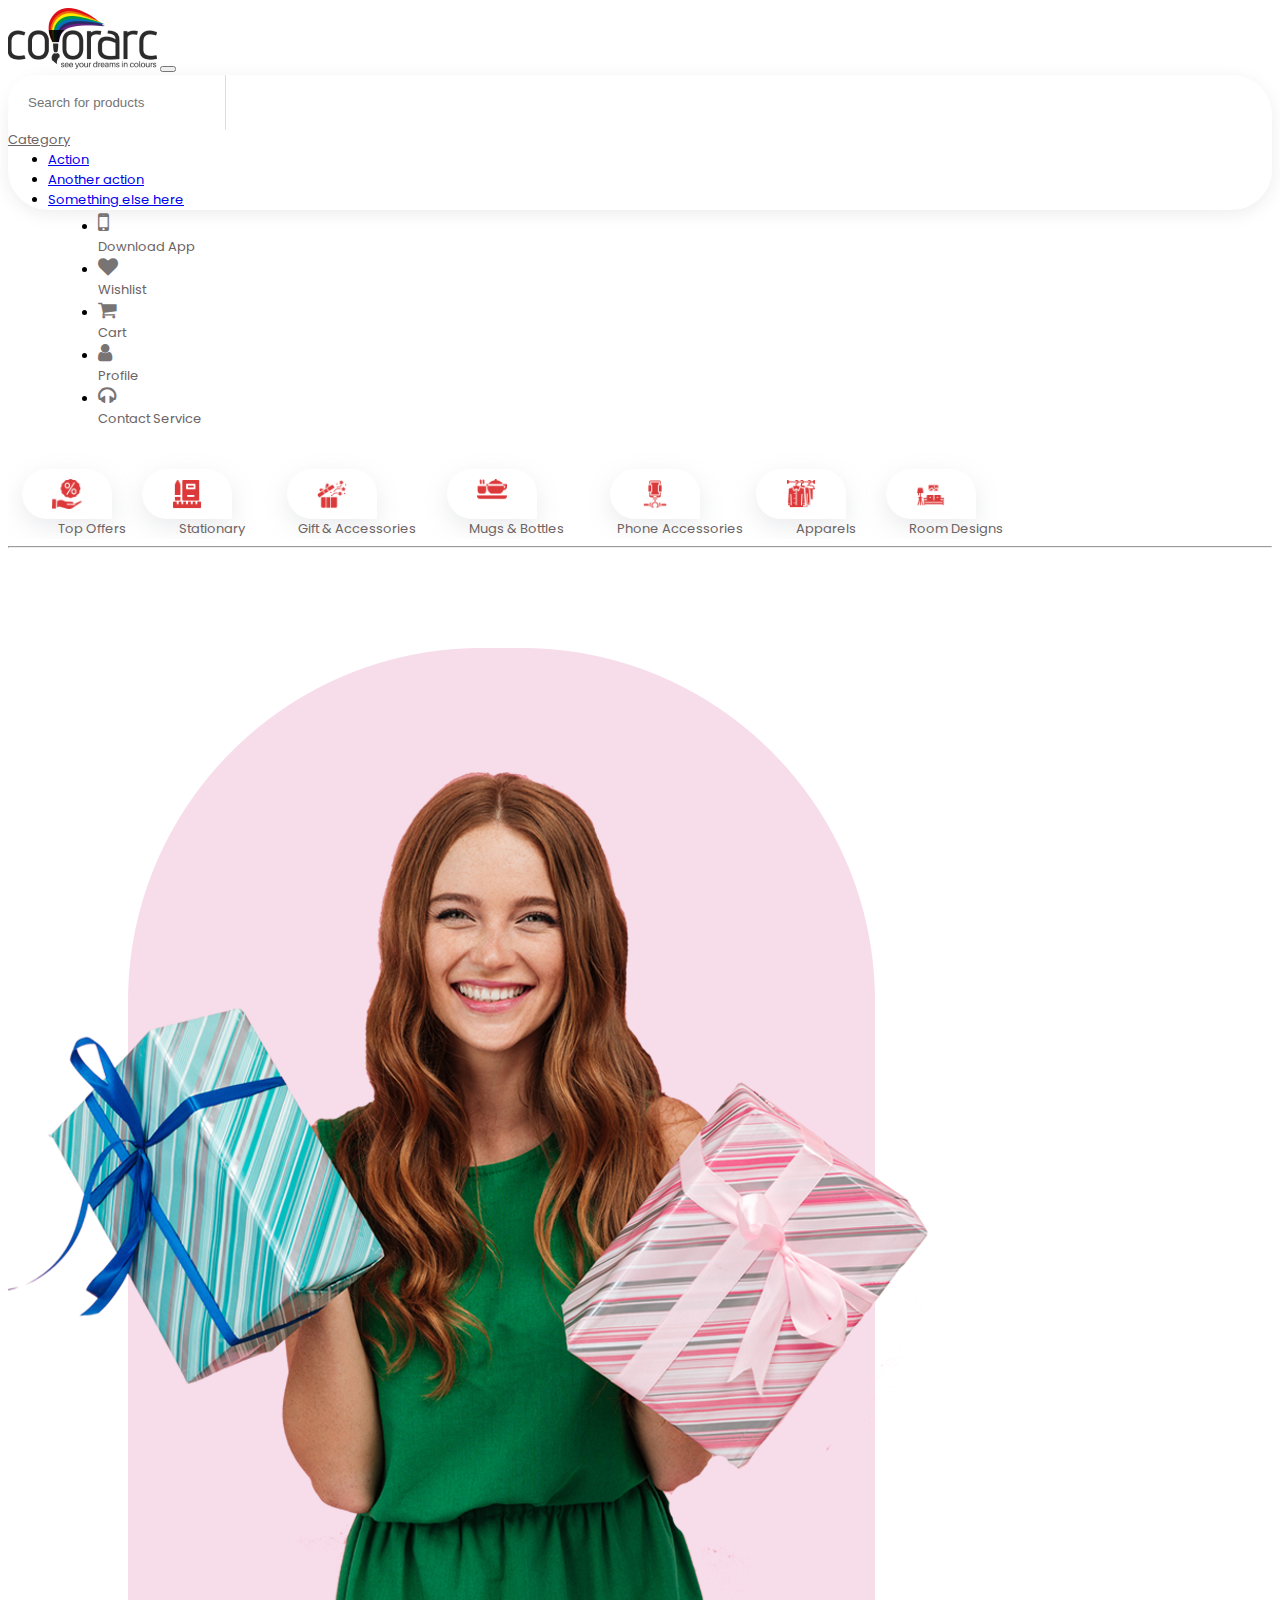
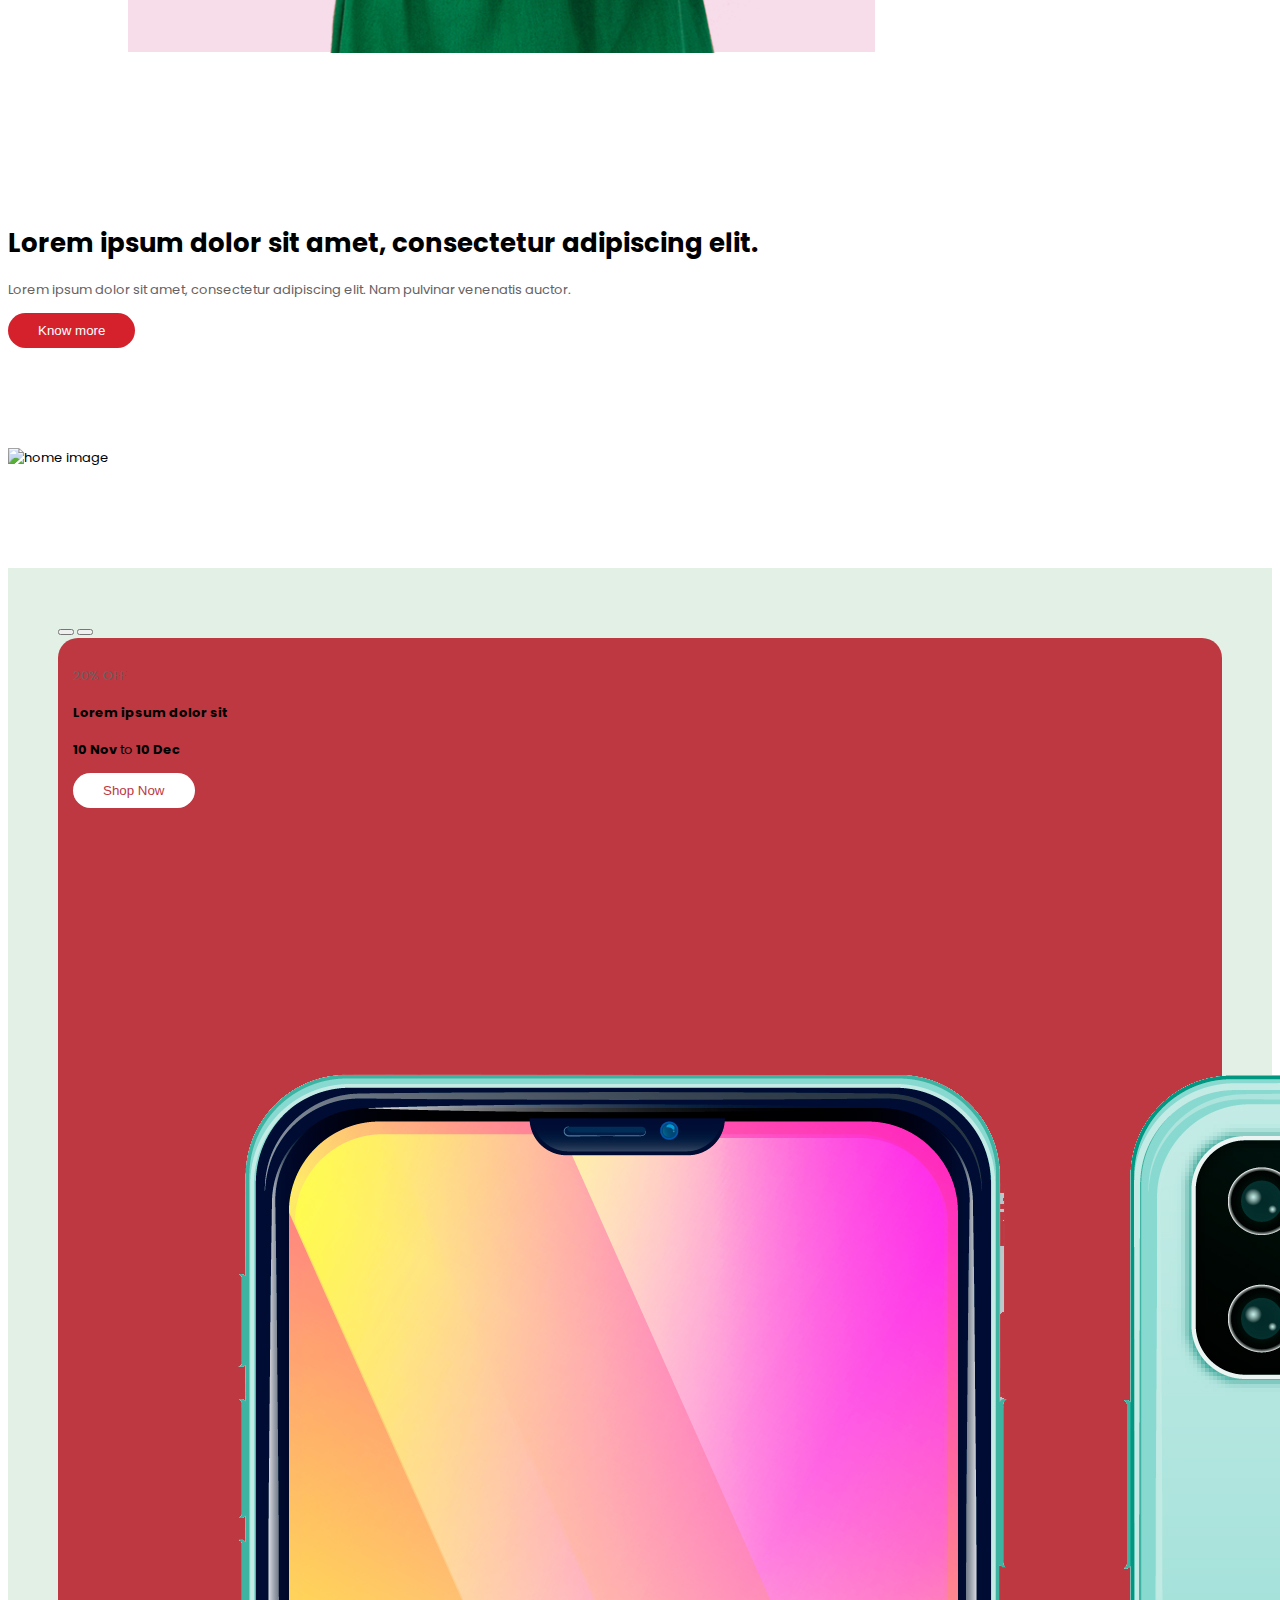
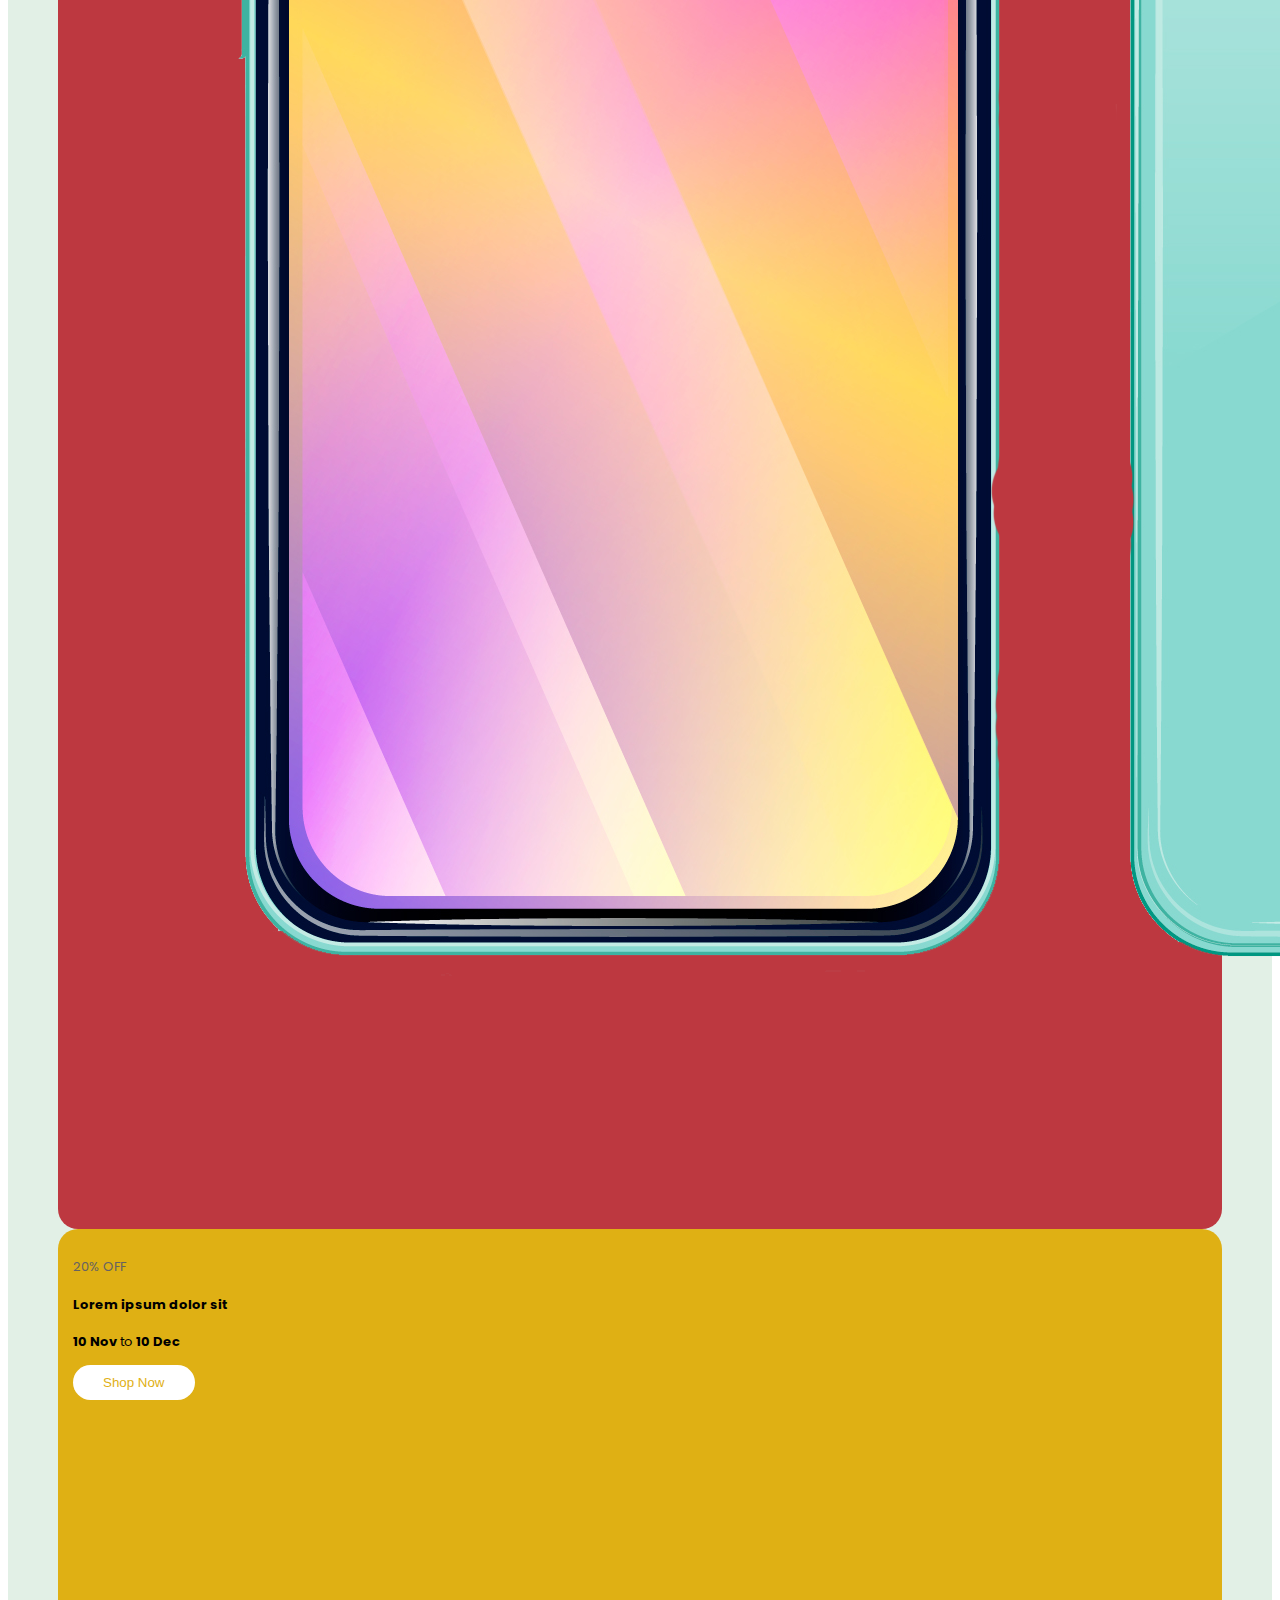
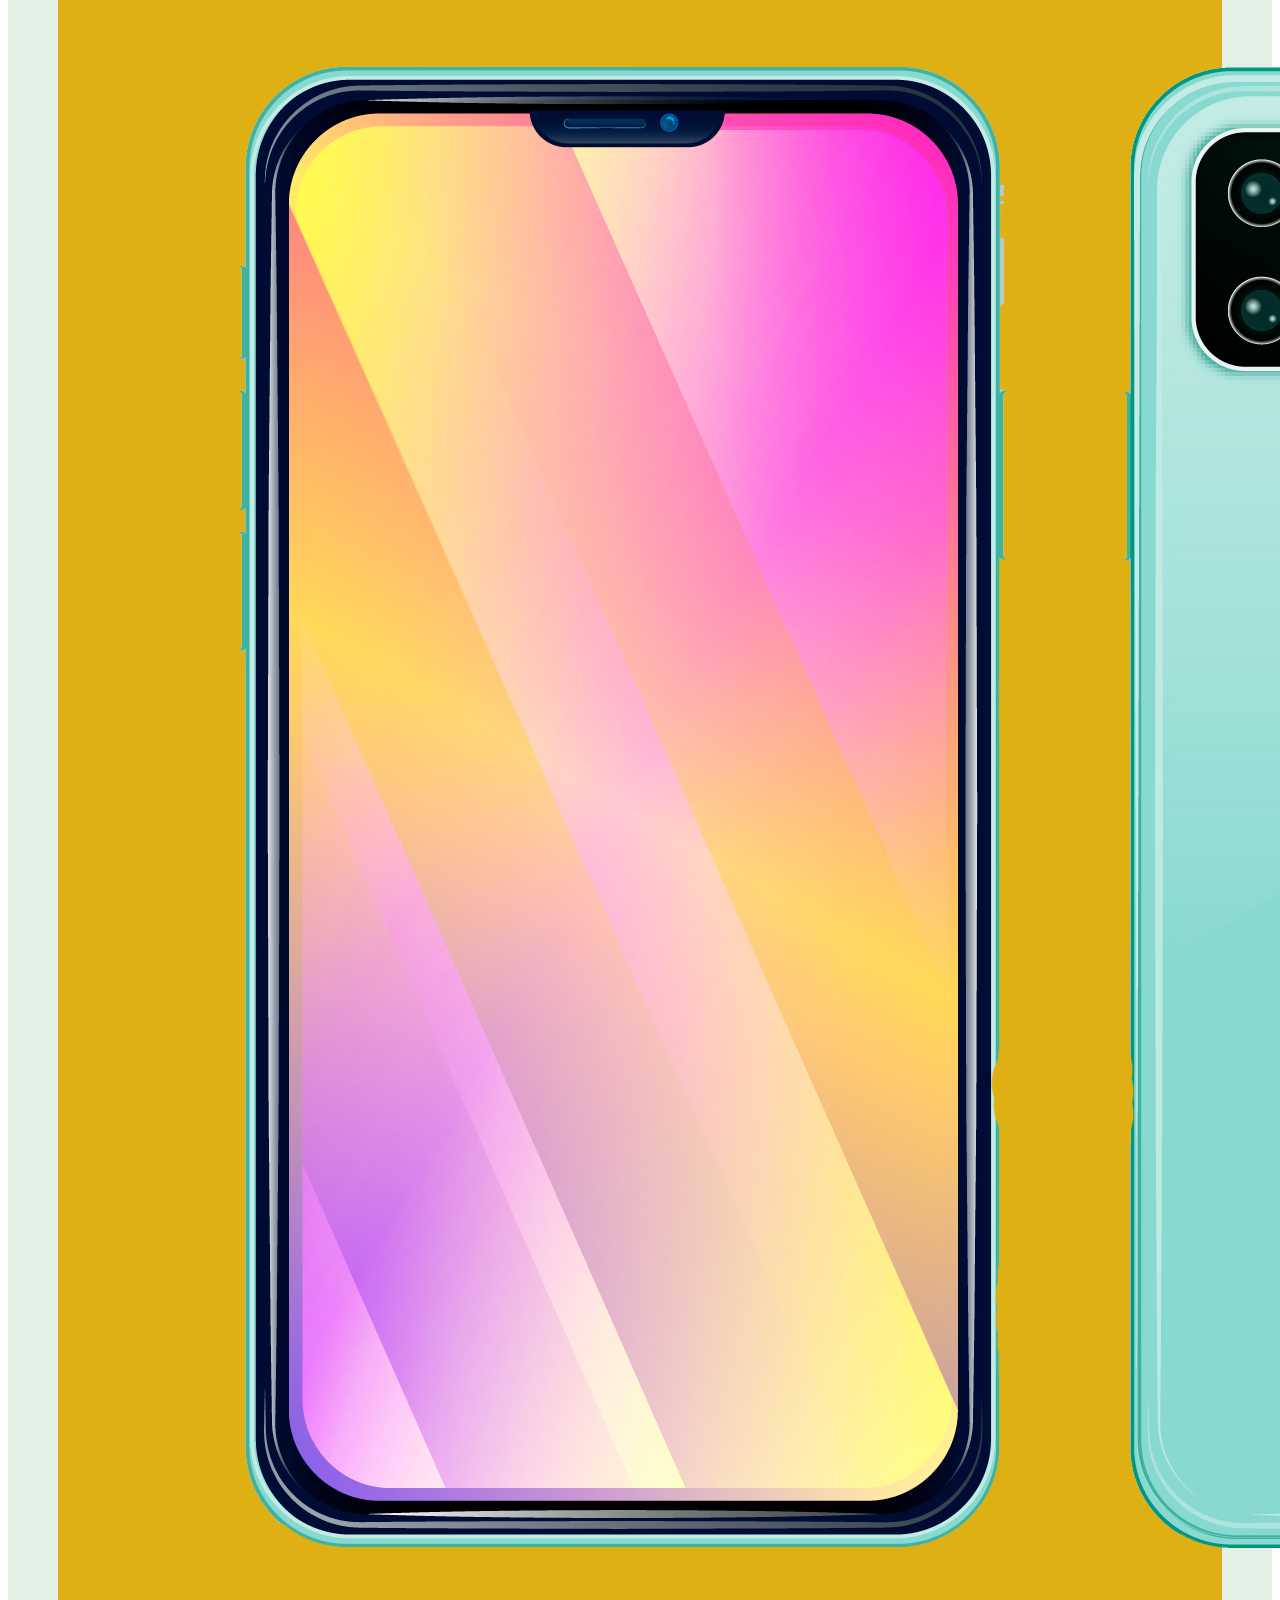
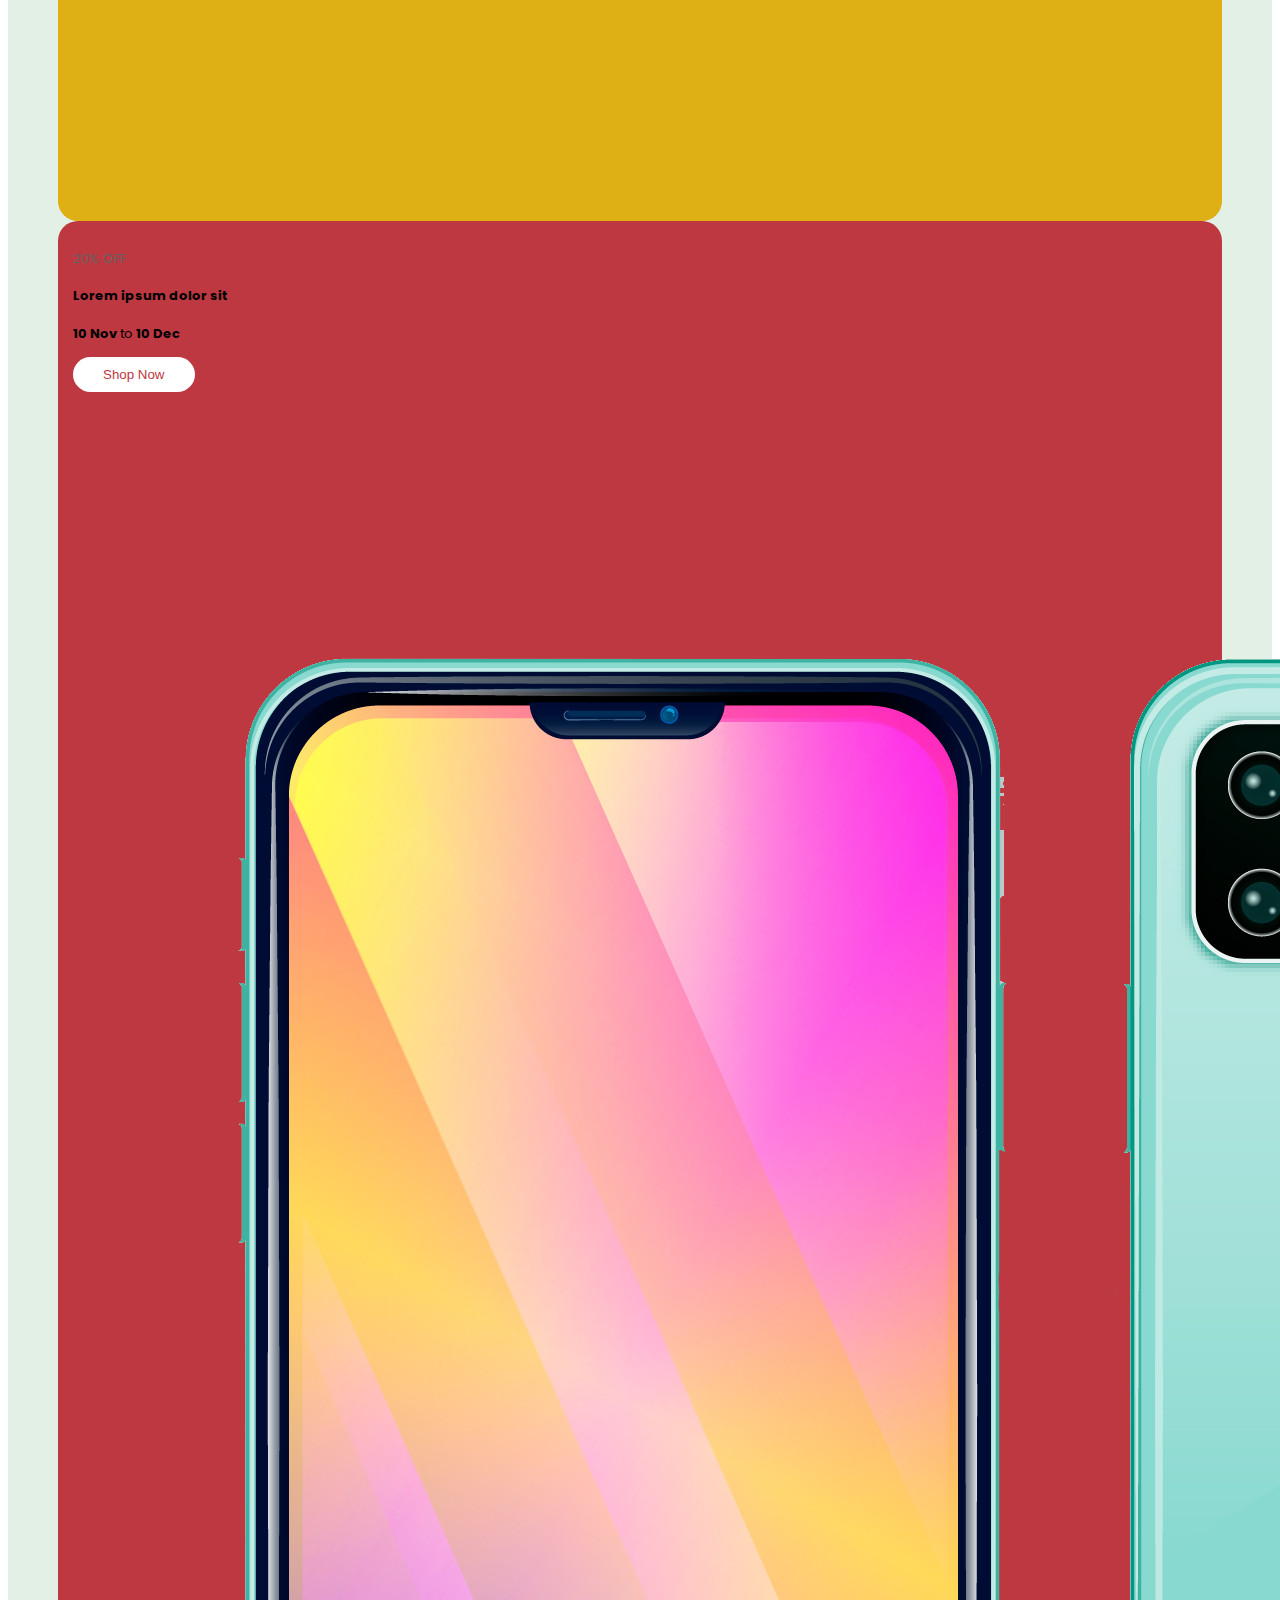
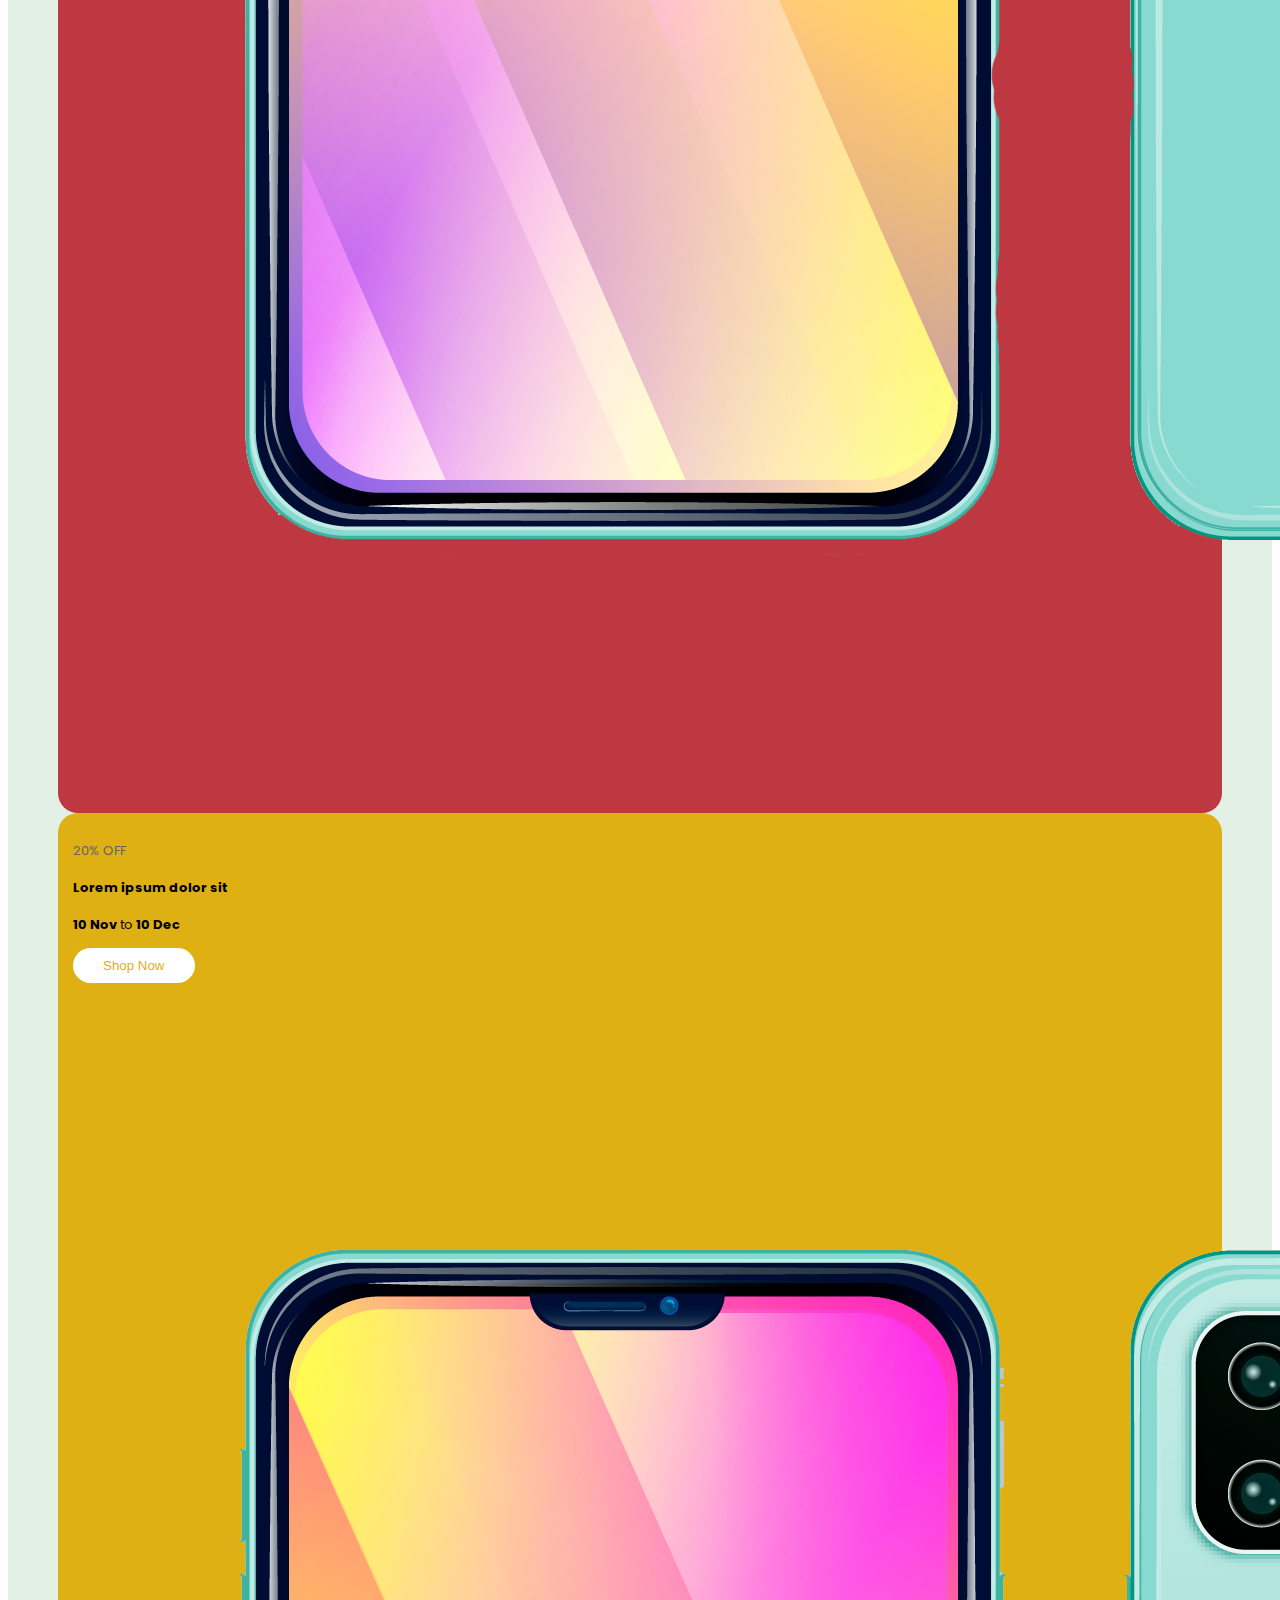
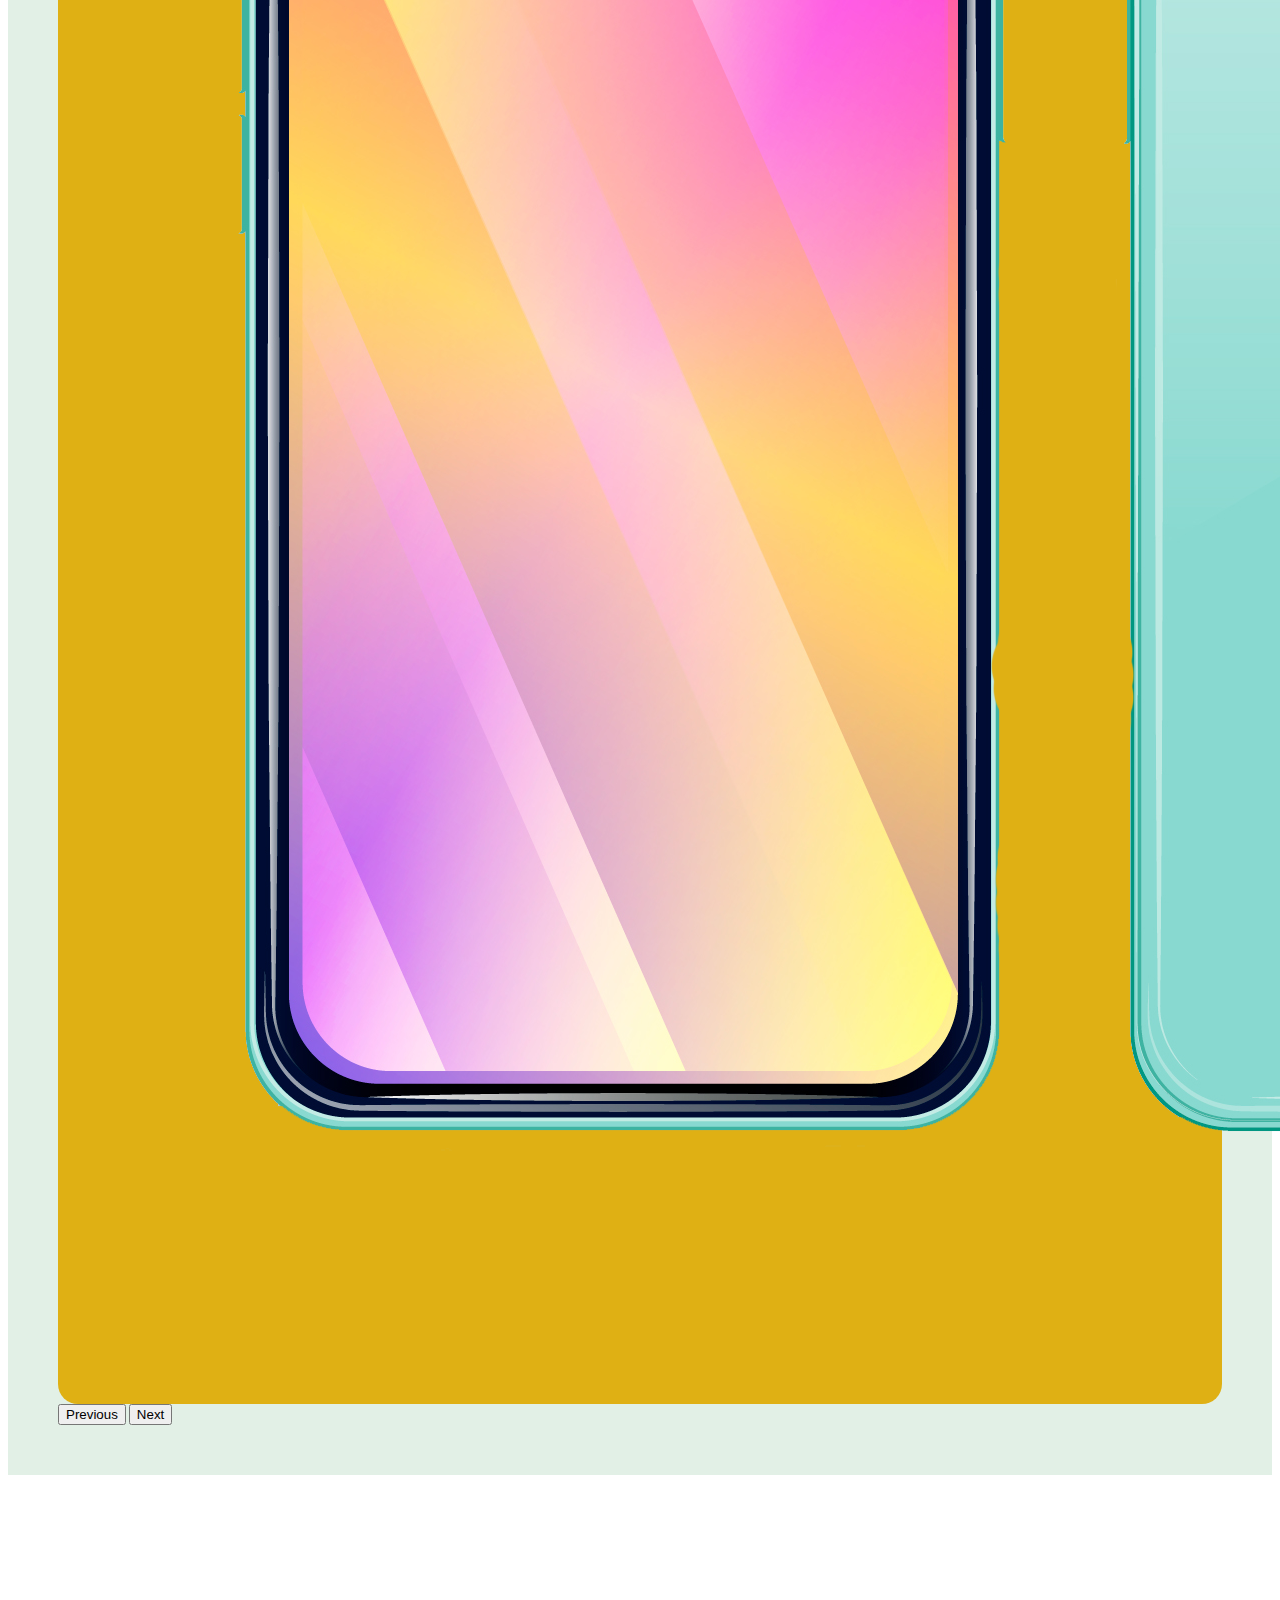
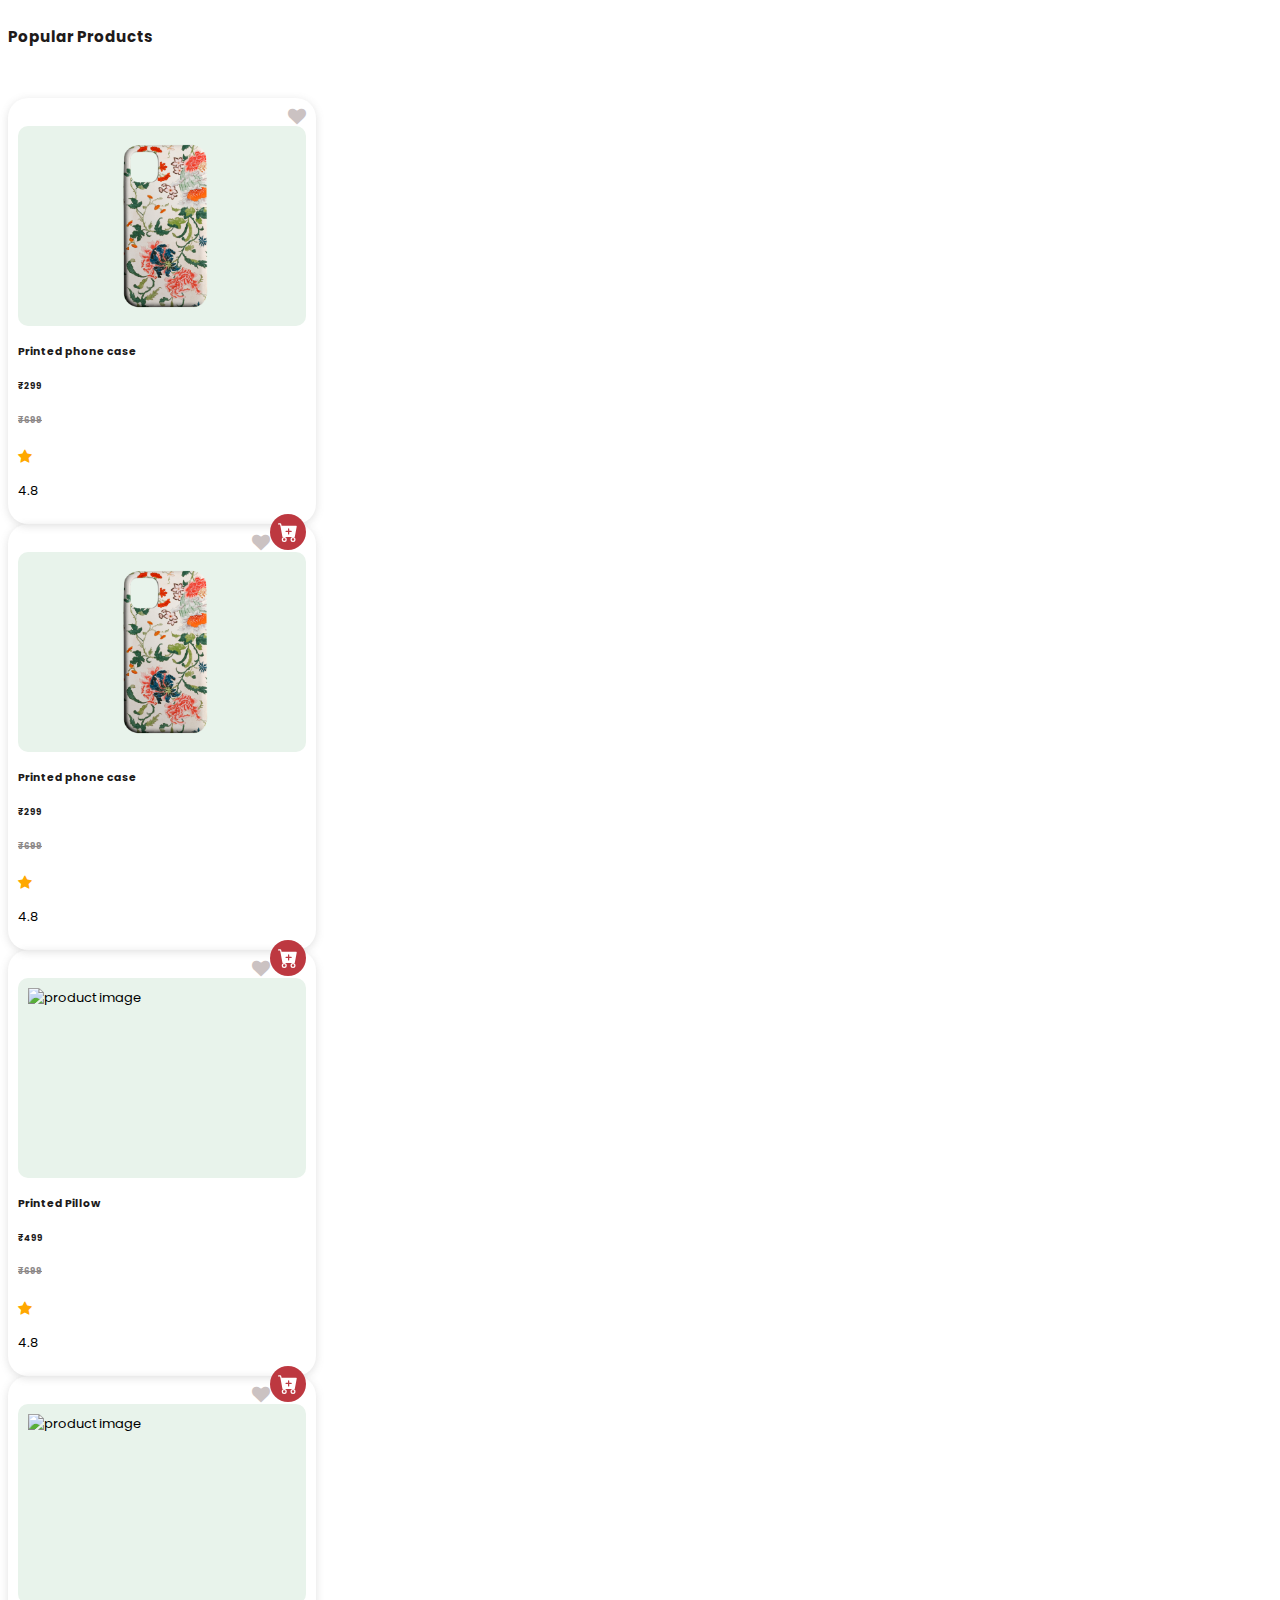
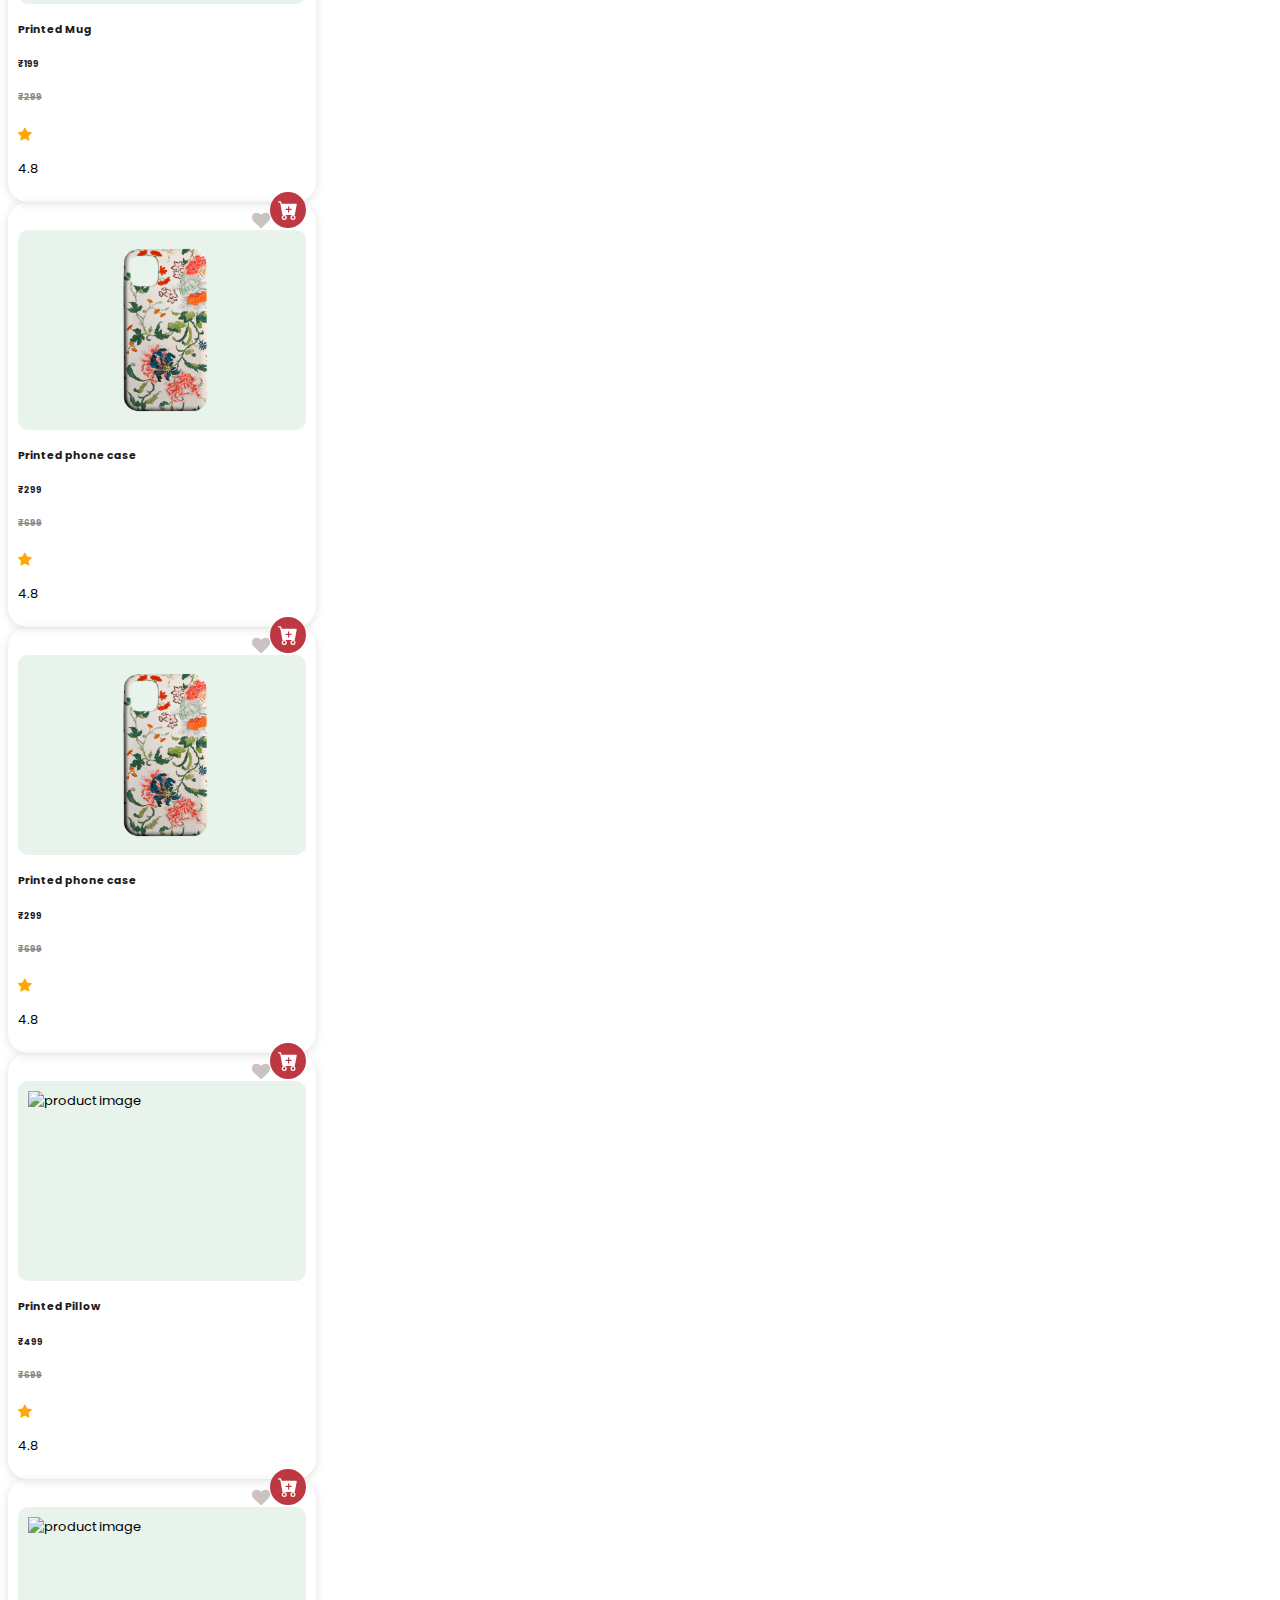
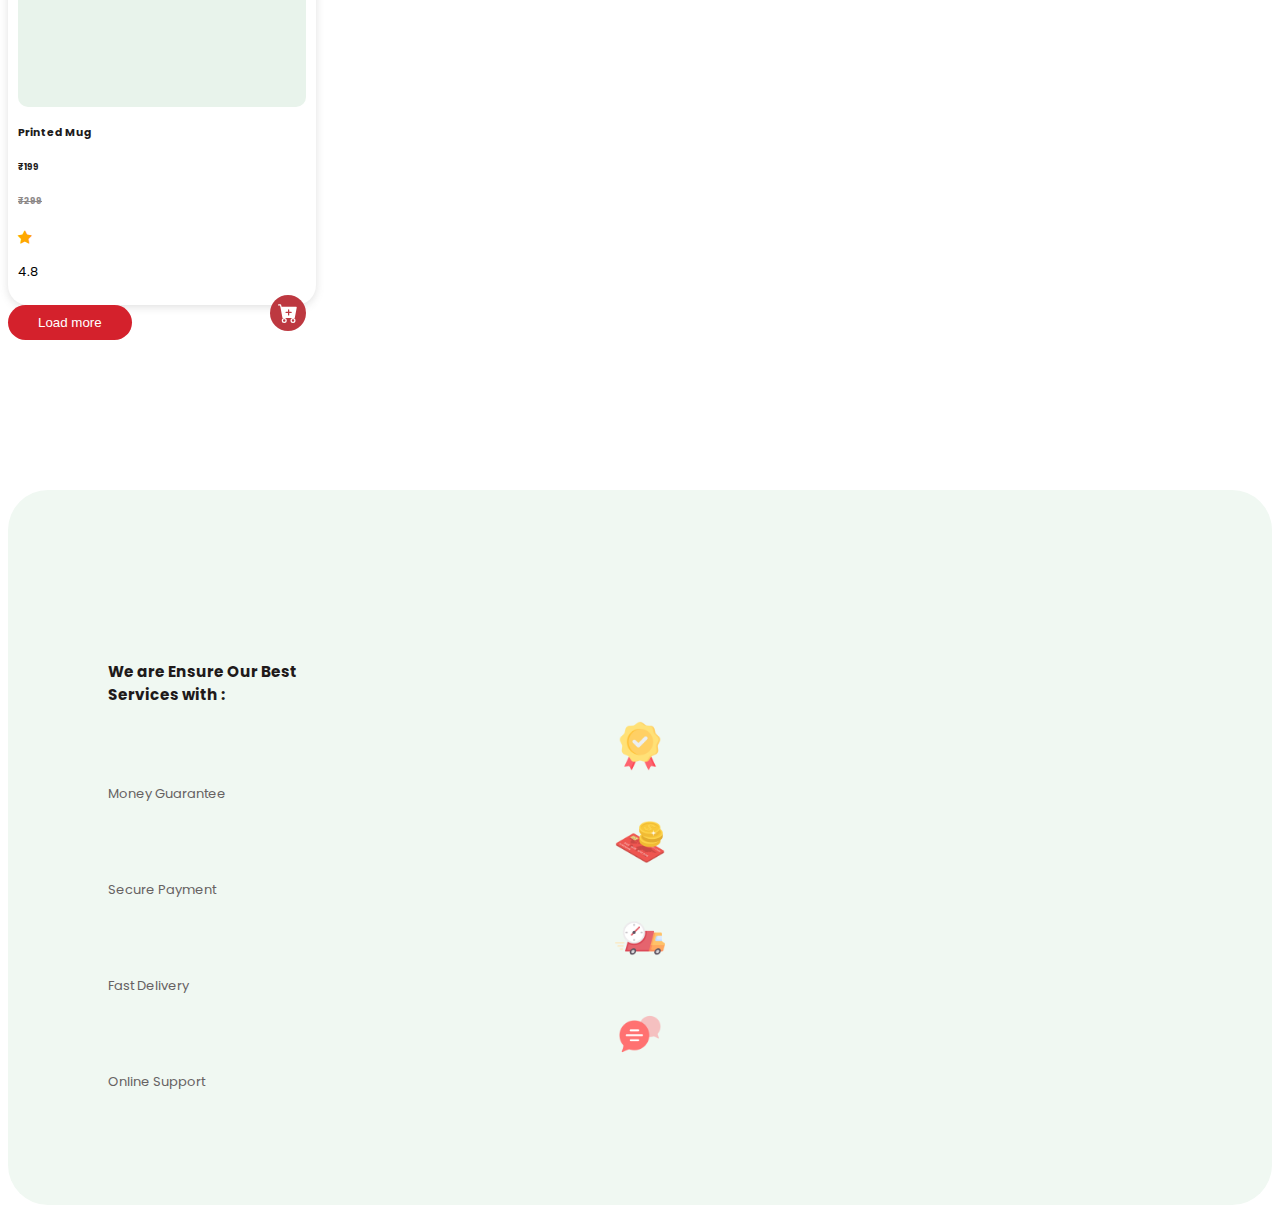
==== index.html @ 51ed19de "files added" ====
<!doctype html>
<html lang="en">
  <head>
    <!-- Required meta tags -->
    <meta charset="utf-8">
    <meta name="viewport" content="width=device-width, initial-scale=1">

    <!-- Bootstrap CSS -->
    <link href="https://cdn.jsdelivr.net/npm/bootstrap@5.0.2/dist/css/bootstrap.min.css" rel="stylesheet" integrity="sha384-EVSTQN3/azprG1Anm3QDgpJLIm9Nao0Yz1ztcQTwFspd3yD65VohhpuuCOmLASjC" crossorigin="anonymous">
    <link rel="icon" type="image/x-icon" href="images/logo.png">
    <link rel="stylesheet" href="css/style.css">
    <link rel="stylesheet" href="https://cdnjs.cloudflare.com/ajax/libs/font-awesome/4.7.0/css/font-awesome.min.css">
    <link href='https://fonts.googleapis.com/css?family=Poppins' rel='stylesheet'>
    <title>Color Arc</title>
  </head>
  <body>
    
    <!-- -------------------------Navbar start-------------------------------- -->

    <nav class="navbar navbar-expand-lg navbar-light mt-3">
        <div class="container">
          <a class="navbar-brand" href="#"><img src="images/logo.png" alt="navbar logo"></a>
          <button class="navbar-toggler" type="button" data-bs-toggle="collapse" data-bs-target="#navbarSupportedContent" aria-controls="navbarSupportedContent" aria-expanded="false" aria-label="Toggle navigation">
            <span class="navbar-toggler-icon"></span>
          </button>
          <div class="collapse navbar-collapse" id="navbarSupportedContent">
            <form class="search-wrapper cf d-flex mt-3 ms-3">
                <input class="form-control me-2" type="search" placeholder="Search for products" aria-label="Search" style="box-shadow: none">

                
                <div class="nav-item dropdown mt-2 me-4">
                    <a class="nav-link dropdown-toggle nav-link-color" href="#" id="navbarDropdown" role="button" data-bs-toggle="dropdown" aria-expanded="false">
                      Category
                    </a>
                    <ul class="dropdown-menu" aria-labelledby="navbarDropdown">
                      <li><a class="dropdown-item" href="#">Action</a></li>
                      <li><a class="dropdown-item" href="#">Another action</a></li>
                      <li><a class="dropdown-item" href="#">Something else here</a></li>
                    </ul>
                </div>
            </form>
            <ul class="navbar-nav ms-auto mb-2 mb-lg-0 mt-2">
              <li class="nav-item">
                <div class="download-app text-center ">
                    <a href="#"><i class="fa fa-mobile-phone text-center"></i></a><br>
                    <a href="#" class="text-center nav-link-color">Download App</a>
                </div>
              </li>
              <li class="nav-item">
                <div class="wishlist text-center">
                    <a href="#"><i class="fa fa-heart"></i></a><br>
                    <a href="#" class="text-center nav-link-color">Wishlist</a>
                </div>
              </li>
              <li class="nav-item">
                <div class="cart text-center">
                    <a href="#"><i class="fa fa-shopping-cart"></i></a><br>
                    <a href="#" class="text-center nav-link-color">Cart</a>
                </div>
              </li>
              <li class="nav-item">
                <div class="profile text-center">
                    <a href="#"><i class="fa fa-user"></i></a><br>
                    <a href="#" class="text-center nav-link-color">Profile</a>
                </div>
              </li>
              <li class="nav-item">
                <div class="profile text-center">
                    <a href="#"><i class="fa fa-headphones"></i></a><br>
                    <a href="#" class="text-center nav-link-color">Contact Service</a>
                </div>
              </li>
            </ul>
          </div>
        </div>
      </nav>

    <!-- -------------------------Navbar end-------------------------------- -->






    <!-- -------------------------Product Navbar start-------------------------------- -->


    <section class="product-navbar">
        <div class="container">
            <ul>
                <li class="nav-item">
                    <div class="wishlist product-item">
                        <a href=""><div class="product-item-bg">
                            <img src="images/product navbar/top offer.png" alt="">
                        </div></a>
                        <a href="#" class=" nav-link-color">Top Offers</a>
                    </div>
                </li>
                <li class="nav-item">
                    <div class="stationary  ">
                        <a href=""><div class="product-item-bg">
                            <img src="images/product navbar/stationary.png" alt="">
                        </div></a>
                        <a href="#" class=" nav-link-color">Stationary</a>
                    </div>
                </li>
                <li class="nav-item">
                    <div class="gift  ">
                        <a href=""><div class="product-item-bg">
                            <img src="images/product navbar/gift.png" alt="">
                        </div></a>
                        <a href="#" class=" nav-link-color">Gift & Accessories</a>
                    </div>
                </li>
                <li class="nav-item">
                    <div class="mugs  ">
                        <a href=""><div class="product-item-bg">
                            <img src="images/product navbar/mug.png" alt="">
                        </div></a>
                        <a href="#" class=" nav-link-color">Mugs & Bottles</a>
                    </div>
                </li>
                <li class="nav-item">
                    <div class="phone  ">
                        <a href=""><div class="product-item-bg">
                            <img src="images/product navbar/phone.png" alt="">
                        </div></a>
                        <a href="#" class=" nav-link-color">Phone Accessories</a>
                    </div>
                </li>
                <li class="nav-item">
                    <div class="apparels  ">
                        <a href=""><div class="product-item-bg">
                            <img src="images/product navbar/apparels.png" alt="">
                        </div></a>
                        <a href="#" class=" nav-link-color">Apparels</a>
                    </div>
                </li>
                <li class="nav-item">
                    <div class="room-designs ">
                        <a href=""><div class="product-item-bg">
                            <img src="images/product navbar/room design.png" alt="">
                        </div></a>
                        <a href="#" class=" nav-link-color">Room Designs</a>
                    </div>
                </li>

              </ul>
              <hr>
        </div>
    </section>

    <!-- -------------------------Product Navbar end-------------------------------- -->





    <!-- -------------------------home start-------------------------------- -->

    <section class="home">
        <div class="container">
            <div class="row">
                <div class="col-lg-4">
                    <img src="images/home.png" alt="home image" class="img-fluid">
                </div>
                <div class="col-lg-4">
                    <div class="home-texts">
                        <h1 class="text-center fw-bold">Lorem ipsum dolor sit amet, consectetur adipiscing elit.</h1>
                        <p class="text-center para-color">Lorem ipsum dolor sit amet, consectetur adipiscing elit. Nam pulvinar venenatis auctor.</p>
                        <div class="text-center">
                            <button class="btn-sm fw-bold button-style">Know more</button>
                        </div>
                    </div>
                </div>
                <div class="col-lg-4">
                    <img src="images/home 2.png" alt="home image" class="img-fluid home-img-2">
                </div>
            </div>
        </div>
    </section>

    <!-- -------------------------home end-------------------------------- -->





    <!-- -------------------------offer slide start-------------------------------- -->

    <section class="offer-slide">
        <div class="container">
            <div class="offer-carousel">
                <div id="carouselExampleIndicators" class="carousel slide" data-bs-ride="carousel">
                    <div class="carousel-indicators">
                      <button type="button" data-bs-target="#carouselExampleIndicators" data-bs-slide-to="0" class="active d-none d-md-none" aria-current="true" aria-label="Slide 1"></button>
                      <button type="button" data-bs-target="#carouselExampleIndicators" data-bs-slide-to="1" aria-label="Slide 2" class="d-none d-md-none"></button>
                    </div>
                    <div class="carousel-inner">
                      <div class="carousel-item active">
                        <div class="row">
                            <div class="col-lg-6 red-card">
                                <div class="card">
                                    <div class="card-body">
                                      <div class="row">
                                        <div class="col-lg-8">
                                            <p class="para-color text-white">20% OFF</p>
                                            <h4 class="card-title fw-bold text-white">Lorem ipsum dolor sit</h4>
                                            <p class="card-text text-white"><b class="fw-bold">10 Nov</b> to <b class="fw-bold">10 Dec</b></p>
                                            <button class="btn-sm fw-bold ">Shop Now</button>
                                        </div>
                                        <div class="col-lg-4">
                                            <img src="images/offer slide/1.png" alt="offer image" class="img-fluid">
                                        </div>
                                      </div>
                                    </div>
                                  </div>
                            </div>
                            
                            
                            <div class="col-lg-6 yellow-card">
                                <div class="card">
                                    <div class="card-body">
                                      <div class="row">
                                        <div class="col-lg-8">
                                            <p class="para-color text-white">20% OFF</p>
                                            <h4 class="card-title fw-bold text-white">Lorem ipsum dolor sit</h4>
                                            <p class="card-text text-white"><b class="fw-bold">10 Nov</b> to <b class="fw-bold">10 Dec</b></p>
                                            <button class="btn-sm fw-bold ">Shop Now</button>
                                        </div>
                                        <div class="col-lg-4">
                                            <img src="images/offer slide/1.png" alt="offer image" class="img-fluid">
                                        </div>
                                      </div>
                                    </div>
                                  </div>
                            </div>


                        </div>
                      </div>


                      <div class="carousel-item">
                        <div class="row">
                            <div class="col-lg-6 red-card">
                                <div class="card">
                                    <div class="card-body">
                                      <div class="row">
                                        <div class="col-lg-8">
                                            <p class="para-color text-white">20% OFF</p>
                                            <h4 class="card-title fw-bold text-white">Lorem ipsum dolor sit</h4>
                                            <p class="card-text text-white"><b class="fw-bold">10 Nov</b> to <b class="fw-bold">10 Dec</b></p>
                                            <button class="btn-sm fw-bold ">Shop Now</button>
                                        </div>
                                        <div class="col-lg-4">
                                            <img src="images/offer slide/1.png" alt="offer image" class="img-fluid">
                                        </div>
                                      </div>
                                    </div>
                                  </div>
                            </div>
                            
                            
                            <div class="col-lg-6 yellow-card">
                                <div class="card">
                                    <div class="card-body">
                                      <div class="row">
                                        <div class="col-lg-8">
                                            <p class="para-color text-white">20% OFF</p>
                                            <h4 class="card-title fw-bold text-white">Lorem ipsum dolor sit</h4>
                                            <p class="card-text text-white"><b class="fw-bold">10 Nov</b> to <b class="fw-bold">10 Dec</b></p>
                                            <button class="btn-sm fw-bold ">Shop Now</button>
                                        </div>
                                        <div class="col-lg-4">
                                            <img src="images/offer slide/1.png" alt="offer image" class="img-fluid">
                                        </div>
                                      </div>
                                    </div>
                                  </div>
                            </div>


                        </div>
                      </div>


                    </div>
                    <button class="carousel-control-prev d-none d-md-none" type="button" data-bs-target="#carouselExampleIndicators" data-bs-slide="prev">
                      <span class="carousel-control-prev-icon" aria-hidden="true"></span>
                      <span class="visually-hidden">Previous</span>
                    </button>
                    <button class="carousel-control-next d-none d-md-none" type="button" data-bs-target="#carouselExampleIndicators" data-bs-slide="next">
                      <span class="carousel-control-next-icon" aria-hidden="true"></span>
                      <span class="visually-hidden">Next</span>
                    </button>
                  </div>
            </div>
        </div>
    </section>
    <!-- -------------------------offer slide end-------------------------------- -->




    <!-- -------------------------popular products start-------------------------------- -->

    <section class="popular-products">
        <div class="container">
            <h3 class="fw-bold text-center head-color">Popular Products</h3>
            <div class="product-cards">
                <div class="row">
                    <div class="col-lg-3">
                        <div class="card" style="width: 18rem;">
                            <div class="card-body">
                                <div class="wishlist">
                                    <a href="#"><i class="fa fa-heart  mb-2"></i></a>
                                </div>
                                <div class="product-card-img-bg">
                                    <img src="images/popular products/1.png" class="card-img-top" alt="product image">
                                </div>
                              <h5 class="card-title mt-3 fw-bold head-color">Printed phone case</h5>
                              <div class="d-flex">
                                <h6 class=" fw-bold head-color">₹299</h6>
                                <del><h6 class="disabled-rate ms-3">₹699</h6></del>
                              </div>
                              <div class="d-flex">
                                <span class="fa fa-star"></span>
                                <p class="card-text ms-2">4.8</p>
                                <div class="add-to-cart">
                                    <a href="#"><svg xmlns="http://www.w3.org/2000/svg" width="16" height="16" fill="currentColor" class="bi bi-cart-plus-fill" viewBox="0 0 16 16">
                                        <path d="M.5 1a.5.5 0 0 0 0 1h1.11l.401 1.607 1.498 7.985A.5.5 0 0 0 4 12h1a2 2 0 1 0 0 4 2 2 0 0 0 0-4h7a2 2 0 1 0 0 4 2 2 0 0 0 0-4h1a.5.5 0 0 0 .491-.408l1.5-8A.5.5 0 0 0 14.5 3H2.89l-.405-1.621A.5.5 0 0 0 2 1H.5zM6 14a1 1 0 1 1-2 0 1 1 0 0 1 2 0zm7 0a1 1 0 1 1-2 0 1 1 0 0 1 2 0zM9 5.5V7h1.5a.5.5 0 0 1 0 1H9v1.5a.5.5 0 0 1-1 0V8H6.5a.5.5 0 0 1 0-1H8V5.5a.5.5 0 0 1 1 0z"/>
                                    </svg></a>
                                  </div>
                              </div>
                            </div>
                        </div>
                    </div>


                    <div class="col-lg-3">
                        <div class="card" style="width: 18rem;">
                            <div class="card-body">
                                <div class="wishlist">
                                    <a href="#"><i class="fa fa-heart  mb-2"></i></a>
                                </div>
                                <div class="product-card-img-bg">
                                    <img src="images/popular products/1.png" class="card-img-top" alt="product image">
                                </div>
                              <h5 class="card-title mt-3 fw-bold head-color">Printed phone case</h5>
                              <div class="d-flex">
                                <h6 class=" fw-bold head-color">₹299</h6>
                                <del><h6 class="disabled-rate ms-3">₹699</h6></del>
                              </div>
                              <div class="d-flex">
                                <span class="fa fa-star"></span>
                                <p class="card-text ms-2">4.8</p>
                                <div class="add-to-cart">
                                    <a href="#"><svg xmlns="http://www.w3.org/2000/svg" width="16" height="16" fill="currentColor" class="bi bi-cart-plus-fill" viewBox="0 0 16 16">
                                        <path d="M.5 1a.5.5 0 0 0 0 1h1.11l.401 1.607 1.498 7.985A.5.5 0 0 0 4 12h1a2 2 0 1 0 0 4 2 2 0 0 0 0-4h7a2 2 0 1 0 0 4 2 2 0 0 0 0-4h1a.5.5 0 0 0 .491-.408l1.5-8A.5.5 0 0 0 14.5 3H2.89l-.405-1.621A.5.5 0 0 0 2 1H.5zM6 14a1 1 0 1 1-2 0 1 1 0 0 1 2 0zm7 0a1 1 0 1 1-2 0 1 1 0 0 1 2 0zM9 5.5V7h1.5a.5.5 0 0 1 0 1H9v1.5a.5.5 0 0 1-1 0V8H6.5a.5.5 0 0 1 0-1H8V5.5a.5.5 0 0 1 1 0z"/>
                                    </svg></a>
                                  </div>
                              </div>
                            </div>
                        </div>
                    </div>


                    <div class="col-lg-3">
                        <div class="card" style="width: 18rem;">
                            <div class="card-body">
                                <div class="wishlist">
                                    <a href="#"><i class="fa fa-heart  mb-2"></i></a>
                                </div>
                                <div class="product-card-img-bg">
                                    <img src="images/popular products/pillow.png" class="card-img-top" alt="product image">
                                </div>
                              <h5 class="card-title mt-3 fw-bold head-color">Printed Pillow</h5>
                              <div class="d-flex">
                                <h6 class=" fw-bold head-color">₹499</h6>
                                <del><h6 class="disabled-rate ms-3">₹699</h6></del>
                              </div>
                              <div class="d-flex">
                                <span class="fa fa-star"></span>
                                <p class="card-text ms-2">4.8</p>
                                <div class="add-to-cart">
                                    <a href="#"><svg xmlns="http://www.w3.org/2000/svg" width="16" height="16" fill="currentColor" class="bi bi-cart-plus-fill" viewBox="0 0 16 16">
                                        <path d="M.5 1a.5.5 0 0 0 0 1h1.11l.401 1.607 1.498 7.985A.5.5 0 0 0 4 12h1a2 2 0 1 0 0 4 2 2 0 0 0 0-4h7a2 2 0 1 0 0 4 2 2 0 0 0 0-4h1a.5.5 0 0 0 .491-.408l1.5-8A.5.5 0 0 0 14.5 3H2.89l-.405-1.621A.5.5 0 0 0 2 1H.5zM6 14a1 1 0 1 1-2 0 1 1 0 0 1 2 0zm7 0a1 1 0 1 1-2 0 1 1 0 0 1 2 0zM9 5.5V7h1.5a.5.5 0 0 1 0 1H9v1.5a.5.5 0 0 1-1 0V8H6.5a.5.5 0 0 1 0-1H8V5.5a.5.5 0 0 1 1 0z"/>
                                    </svg></a>
                                  </div>
                              </div>
                            </div>
                        </div>
                    </div>


                    <div class="col-lg-3">
                        <div class="card" style="width: 18rem;">
                            <div class="card-body">
                                <div class="wishlist">
                                    <a href="#"><i class="fa fa-heart  mb-2"></i></a>
                                </div>
                                <div class="product-card-img-bg">
                                    <img src="images/popular products/mug.png" class="card-img-top" alt="product image">
                                </div>
                              <h5 class="card-title mt-3 fw-bold head-color">Printed Mug </h5>
                              <div class="d-flex">
                                <h6 class=" fw-bold head-color">₹199</h6>
                                <del><h6 class="disabled-rate ms-3">₹299</h6></del>
                              </div>
                              <div class="d-flex">
                                <span class="fa fa-star"></span>
                                <p class="card-text ms-2">4.8</p>
                                <div class="add-to-cart">
                                    <a href="#"><svg xmlns="http://www.w3.org/2000/svg" width="16" height="16" fill="currentColor" class="bi bi-cart-plus-fill" viewBox="0 0 16 16">
                                        <path d="M.5 1a.5.5 0 0 0 0 1h1.11l.401 1.607 1.498 7.985A.5.5 0 0 0 4 12h1a2 2 0 1 0 0 4 2 2 0 0 0 0-4h7a2 2 0 1 0 0 4 2 2 0 0 0 0-4h1a.5.5 0 0 0 .491-.408l1.5-8A.5.5 0 0 0 14.5 3H2.89l-.405-1.621A.5.5 0 0 0 2 1H.5zM6 14a1 1 0 1 1-2 0 1 1 0 0 1 2 0zm7 0a1 1 0 1 1-2 0 1 1 0 0 1 2 0zM9 5.5V7h1.5a.5.5 0 0 1 0 1H9v1.5a.5.5 0 0 1-1 0V8H6.5a.5.5 0 0 1 0-1H8V5.5a.5.5 0 0 1 1 0z"/>
                                    </svg></a>
                                </div>
                              </div>
                            </div>
                        </div>
                    </div>
                    
                </div>


                <div class="row mt-3">
                    <div class="col-lg-3">
                        <div class="card" style="width: 18rem;">
                            <div class="card-body">
                                <div class="wishlist">
                                    <a href="#"><i class="fa fa-heart  mb-2"></i></a>
                                </div>
                                <div class="product-card-img-bg">
                                    <img src="images/popular products/1.png" class="card-img-top" alt="product image">
                                </div>
                              <h5 class="card-title mt-3 fw-bold head-color">Printed phone case</h5>
                              <div class="d-flex">
                                <h6 class=" fw-bold head-color">₹299</h6>
                                <del><h6 class="disabled-rate ms-3">₹699</h6></del>
                              </div>
                              <div class="d-flex">
                                <span class="fa fa-star"></span>
                                <p class="card-text ms-2">4.8</p>
                                <div class="add-to-cart">
                                    <svg xmlns="http://www.w3.org/2000/svg" width="16" height="16" fill="currentColor" class="bi bi-cart-plus-fill" viewBox="0 0 16 16">
                                        <path d="M.5 1a.5.5 0 0 0 0 1h1.11l.401 1.607 1.498 7.985A.5.5 0 0 0 4 12h1a2 2 0 1 0 0 4 2 2 0 0 0 0-4h7a2 2 0 1 0 0 4 2 2 0 0 0 0-4h1a.5.5 0 0 0 .491-.408l1.5-8A.5.5 0 0 0 14.5 3H2.89l-.405-1.621A.5.5 0 0 0 2 1H.5zM6 14a1 1 0 1 1-2 0 1 1 0 0 1 2 0zm7 0a1 1 0 1 1-2 0 1 1 0 0 1 2 0zM9 5.5V7h1.5a.5.5 0 0 1 0 1H9v1.5a.5.5 0 0 1-1 0V8H6.5a.5.5 0 0 1 0-1H8V5.5a.5.5 0 0 1 1 0z"/>
                                    </svg></a>
                                  </div>
                              </div>
                            </div>
                        </div>
                    </div>


                    <div class="col-lg-3">
                        <div class="card" style="width: 18rem;">
                            <div class="card-body">
                                <div class="wishlist">
                                    <a href="#"><i class="fa fa-heart  mb-2"></i></a>
                                </div>
                                <div class="product-card-img-bg">
                                    <img src="images/popular products/1.png" class="card-img-top" alt="product image">
                                </div>
                              <h5 class="card-title mt-3 fw-bold head-color">Printed phone case</h5>
                              <div class="d-flex">
                                <h6 class=" fw-bold head-color">₹299</h6>
                                <del><h6 class="disabled-rate ms-3">₹699</h6></del>
                              </div>
                              <div class="d-flex">
                                <span class="fa fa-star"></span>
                                <p class="card-text ms-2">4.8</p>
                                <div class="add-to-cart">
                                    <a href="#"><svg xmlns="http://www.w3.org/2000/svg" width="16" height="16" fill="currentColor" class="bi bi-cart-plus-fill" viewBox="0 0 16 16">
                                        <path d="M.5 1a.5.5 0 0 0 0 1h1.11l.401 1.607 1.498 7.985A.5.5 0 0 0 4 12h1a2 2 0 1 0 0 4 2 2 0 0 0 0-4h7a2 2 0 1 0 0 4 2 2 0 0 0 0-4h1a.5.5 0 0 0 .491-.408l1.5-8A.5.5 0 0 0 14.5 3H2.89l-.405-1.621A.5.5 0 0 0 2 1H.5zM6 14a1 1 0 1 1-2 0 1 1 0 0 1 2 0zm7 0a1 1 0 1 1-2 0 1 1 0 0 1 2 0zM9 5.5V7h1.5a.5.5 0 0 1 0 1H9v1.5a.5.5 0 0 1-1 0V8H6.5a.5.5 0 0 1 0-1H8V5.5a.5.5 0 0 1 1 0z"/>
                                    </svg></a>
                                  </div>
                              </div>
                            </div>
                        </div>
                    </div>


                    <div class="col-lg-3">
                        <div class="card" style="width: 18rem;">
                            <div class="card-body">
                                <div class="wishlist">
                                    <a href="#"><i class="fa fa-heart  mb-2"></i></a>
                                </div>
                                <div class="product-card-img-bg">
                                    <img src="images/popular products/pillow.png" class="card-img-top" alt="product image">
                                </div>
                              <h5 class="card-title mt-3 fw-bold head-color">Printed Pillow</h5>
                              <div class="d-flex">
                                <h6 class=" fw-bold head-color">₹499</h6>
                                <del><h6 class="disabled-rate ms-3">₹699</h6></del>
                              </div>
                              <div class="d-flex">
                                <span class="fa fa-star"></span>
                                <p class="card-text ms-2">4.8</p>
                                <div class="add-to-cart">
                                    <a href="#"><svg xmlns="http://www.w3.org/2000/svg" width="16" height="16" fill="currentColor" class="bi bi-cart-plus-fill" viewBox="0 0 16 16">
                                        <path d="M.5 1a.5.5 0 0 0 0 1h1.11l.401 1.607 1.498 7.985A.5.5 0 0 0 4 12h1a2 2 0 1 0 0 4 2 2 0 0 0 0-4h7a2 2 0 1 0 0 4 2 2 0 0 0 0-4h1a.5.5 0 0 0 .491-.408l1.5-8A.5.5 0 0 0 14.5 3H2.89l-.405-1.621A.5.5 0 0 0 2 1H.5zM6 14a1 1 0 1 1-2 0 1 1 0 0 1 2 0zm7 0a1 1 0 1 1-2 0 1 1 0 0 1 2 0zM9 5.5V7h1.5a.5.5 0 0 1 0 1H9v1.5a.5.5 0 0 1-1 0V8H6.5a.5.5 0 0 1 0-1H8V5.5a.5.5 0 0 1 1 0z"/>
                                    </svg></a>
                                  </div>
                              </div>
                            </div>
                        </div>
                    </div>


                    <div class="col-lg-3">
                        <div class="card" style="width: 18rem;">
                            <div class="card-body">
                                <div class="wishlist">
                                    <a href="#"><i class="fa fa-heart  mb-2"></i></a>
                                </div>
                                <div class="product-card-img-bg">
                                    <img src="images/popular products/mug.png" class="card-img-top" alt="product image">
                                </div>
                              <h5 class="card-title mt-3 fw-bold head-color">Printed Mug </h5>
                              <div class="d-flex">
                                <h6 class=" fw-bold head-color">₹199</h6>
                                <del><h6 class="disabled-rate ms-3">₹299</h6></del>
                              </div>
                              <div class="d-flex">
                                <span class="fa fa-star"></span>
                                <p class="card-text ms-2">4.8</p>
                                <div class="add-to-cart">
                                    <a href="#"><svg xmlns="http://www.w3.org/2000/svg" width="16" height="16" fill="currentColor" class="bi bi-cart-plus-fill" viewBox="0 0 16 16">
                                        <path d="M.5 1a.5.5 0 0 0 0 1h1.11l.401 1.607 1.498 7.985A.5.5 0 0 0 4 12h1a2 2 0 1 0 0 4 2 2 0 0 0 0-4h7a2 2 0 1 0 0 4 2 2 0 0 0 0-4h1a.5.5 0 0 0 .491-.408l1.5-8A.5.5 0 0 0 14.5 3H2.89l-.405-1.621A.5.5 0 0 0 2 1H.5zM6 14a1 1 0 1 1-2 0 1 1 0 0 1 2 0zm7 0a1 1 0 1 1-2 0 1 1 0 0 1 2 0zM9 5.5V7h1.5a.5.5 0 0 1 0 1H9v1.5a.5.5 0 0 1-1 0V8H6.5a.5.5 0 0 1 0-1H8V5.5a.5.5 0 0 1 1 0z"/>
                                    </svg></a>
                                </div>
                              </div>
                            </div>
                        </div>
                    </div>
                    
                </div>

                <div class="text-center">
                    <button class="btn-sm button-style mt-5 fw-bold">Load more</button>
                </div>

                
            </div>

        </div>
    </section>

    <!-- -------------------------popular products end-------------------------------- -->






    <!-- -------------------------services start-------------------------------- -->

    <section class="services">
        <div class="container">
            <div class="services-bg">
                <div class="row">
                    <div class="col-lg-6">
                        <h3 class="fw-bold head-color ">We are Ensure Our Best <br> Services with  :</h3>
                    </div>
                    <div class="col-lg-6">
                        <div class="row">
                            <div class="col-lg-6">
                                <img src="images/services/money.png" alt="services image" class="img-fluid">
                                <p class="para-color text-center">Money Guarantee</p>
                            </div>
                            <div class="col-lg-6">
                                <img src="images/services/payment.png" alt="services image" class="img-fluid">
                                <p class="para-color text-center">Secure Payment</p>
                            </div>
                        </div>

                        <div class="row mt-3">
                            <div class="col-lg-6">
                                <img src="images/services/fast-delivery.png" alt="services image" class="img-fluid">
                                <p class="para-color text-center">Fast Delivery</p>
                            </div>
                            <div class="col-lg-6">
                                <img src="images/services/customer-care.png" alt="services image" class="img-fluid">
                                <p class="para-color text-center">Online Support</p>
                            </div>
                        </div>

                    </div>
                </div>
            </div>
        </div>
    </section>

    <!-- -------------------------services end-------------------------------- -->







    <!-- Optional JavaScript; choose one of the two! -->

    <!-- Option 1: Bootstrap Bundle with Popper -->
    <script src="https://cdn.jsdelivr.net/npm/bootstrap@5.0.2/dist/js/bootstrap.bundle.min.js" integrity="sha384-MrcW6ZMFYlzcLA8Nl+NtUVF0sA7MsXsP1UyJoMp4YLEuNSfAP+JcXn/tWtIaxVXM" crossorigin="anonymous"></script>

    <!-- Option 2: Separate Popper and Bootstrap JS -->
    <!--
    <script src="https://cdn.jsdelivr.net/npm/@popperjs/core@2.9.2/dist/umd/popper.min.js" integrity="sha384-IQsoLXl5PILFhosVNubq5LC7Qb9DXgDA9i+tQ8Zj3iwWAwPtgFTxbJ8NT4GN1R8p" crossorigin="anonymous"></script>
    <script src="https://cdn.jsdelivr.net/npm/bootstrap@5.0.2/dist/js/bootstrap.min.js" integrity="sha384-cVKIPhGWiC2Al4u+LWgxfKTRIcfu0JTxR+EQDz/bgldoEyl4H0zUF0QKbrJ0EcQF" crossorigin="anonymous"></script>
    -->
  </body>
</html>
---- css/style.css ----
body{
    font-family: 'Poppins';
    font-size: 13px;
}
.cf:before, .cf:after{
    content:"";
    display:table;
}

.cf:after{
    clear:both;
}

.cf{
    zoom:1;
}    

.search-wrapper {
    border-radius: 40px;
  background: transparent;
    box-shadow: 0 4px 20px -2px #e9e9e9;
}


.search-wrapper input {
    border: 0;
    padding: 20px;
    background: rgb(255, 255, 255);
    border-radius: 40px 1px 1px 40px;
    border-left: 0;
    border-top: 0;
    border-bottom: 0;
    border-right: 1px solid rgb(221, 220, 220);

}

.search-wrapper input:focus {
    outline: 0;
    background: #fff;
    box-shadow: 0 0 2px rgba(0,0,0,0.8) inset;
}
.search-wrapper .dropdown li {
    overflow: visible;
    position: relative;
    border: 0;
    padding: 0;
}  


.search-wrapper button:active,
.search-wrapper button:focus{  
    background: #198cff;
    outline: 0;  
}

.search-wrapper button:focus:before,
.search-wrapper button:active:before{
        border-right-color: #c42f2f;
}     

.search-wrapper button::-moz-focus-inner { /* remove extra button spacing for Mozilla Firefox */
    border: 0;
    padding: 0;
}  






/* ----------------------------------Common css start------------------------------------------ */

.nav-link-color{
    color: #6C6363;
}
.para-color{
    color: #666262;
}
.button-style{
    background-color: #D4212C;
    color: white;
    padding: 10px 30px;
    border-radius: 30px;
    border: 0;
    transition: 0.5s ease all;
}
.button-style:hover{
    background-image: linear-gradient(to right top, #dd4852, #be4a52, #f0fc82);
}
.head-color{
    color: #201A1A;
}

/* ----------------------------------Common css start------------------------------------------ */



/* ----------------------------------Navbar start------------------------------------------ */
.navbar-nav i{
    font-size: 20px;
    color: #797474;
    transition: 0.3s ease;
}
.navbar-nav i:hover{
    color: #DB3D3D;
}
.navbar-nav .download-app i{
    font-size: 25px!important;
}
.navbar-nav li{
    margin-left: 50px;
}
.navbar-nav li a{
    text-decoration: none;
    transition: 0.3s ease;
}
.navbar-nav li a:hover{
    color: #DB3D3D;
    /* font-weight: bold; */
}

/* ----------------------------------Navbar end------------------------------------------ */




/* ----------------------------------Product Navbar start------------------------------------------ */


.product-navbar{
    margin-top: 20px;
}
.product-navbar hr{
    color: rgb(223, 206, 206);
}
.product-navbar ul {
    list-style-type: none;
    margin: 0;
    padding: 0;
    overflow: hidden;
    /* background-color: #333333; */
    justify-content: center;
  }
  
  .product-navbar li {
    /* float: left; */
    justify-content: center;
    display: inline-block;
    text-align: center;
  }
  
  .product-navbar li a {
    /* display: block; */
    text-align: center;
    margin-left: 50px;
    /* padding: 16px; */
    text-decoration: none;
  }
  .product-navbar li a:hover{
    color: #c42f2f;
  }
  ul{
  margin: 0 auto;
  justify-content: center;
  }
  .product-navbar img{
    width: 30px;
    height: auto;
    display: block;
    margin: 0 auto;
  }
  .product-item-bg:hover{
    box-shadow: rgba(0, 0, 0, 0.15) 0px 15px 25px, rgba(0, 0, 0, 0.05) 0px 5px 10px;
  }
  .product-item-bg{
    width: 70px;
    background-color: white;
    box-shadow: rgba(149, 157, 165, 0.2) 0px 8px 24px;
    padding: 10px;
    border-radius: 50px 50px 0px 50px;
    margin: 0 auto;
    display: block;
    transition: 0.3s ease;
  }
  .product-navbar .nav-item{
    justify-content: center;
  }
  .product-navbar .product-item{
    justify-content: center;
  }
  @media(max-width: 661px){
    .headings {
        flex-wrap: nowrap;
      }
  }
 


/* ----------------------------------Product Navbar end------------------------------------------ */






/* ----------------------------------Home start------------------------------------------ */

.home{
    margin-top: 70px;
}
.home .home-texts{
    margin-top: 120px;
}
.home .home-img-2{
    margin-top: 100px;
}


/* ----------------------------------Home end------------------------------------------ */





/* ----------------------------------offer-slide start------------------------------------------ */

.offer-slide{
    margin-top: 100px;
    background-color: #e2f0e6;
    padding: 50px;
}
.offer-slide .offer-carousel .card{
    /* background-color: #BD3840; */
    border-radius: 20px;
    padding: 15px;
    border: 0;
}
.offer-slide .offer-carousel .red-card .card{
    background-color: #BD3840;
}
.offer-slide .offer-carousel .yellow-card .card{
    background-color: #DFB014;
}
.offer-slide .offer-carousel .card button{
    background-color: white;
    padding: 10px 30px;
    border-radius: 30px;
    border: 0;
    transition: 0.5s ease all;
}
.offer-slide .offer-carousel .card button:hover{
    box-shadow: rgba(0, 0, 0, 0.4) 0px 30px 90px;
}
.offer-slide .offer-carousel .red-card button{
    color: #BD3840;
}
.offer-slide .offer-carousel .yellow-card button{
    color: #DFB014;
}

/* ----------------------------------offer-slide end------------------------------------------ */





/* ----------------------------------popular-products start------------------------------------------ */


.popular-products{
    margin-top: 150px;
}
.popular-products .product-cards{
    margin-top: 50px;
}
.popular-products .product-cards .card{
    border: 0;
    box-shadow: rgba(99, 99, 99, 0.2) 0px 2px 8px 0px;
    border-radius: 20px;
    /* position: absolute; */
    padding: 10px;
}
.popular-products .product-cards .card a{
    text-decoration: none;
}
.popular-products .product-cards .card .wishlist i{
    text-align: right;
    display: block;    
    font-size: 18px;
    color: #CBC2C2;
}
.popular-products .product-cards .card .wishlist i:hover, .popular-products .product-cards .card .wishlist i:focus, .popular-products .product-cards .card .wishlist i.active{
    color: #D4212C;
}
.popular-products .product-cards .card .product-card-img-bg img{
    height: 180px;
    width: auto;
    margin: 0 auto;
    display: block;
}
.popular-products .disabled-rate{
    color: #8d8989;
}
.popular-products del{
    color: #8d8989;
}
.popular-products span{
    color: #FFA800;
    margin-top: 2px;
    font-size: 15px;
}
.popular-products .product-cards .product-card-img-bg{
    background-color: #E8F3EB;
    border-radius: 10px;
    padding: 10px;
}
.add-to-cart{
    background-color: #BD3840;
    float: right;
    display: block;
    border-radius: 50%;
    padding: 8px;
    margin-left: auto;

}

.popular-products .add-to-cart svg{
    float: right;
    display: block;
    width: 20px;
    height: auto;
    color: #ffffff;
    
}


/* ----------------------------------popular-products end------------------------------------------ */




/* ----------------------------------services start------------------------------------------ */

.services{
    margin-top: 150px;
}
.services .services-bg{
    background-color: #f0f8f2;
    border-radius: 40px;
    padding: 100px;
}
.services .services-bg h3{
    margin-top: 70px;
}
.services .services-bg img{
    width: 50px;
    height: auto;
    margin: 0 auto;
    display: block;
}

/* ----------------------------------services end------------------------------------------ */
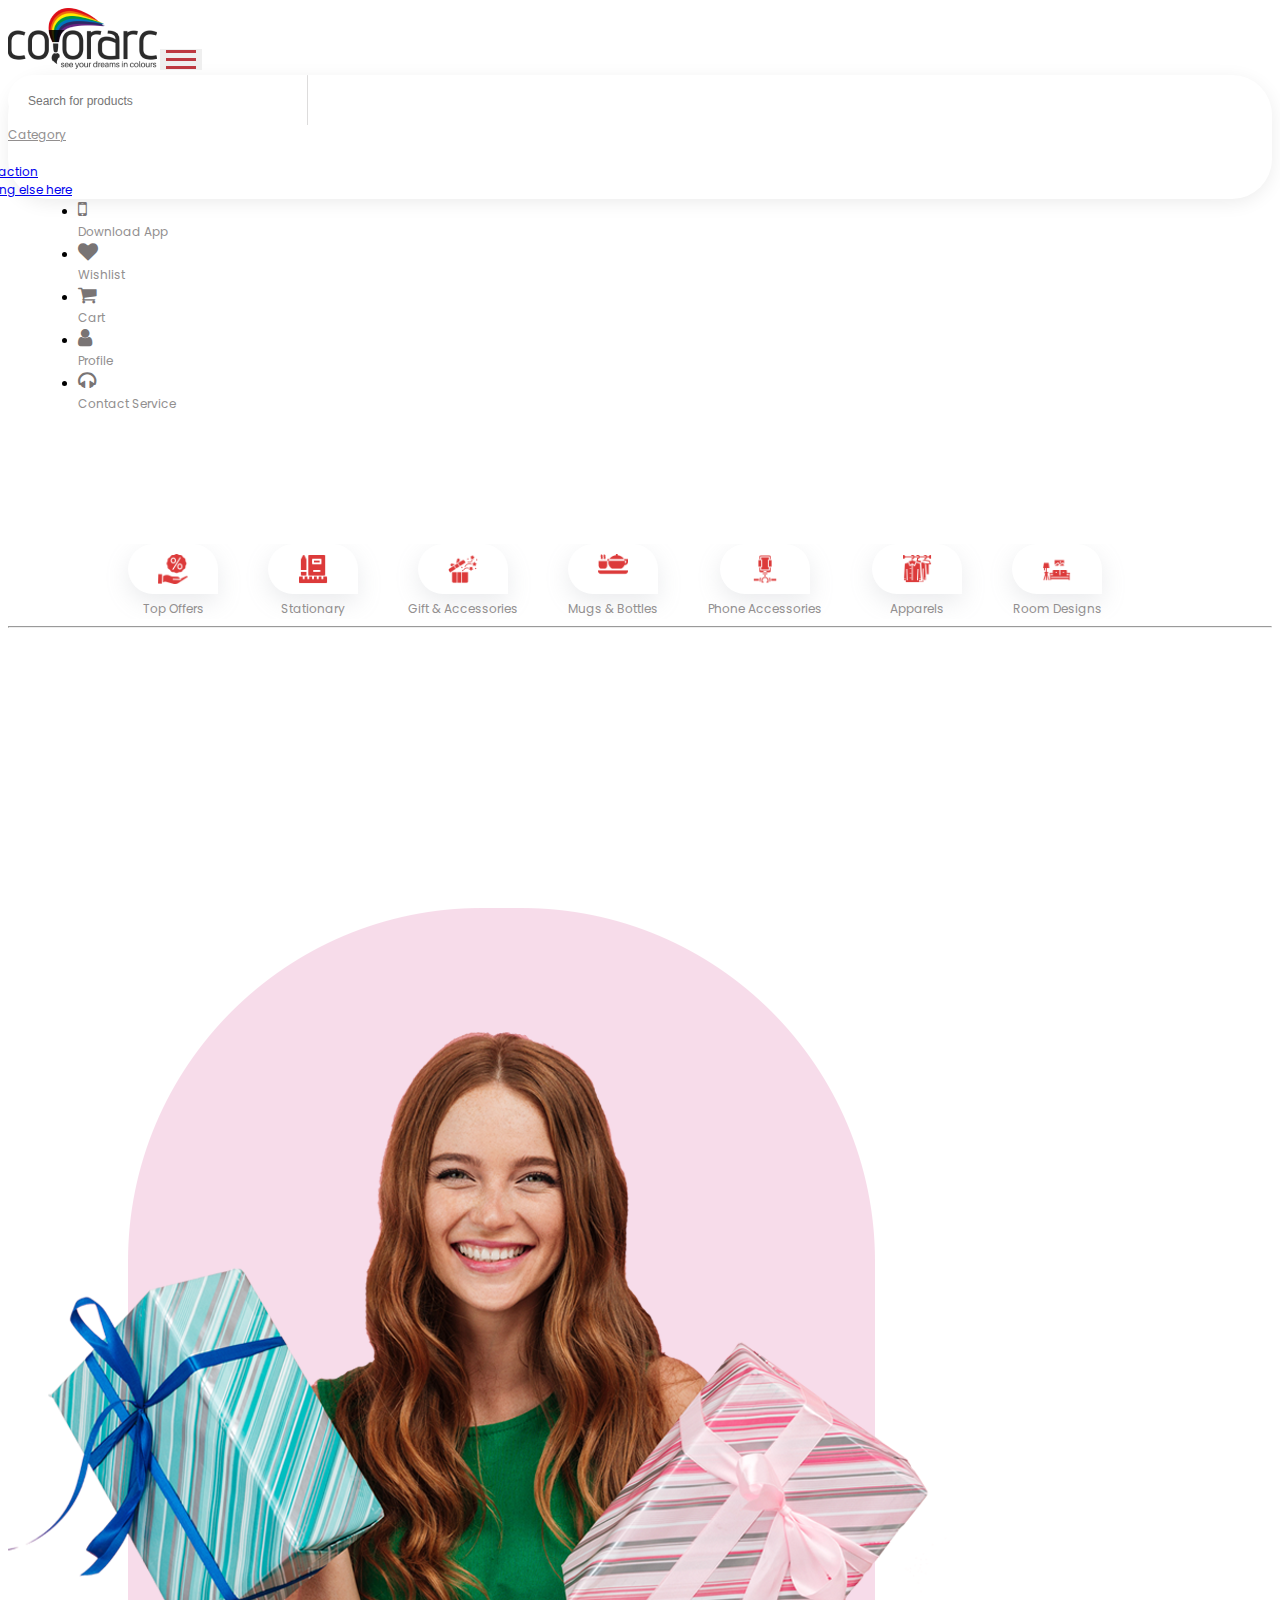
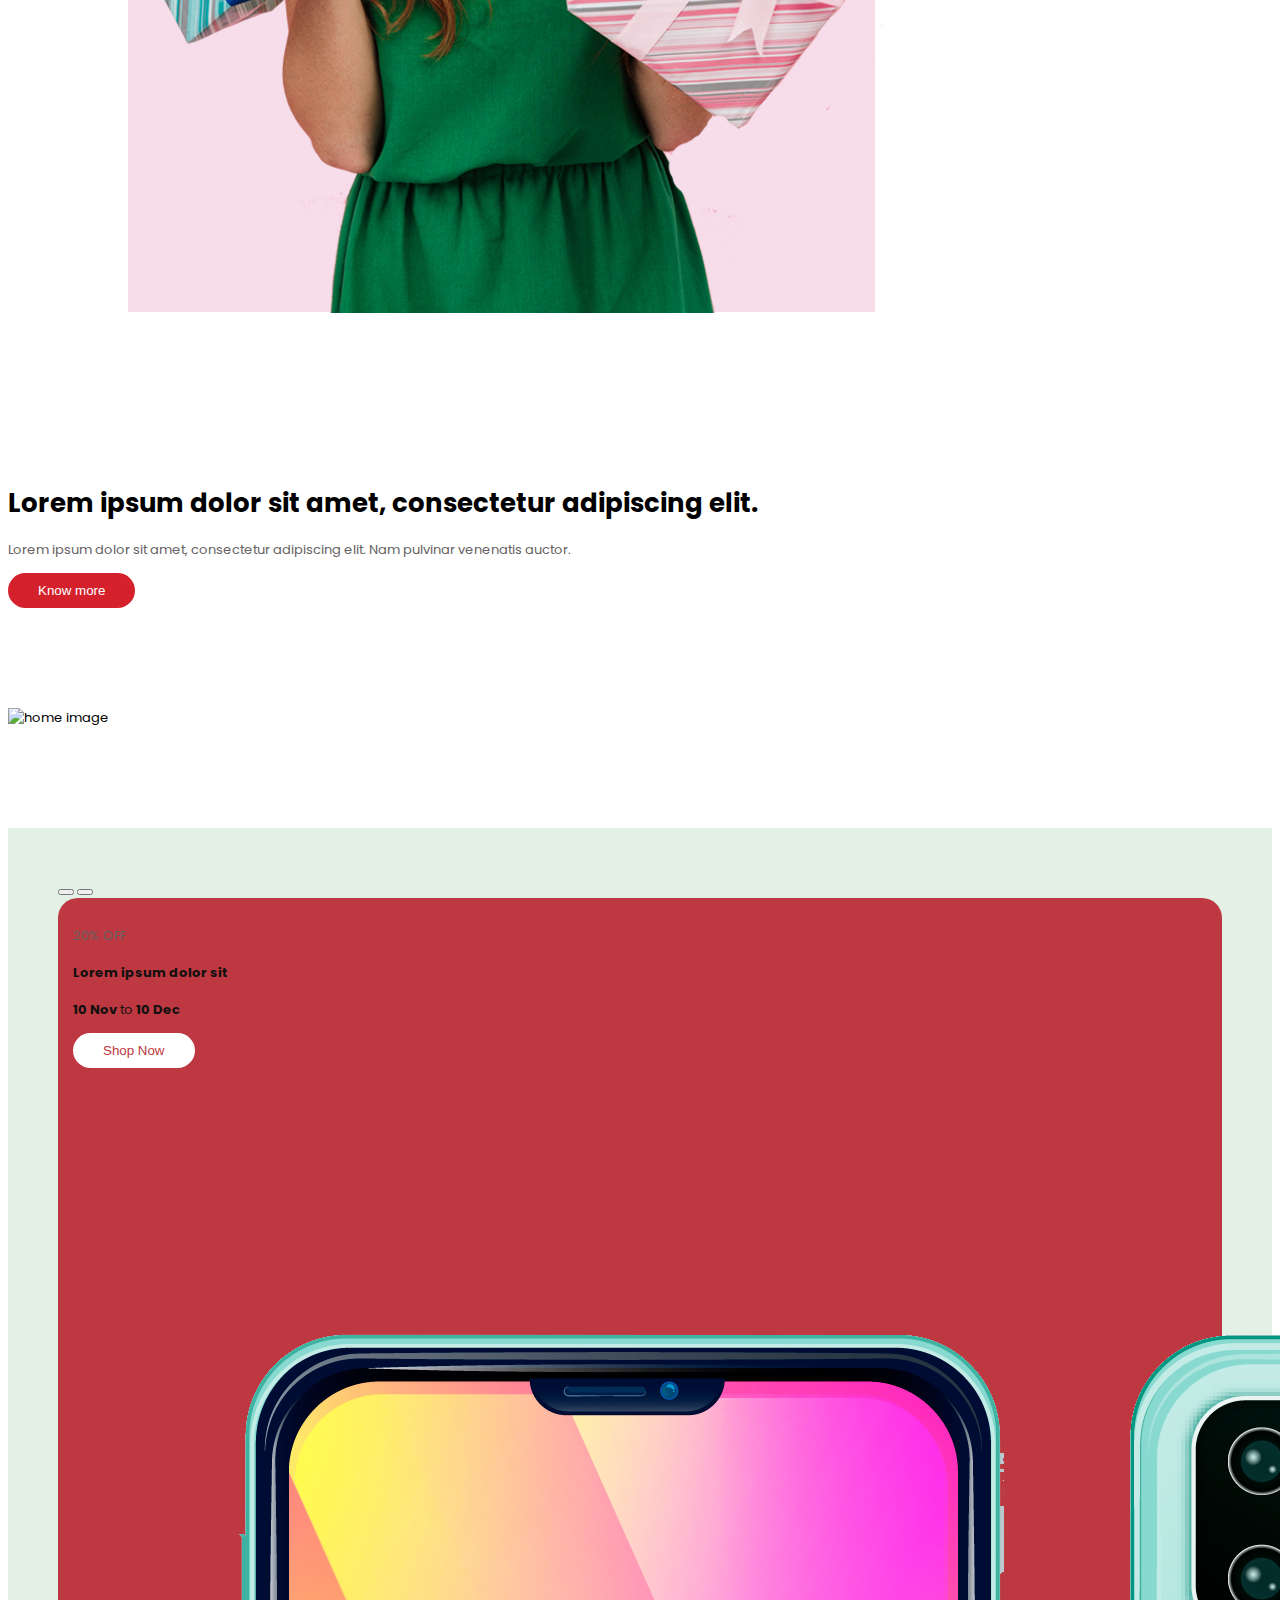
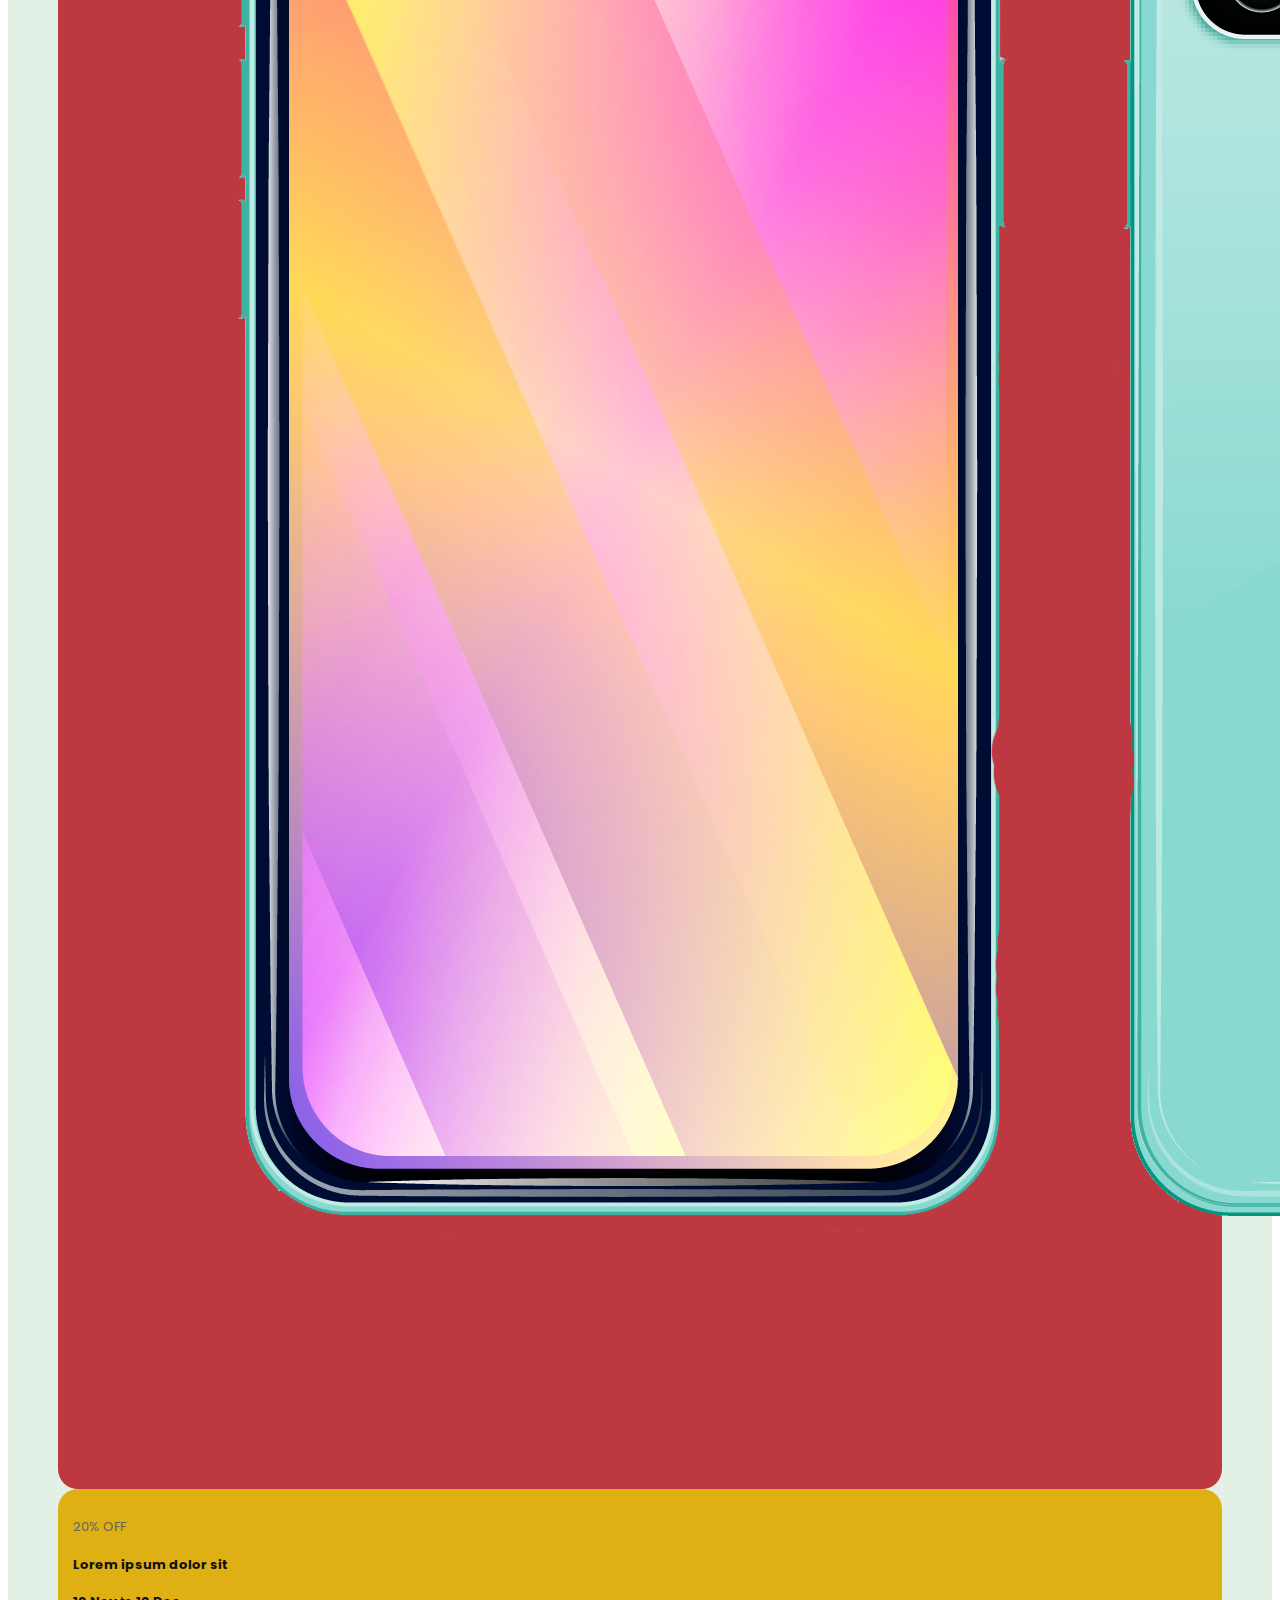
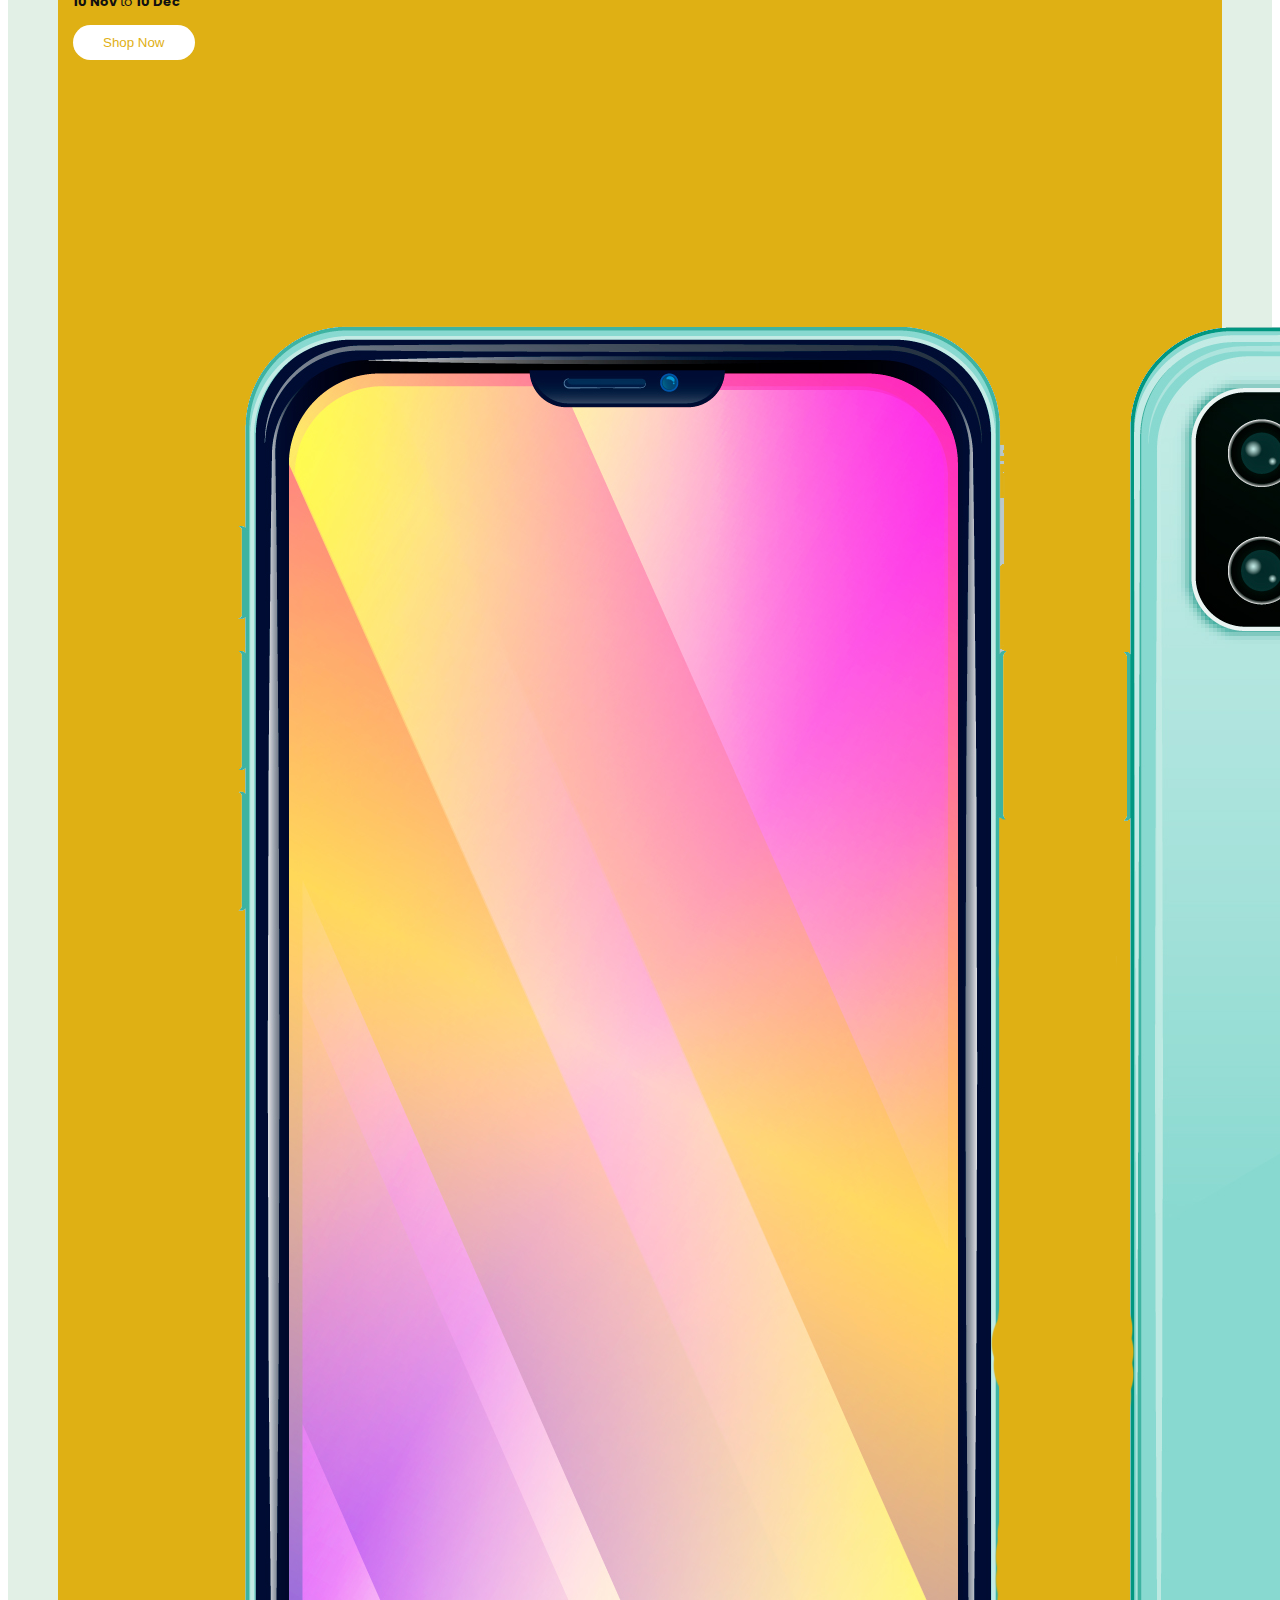
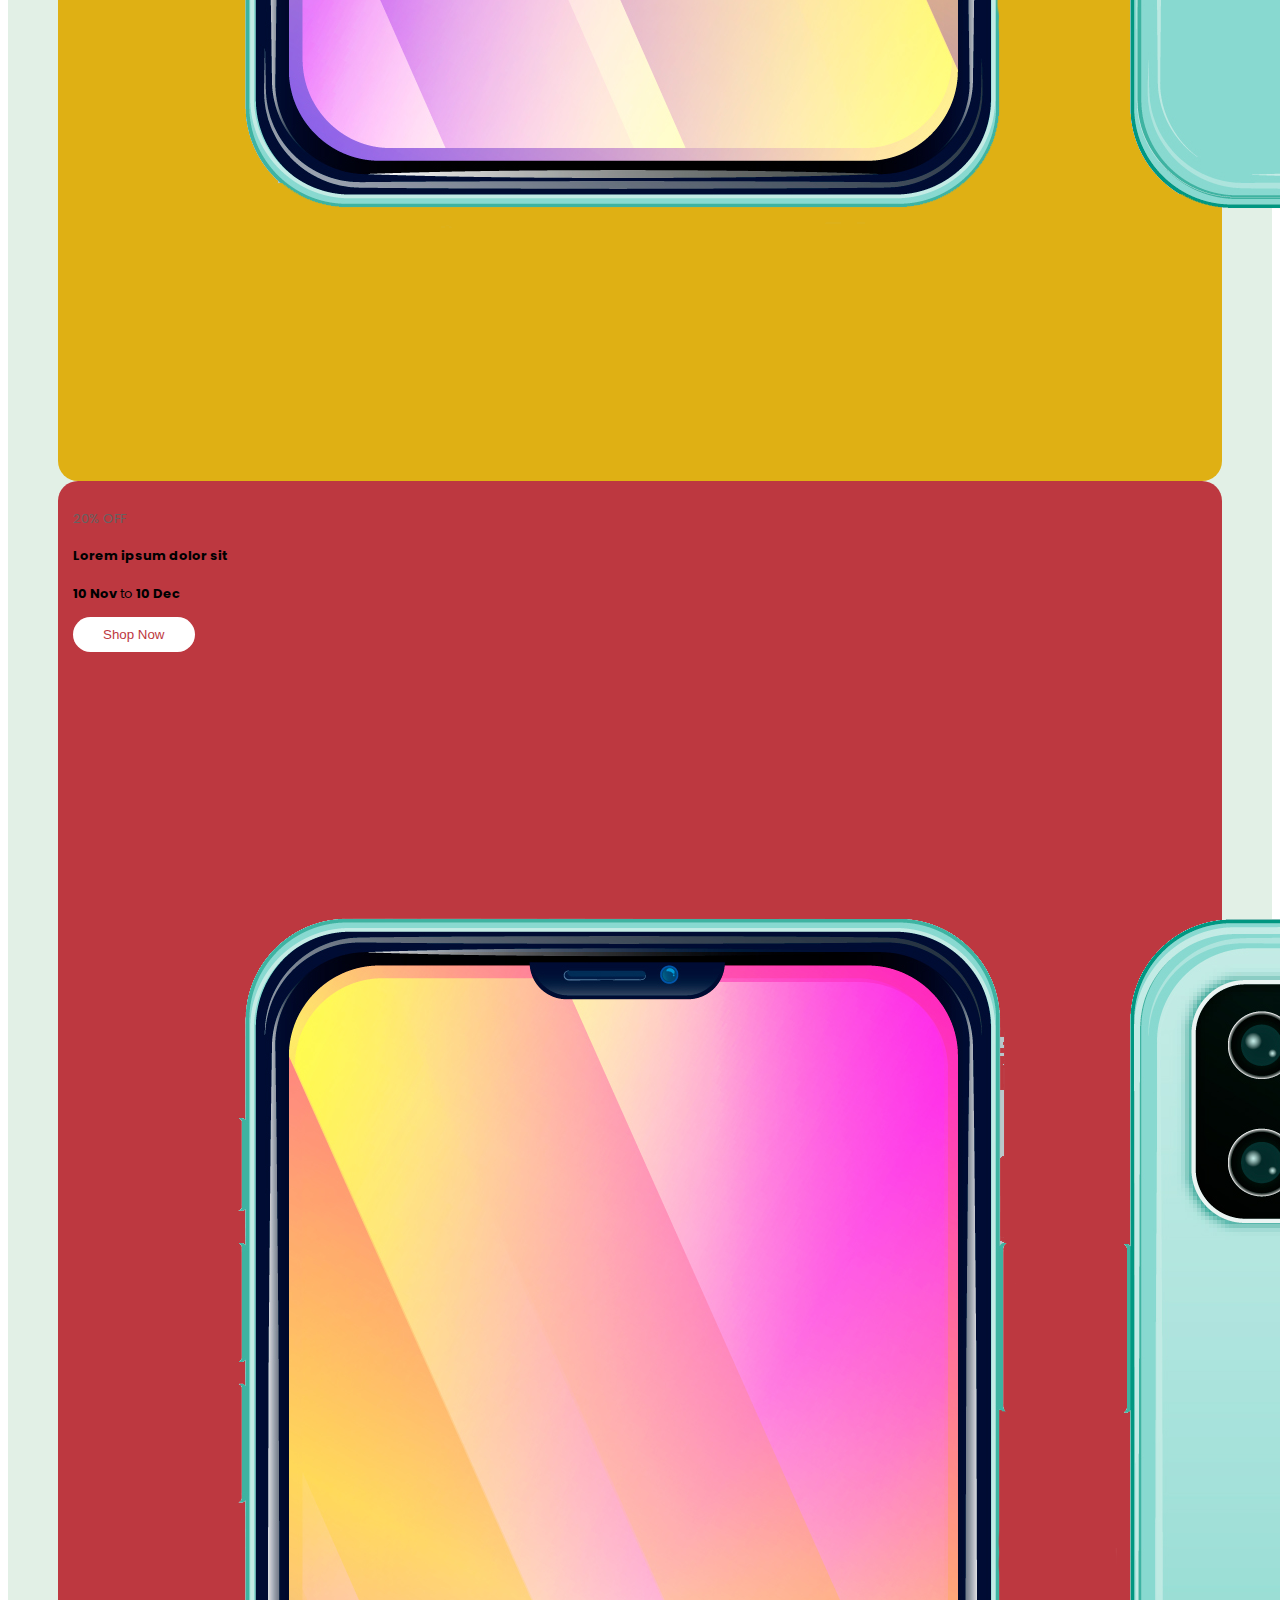
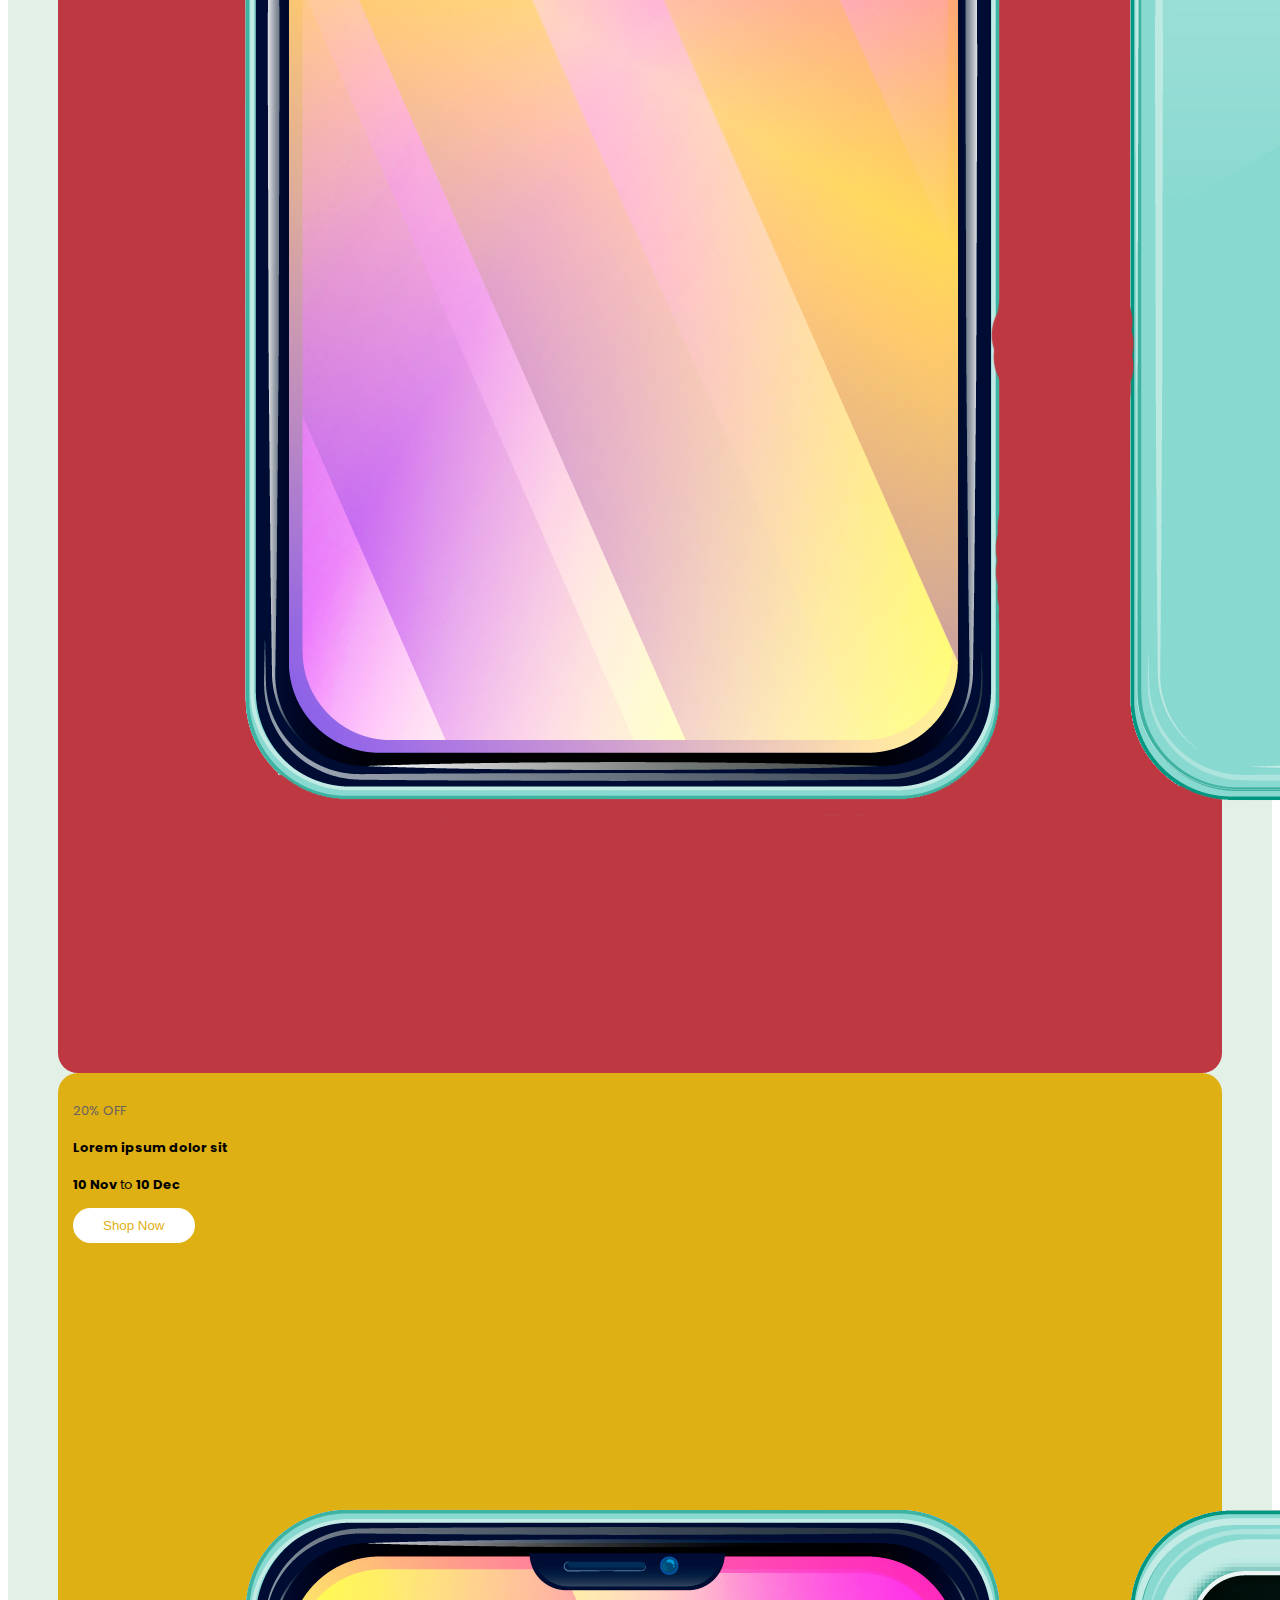
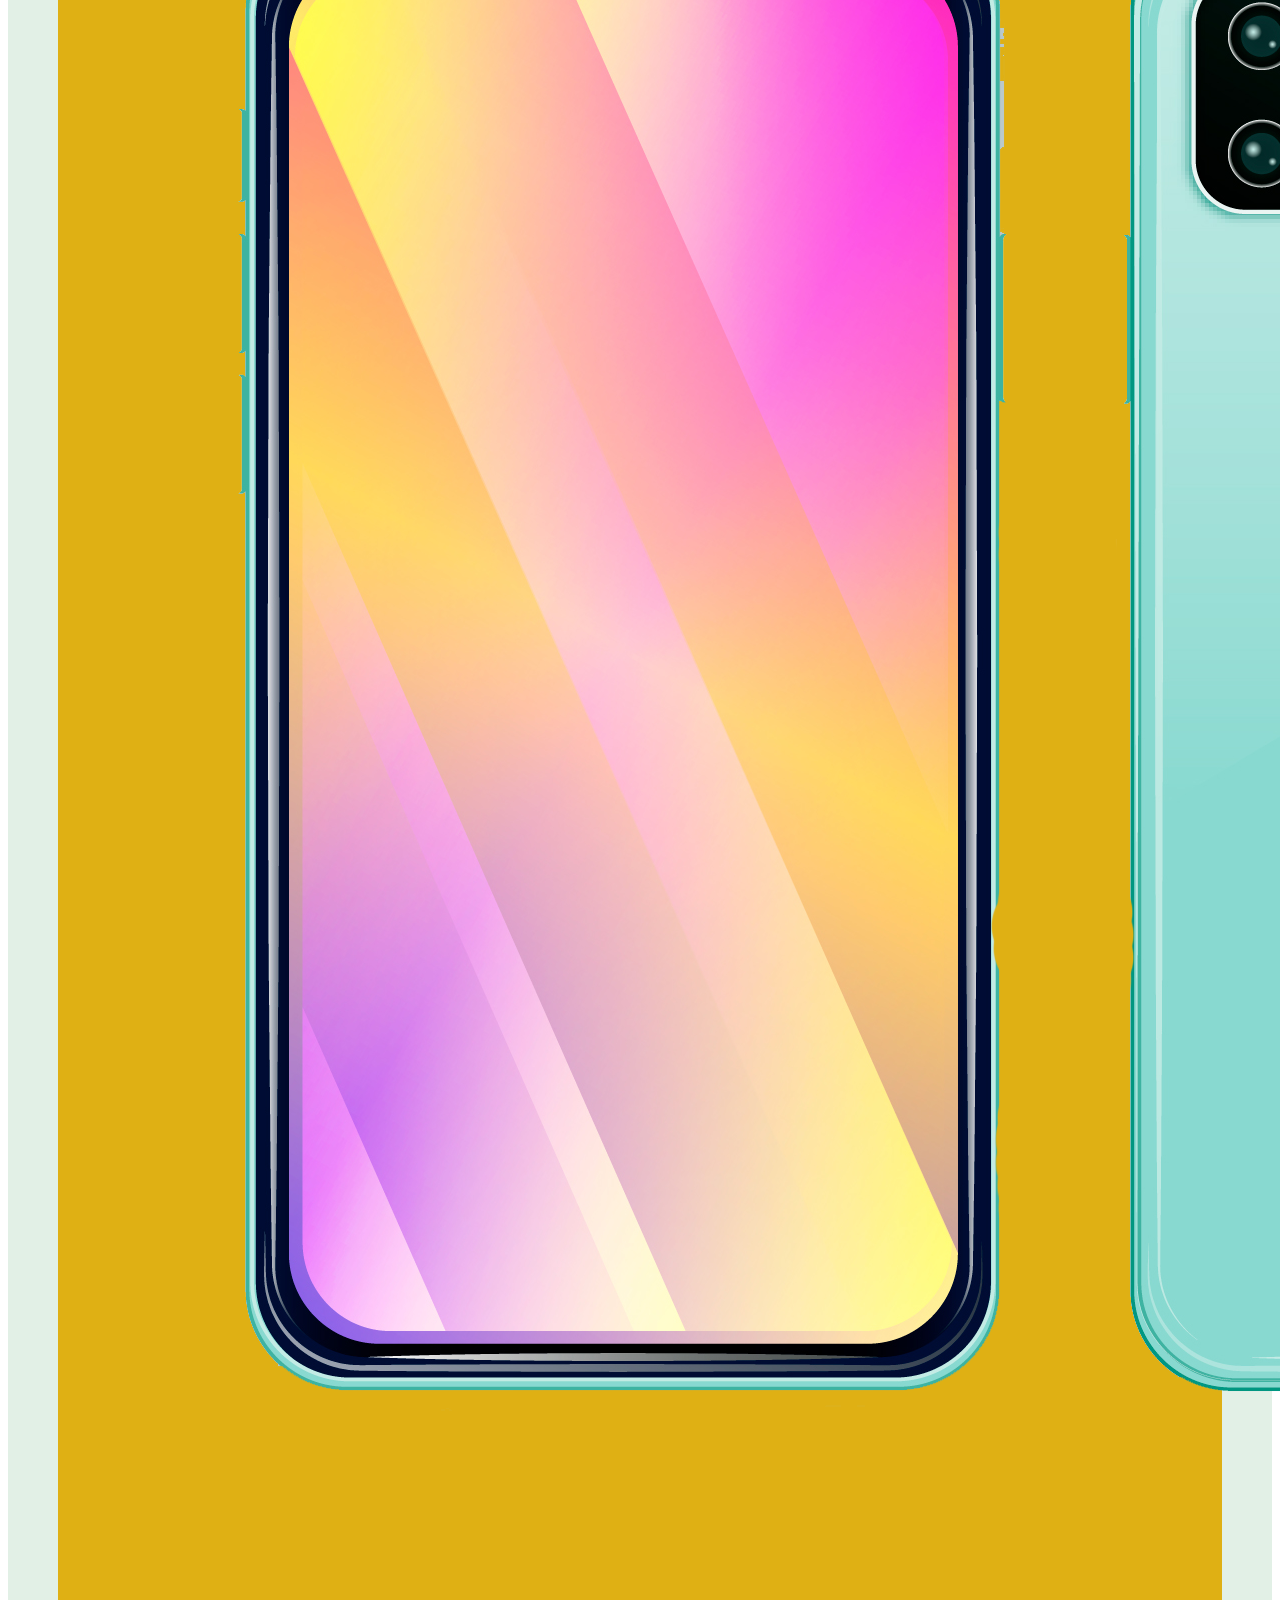
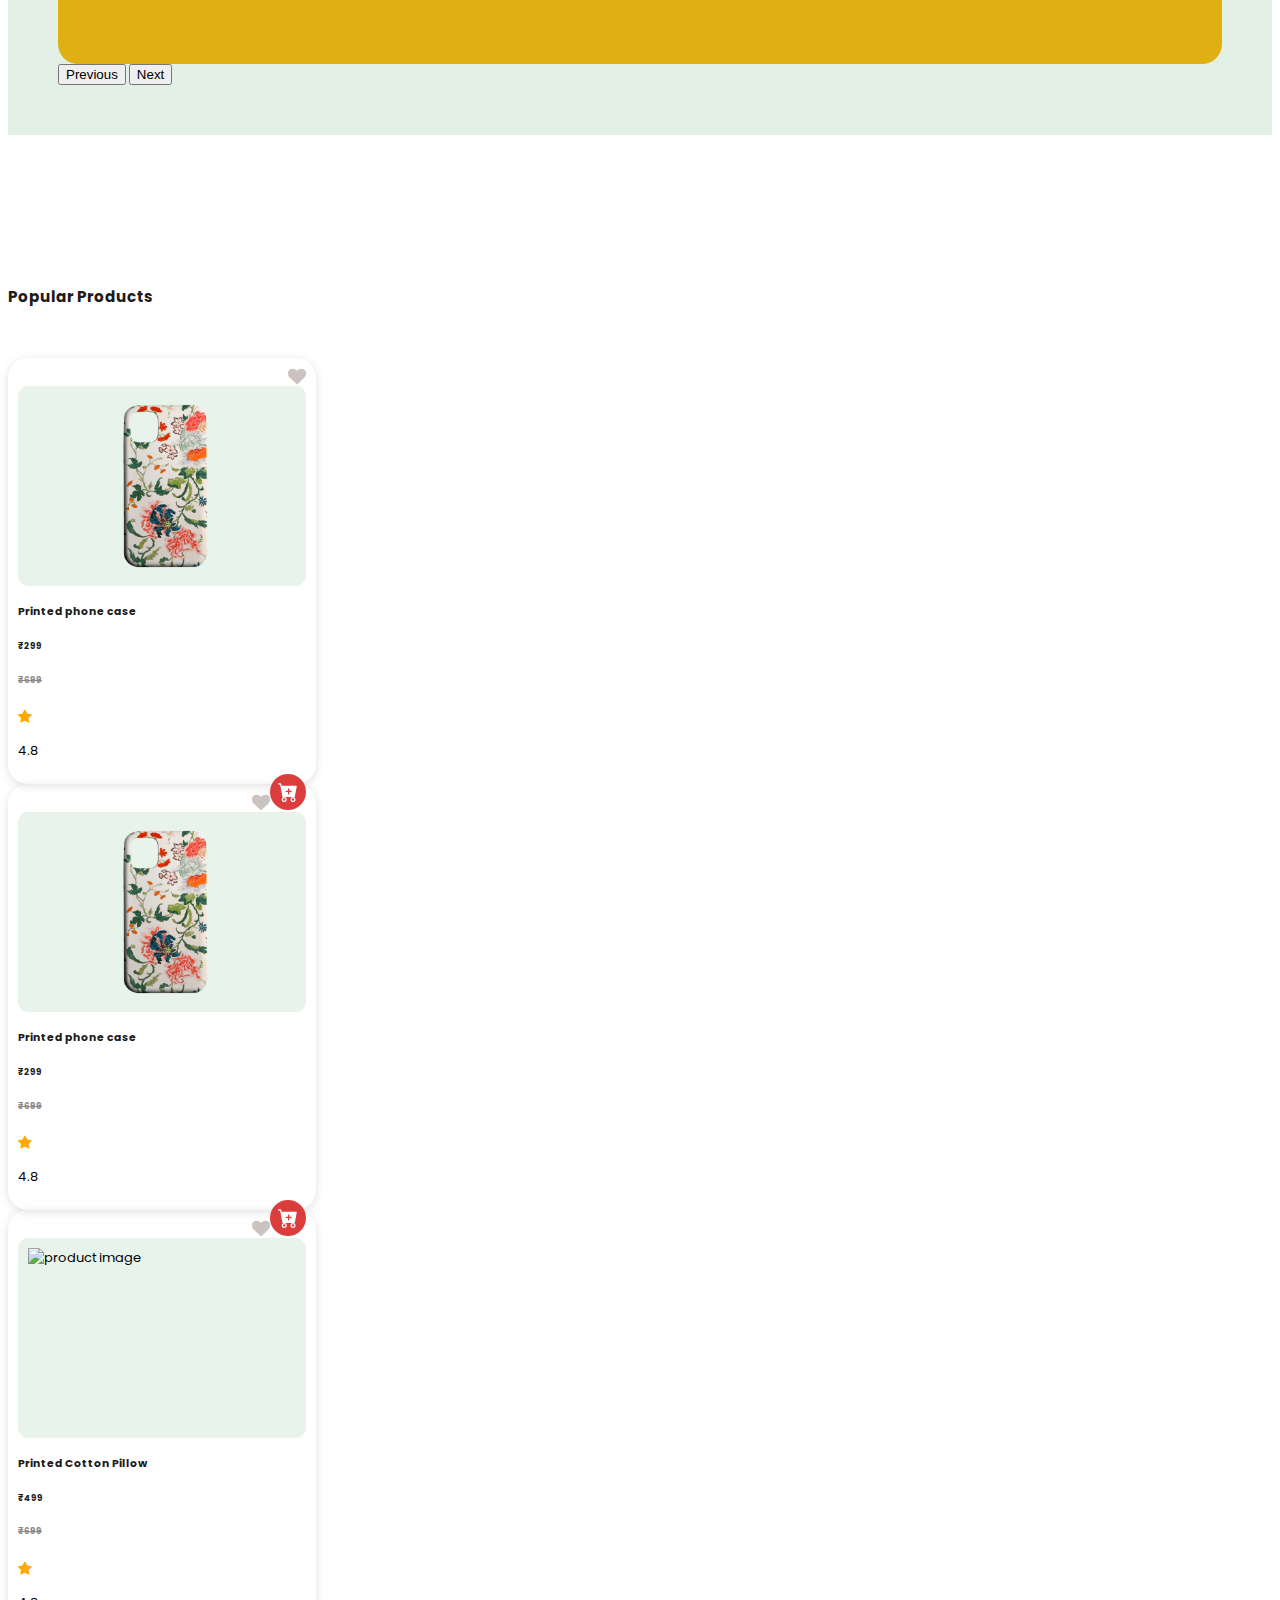
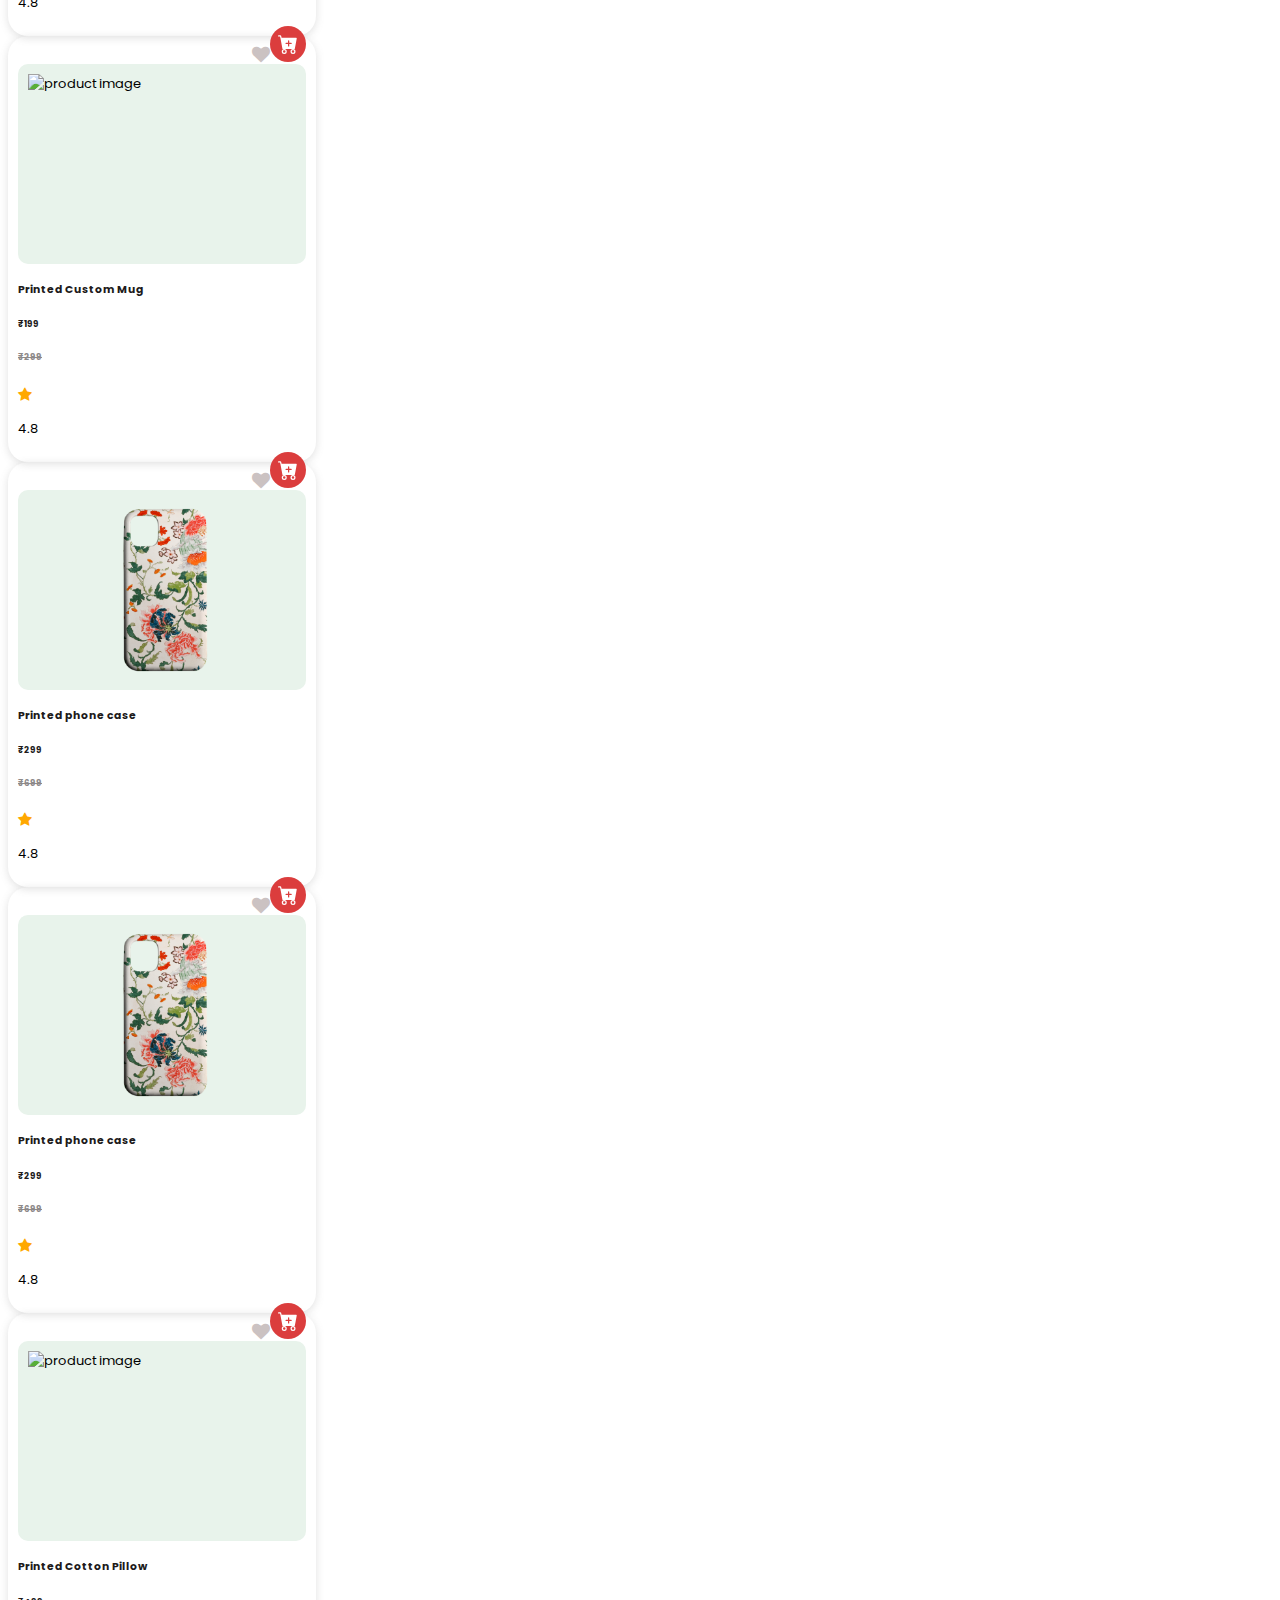
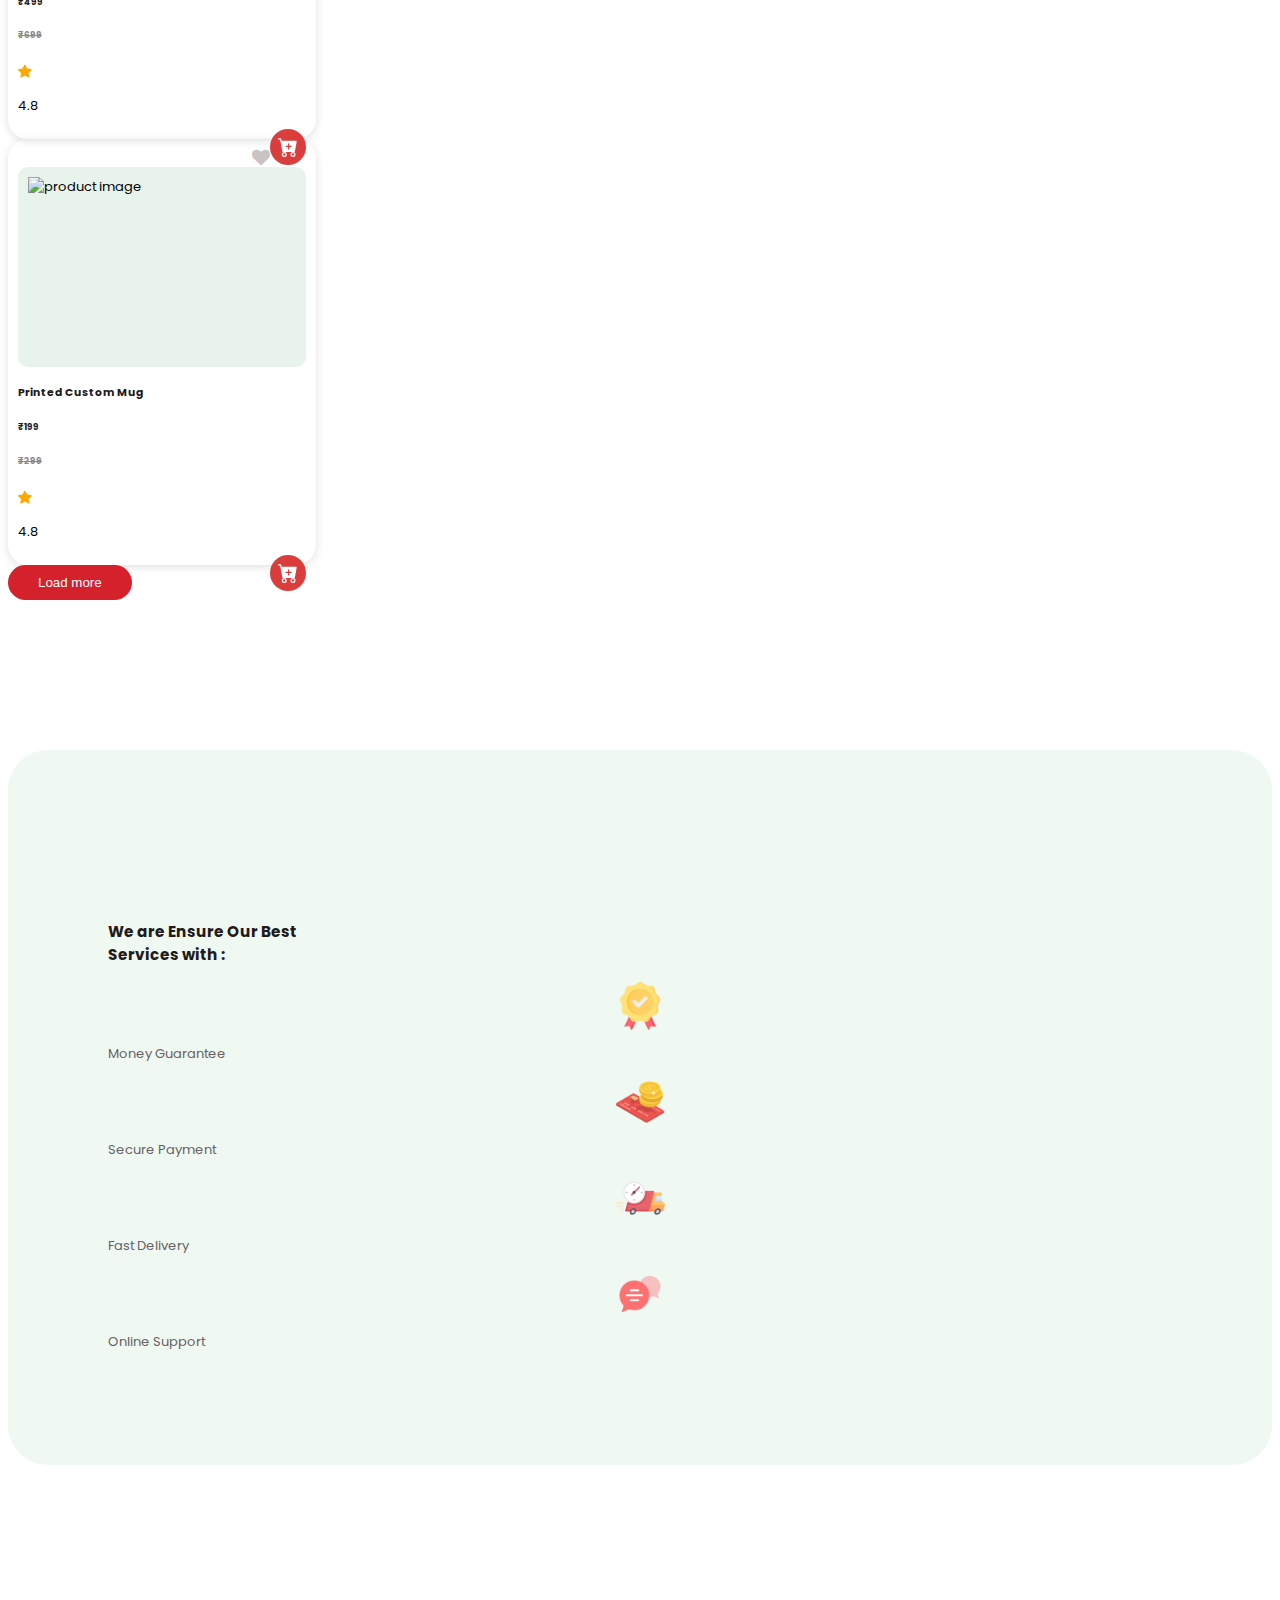
==== commit 8bcbb4c3: "updated" ====
--- a/index.html
+++ b/index.html
@@ -1,156 +1,188 @@
 <!doctype html>
 <html lang="en">
-  <head>
+
+<head>
     <!-- Required meta tags -->
     <meta charset="utf-8">
     <meta name="viewport" content="width=device-width, initial-scale=1">
 
     <!-- Bootstrap CSS -->
-    <link href="https://cdn.jsdelivr.net/npm/bootstrap@5.0.2/dist/css/bootstrap.min.css" rel="stylesheet" integrity="sha384-EVSTQN3/azprG1Anm3QDgpJLIm9Nao0Yz1ztcQTwFspd3yD65VohhpuuCOmLASjC" crossorigin="anonymous">
+    <link href="https://cdn.jsdelivr.net/npm/bootstrap@5.0.2/dist/css/bootstrap.min.css" rel="stylesheet"
+        integrity="sha384-EVSTQN3/azprG1Anm3QDgpJLIm9Nao0Yz1ztcQTwFspd3yD65VohhpuuCOmLASjC" crossorigin="anonymous">
     <link rel="icon" type="image/x-icon" href="images/logo.png">
     <link rel="stylesheet" href="css/style.css">
     <link rel="stylesheet" href="https://cdnjs.cloudflare.com/ajax/libs/font-awesome/4.7.0/css/font-awesome.min.css">
     <link href='https://fonts.googleapis.com/css?family=Poppins' rel='stylesheet'>
     <title>Color Arc</title>
-  </head>
-  <body>
+</head>
+
+<body>
+
+
+    <!-- -------------------------Fixed navbars start-------------------------------- -->
+
+
+        <!-- -------------------------Navbar start-------------------------------- -->
+
+        <div class="fixed-top bg-white">
+            <nav class="navbar navbar-expand-lg navbar-light pt-3 pb-4 fixed-top bg-white">
+                <div class="container">
+                    <a class="navbar-brand" href="#"><img src="images/logo.png" alt="navbar logo"></a>
+                    <button class="navbar-toggler collapsed" type="button" data-bs-toggle="collapse" data-bs-target="#navbarSupportedContent" aria-controls="navbarSupportedContent" aria-expanded="false" aria-label="Toggle navigation">
+                        <span class="toggler-icon top-bar"></span>
+                    <span class="toggler-icon middle-bar"></span>
+                    <span class="toggler-icon bottom-bar"></span>
+                      </button>
+            
+                    <div class="collapse navbar-collapse" id="navbarSupportedContent">
+                        <form class="search-wrapper cf d-flex mt-3 ms-3">
+                            <input class="form-control me-2" type="search" placeholder="Search for products" aria-label="Search"
+                                style="box-shadow: none">
+        
+        
+                            <div class="nav-item dropdown mt-2 me-4">
+                                <a class="nav-link dropdown-toggle nav-link-color" href="#" id="navbarDropdown" role="button"
+                                    data-bs-toggle="dropdown" aria-expanded="false">
+                                    Category
+                                </a>
+                                <ul class="dropdown-menu" aria-labelledby="navbarDropdown" >
+                                    <li><a class="dropdown-item" href="#">Action</a></li>
+                                    <li><a class="dropdown-item" href="#">Another action</a></li>
+                                    <li><a class="dropdown-item" href="#">Something else here</a></li>
+                                </ul>
+                            </div>
+                        </form>
+                        <ul class="navbar-nav ms-auto mb-2 mb-lg-0 mt-2">
+                            <li class="nav-item">
+                                <div class="download-app text-center ">
+                                    <a href="#"><i class="fa fa-mobile-phone text-center"></i></a><br>
+                                    <a href="#" class="text-center nav-link-color">Download App</a>
+                                </div>
+                            </li>
+                            <li class="nav-item">
+                                <div class="wishlist text-center">
+                                    <a href="#"><i class="fa fa-heart"></i></a><br>
+                                    <a href="#" class="text-center nav-link-color">Wishlist</a>
+                                </div>
+                            </li>
+                            <li class="nav-item">
+                                <div class="cart text-center">
+                                    <a href="#"><i class="fa fa-shopping-cart"></i></a><br>
+                                    <a href="#" class="text-center nav-link-color">Cart</a>
+                                </div>
+                            </li>
+                            <li class="nav-item">
+                                <div class="profile text-center">
+                                    <a href="#"><i class="fa fa-user"></i></a><br>
+                                    <a href="#" class="text-center nav-link-color">Profile</a>
+                                </div>
+                            </li>
+                            <li class="nav-item">
+                                <div class="profile text-center">
+                                    <a href="#"><i class="fa fa-headphones"></i></a><br>
+                                    <a href="#" class="text-center nav-link-color">Contact Service</a>
+                                </div>
+                            </li>
+                        </ul>
+                    </div>
+                </div>
+        
+                
+            </nav>
+        
+            <!-- -------------------------Navbar end-------------------------------- -->
     
-    <!-- -------------------------Navbar start-------------------------------- -->
-
-    <nav class="navbar navbar-expand-lg navbar-light mt-3">
-        <div class="container">
-          <a class="navbar-brand" href="#"><img src="images/logo.png" alt="navbar logo"></a>
-          <button class="navbar-toggler" type="button" data-bs-toggle="collapse" data-bs-target="#navbarSupportedContent" aria-controls="navbarSupportedContent" aria-expanded="false" aria-label="Toggle navigation">
-            <span class="navbar-toggler-icon"></span>
-          </button>
-          <div class="collapse navbar-collapse" id="navbarSupportedContent">
-            <form class="search-wrapper cf d-flex mt-3 ms-3">
-                <input class="form-control me-2" type="search" placeholder="Search for products" aria-label="Search" style="box-shadow: none">
-
-                
-                <div class="nav-item dropdown mt-2 me-4">
-                    <a class="nav-link dropdown-toggle nav-link-color" href="#" id="navbarDropdown" role="button" data-bs-toggle="dropdown" aria-expanded="false">
-                      Category
-                    </a>
-                    <ul class="dropdown-menu" aria-labelledby="navbarDropdown">
-                      <li><a class="dropdown-item" href="#">Action</a></li>
-                      <li><a class="dropdown-item" href="#">Another action</a></li>
-                      <li><a class="dropdown-item" href="#">Something else here</a></li>
-                    </ul>
-                </div>
-            </form>
-            <ul class="navbar-nav ms-auto mb-2 mb-lg-0 mt-2">
-              <li class="nav-item">
-                <div class="download-app text-center ">
-                    <a href="#"><i class="fa fa-mobile-phone text-center"></i></a><br>
-                    <a href="#" class="text-center nav-link-color">Download App</a>
-                </div>
-              </li>
-              <li class="nav-item">
-                <div class="wishlist text-center">
-                    <a href="#"><i class="fa fa-heart"></i></a><br>
-                    <a href="#" class="text-center nav-link-color">Wishlist</a>
-                </div>
-              </li>
-              <li class="nav-item">
-                <div class="cart text-center">
-                    <a href="#"><i class="fa fa-shopping-cart"></i></a><br>
-                    <a href="#" class="text-center nav-link-color">Cart</a>
-                </div>
-              </li>
-              <li class="nav-item">
-                <div class="profile text-center">
-                    <a href="#"><i class="fa fa-user"></i></a><br>
-                    <a href="#" class="text-center nav-link-color">Profile</a>
-                </div>
-              </li>
-              <li class="nav-item">
-                <div class="profile text-center">
-                    <a href="#"><i class="fa fa-headphones"></i></a><br>
-                    <a href="#" class="text-center nav-link-color">Contact Service</a>
-                </div>
-              </li>
-            </ul>
-          </div>
-        </div>
-      </nav>
-
-    <!-- -------------------------Navbar end-------------------------------- -->
-
-
-
-
-
-
-    <!-- -------------------------Product Navbar start-------------------------------- -->
-
-
-    <section class="product-navbar">
-        <div class="container">
-            <ul>
-                <li class="nav-item">
-                    <div class="wishlist product-item">
-                        <a href=""><div class="product-item-bg">
-                            <img src="images/product navbar/top offer.png" alt="">
-                        </div></a>
-                        <a href="#" class=" nav-link-color">Top Offers</a>
-                    </div>
-                </li>
-                <li class="nav-item">
-                    <div class="stationary  ">
-                        <a href=""><div class="product-item-bg">
-                            <img src="images/product navbar/stationary.png" alt="">
-                        </div></a>
-                        <a href="#" class=" nav-link-color">Stationary</a>
-                    </div>
-                </li>
-                <li class="nav-item">
-                    <div class="gift  ">
-                        <a href=""><div class="product-item-bg">
-                            <img src="images/product navbar/gift.png" alt="">
-                        </div></a>
-                        <a href="#" class=" nav-link-color">Gift & Accessories</a>
-                    </div>
-                </li>
-                <li class="nav-item">
-                    <div class="mugs  ">
-                        <a href=""><div class="product-item-bg">
-                            <img src="images/product navbar/mug.png" alt="">
-                        </div></a>
-                        <a href="#" class=" nav-link-color">Mugs & Bottles</a>
-                    </div>
-                </li>
-                <li class="nav-item">
-                    <div class="phone  ">
-                        <a href=""><div class="product-item-bg">
-                            <img src="images/product navbar/phone.png" alt="">
-                        </div></a>
-                        <a href="#" class=" nav-link-color">Phone Accessories</a>
-                    </div>
-                </li>
-                <li class="nav-item">
-                    <div class="apparels  ">
-                        <a href=""><div class="product-item-bg">
-                            <img src="images/product navbar/apparels.png" alt="">
-                        </div></a>
-                        <a href="#" class=" nav-link-color">Apparels</a>
-                    </div>
-                </li>
-                <li class="nav-item">
-                    <div class="room-designs ">
-                        <a href=""><div class="product-item-bg">
-                            <img src="images/product navbar/room design.png" alt="">
-                        </div></a>
-                        <a href="#" class=" nav-link-color">Room Designs</a>
-                    </div>
-                </li>
-
-              </ul>
-              <hr>
-        </div>
-    </section>
-
-    <!-- -------------------------Product Navbar end-------------------------------- -->
+        <!-- -------------------------Product Navbar start-------------------------------- -->
+    
+    
+        <section class="product-navbar  bg-white">
+            <div class="container">
+                <ul class="product-nav-items">
+                    <li class="nav-item">
+                        <div class="wishlist product-item">
+                            <a href="">
+                                <div class="product-item-bg ">
+                                    <img src="images/product navbar/top offer.png" alt="">
+                                </div>
+                            </a>
+                            <a href="#" class=" nav-link-color">Top Offers</a>
+                        </div>
+                    </li>
+                    <li class="nav-item">
+                        <div class="stationary  ">
+                            <a href="">
+                                <div class="product-item-bg">
+                                    <img src="images/product navbar/stationary.png" alt="">
+                                </div>
+                            </a>
+                            <a href="#" class=" nav-link-color">Stationary</a>
+                        </div>
+                    </li>
+                    <li class="nav-item">
+                        <div class="gift  ">
+                            <a href="">
+                                <div class="product-item-bg">
+                                    <img src="images/product navbar/gift.png" alt="">
+                                </div>
+                            </a>
+                            <a href="#" class=" nav-link-color">Gift & Accessories</a>
+                        </div>
+                    </li>
+                    <li class="nav-item">
+                        <div class="mugs  ">
+                            <a href="">
+                                <div class="product-item-bg">
+                                    <img src="images/product navbar/mug.png" alt="">
+                                </div>
+                            </a>
+                            <a href="#" class=" nav-link-color">Mugs & Bottles</a>
+                        </div>
+                    </li>
+                    <li class="nav-item">
+                        <div class="phone  ">
+                            <a href="">
+                                <div class="product-item-bg">
+                                    <img src="images/product navbar/phone.png" alt="">
+                                </div>
+                            </a>
+                            <a href="#" class=" nav-link-color">Phone Accessories</a>
+                        </div>
+                    </li>
+                    <li class="nav-item">
+                        <div class="apparels  ">
+                            <a href="">
+                                <div class="product-item-bg">
+                                    <img src="images/product navbar/apparels.png" alt="">
+                                </div>
+                            </a>
+                            <a href="#" class=" nav-link-color">Apparels</a>
+                        </div>
+                    </li>
+                    <li class="nav-item">
+                        <div class="room-designs ">
+                            <a href="">
+                                <div class="product-item-bg">
+                                    <img src="images/product navbar/room design.png" alt="">
+                                </div>
+                            </a>
+                            <a href="#" class=" nav-link-color">Room Designs</a>
+                        </div>
+                    </li>
+    
+                </ul>
+                <hr>
+            </div>
+        </section>
+    </div>
+    
+        <!-- -------------------------Product Navbar end-------------------------------- -->
+
+        
+    <!-- -------------------------Fixed navbars start-------------------------------- -->
+
+    
+
+
 
 
 
@@ -167,7 +199,8 @@
                 <div class="col-lg-4">
                     <div class="home-texts">
                         <h1 class="text-center fw-bold">Lorem ipsum dolor sit amet, consectetur adipiscing elit.</h1>
-                        <p class="text-center para-color">Lorem ipsum dolor sit amet, consectetur adipiscing elit. Nam pulvinar venenatis auctor.</p>
+                        <p class="text-center para-color">Lorem ipsum dolor sit amet, consectetur adipiscing elit. Nam
+                            pulvinar venenatis auctor.</p>
                         <div class="text-center">
                             <button class="btn-sm fw-bold button-style">Know more</button>
                         </div>
@@ -193,108 +226,120 @@
             <div class="offer-carousel">
                 <div id="carouselExampleIndicators" class="carousel slide" data-bs-ride="carousel">
                     <div class="carousel-indicators">
-                      <button type="button" data-bs-target="#carouselExampleIndicators" data-bs-slide-to="0" class="active d-none d-md-none" aria-current="true" aria-label="Slide 1"></button>
-                      <button type="button" data-bs-target="#carouselExampleIndicators" data-bs-slide-to="1" aria-label="Slide 2" class="d-none d-md-none"></button>
+                        <button type="button" data-bs-target="#carouselExampleIndicators" data-bs-slide-to="0"
+                            class="active d-none d-md-none" aria-current="true" aria-label="Slide 1"></button>
+                        <button type="button" data-bs-target="#carouselExampleIndicators" data-bs-slide-to="1"
+                            aria-label="Slide 2" class="d-none d-md-none"></button>
                     </div>
                     <div class="carousel-inner">
-                      <div class="carousel-item active">
-                        <div class="row">
-                            <div class="col-lg-6 red-card">
-                                <div class="card">
-                                    <div class="card-body">
-                                      <div class="row">
-                                        <div class="col-lg-8">
-                                            <p class="para-color text-white">20% OFF</p>
-                                            <h4 class="card-title fw-bold text-white">Lorem ipsum dolor sit</h4>
-                                            <p class="card-text text-white"><b class="fw-bold">10 Nov</b> to <b class="fw-bold">10 Dec</b></p>
-                                            <button class="btn-sm fw-bold ">Shop Now</button>
-                                        </div>
-                                        <div class="col-lg-4">
-                                            <img src="images/offer slide/1.png" alt="offer image" class="img-fluid">
-                                        </div>
-                                      </div>
-                                    </div>
-                                  </div>
-                            </div>
-                            
-                            
-                            <div class="col-lg-6 yellow-card">
-                                <div class="card">
-                                    <div class="card-body">
-                                      <div class="row">
-                                        <div class="col-lg-8">
-                                            <p class="para-color text-white">20% OFF</p>
-                                            <h4 class="card-title fw-bold text-white">Lorem ipsum dolor sit</h4>
-                                            <p class="card-text text-white"><b class="fw-bold">10 Nov</b> to <b class="fw-bold">10 Dec</b></p>
-                                            <button class="btn-sm fw-bold ">Shop Now</button>
-                                        </div>
-                                        <div class="col-lg-4">
-                                            <img src="images/offer slide/1.png" alt="offer image" class="img-fluid">
-                                        </div>
-                                      </div>
-                                    </div>
-                                  </div>
-                            </div>
-
-
-                        </div>
-                      </div>
-
-
-                      <div class="carousel-item">
-                        <div class="row">
-                            <div class="col-lg-6 red-card">
-                                <div class="card">
-                                    <div class="card-body">
-                                      <div class="row">
-                                        <div class="col-lg-8">
-                                            <p class="para-color text-white">20% OFF</p>
-                                            <h4 class="card-title fw-bold text-white">Lorem ipsum dolor sit</h4>
-                                            <p class="card-text text-white"><b class="fw-bold">10 Nov</b> to <b class="fw-bold">10 Dec</b></p>
-                                            <button class="btn-sm fw-bold ">Shop Now</button>
-                                        </div>
-                                        <div class="col-lg-4">
-                                            <img src="images/offer slide/1.png" alt="offer image" class="img-fluid">
-                                        </div>
-                                      </div>
-                                    </div>
-                                  </div>
-                            </div>
-                            
-                            
-                            <div class="col-lg-6 yellow-card">
-                                <div class="card">
-                                    <div class="card-body">
-                                      <div class="row">
-                                        <div class="col-lg-8">
-                                            <p class="para-color text-white">20% OFF</p>
-                                            <h4 class="card-title fw-bold text-white">Lorem ipsum dolor sit</h4>
-                                            <p class="card-text text-white"><b class="fw-bold">10 Nov</b> to <b class="fw-bold">10 Dec</b></p>
-                                            <button class="btn-sm fw-bold ">Shop Now</button>
-                                        </div>
-                                        <div class="col-lg-4">
-                                            <img src="images/offer slide/1.png" alt="offer image" class="img-fluid">
-                                        </div>
-                                      </div>
-                                    </div>
-                                  </div>
-                            </div>
-
-
-                        </div>
-                      </div>
-
-
-                    </div>
-                    <button class="carousel-control-prev d-none d-md-none" type="button" data-bs-target="#carouselExampleIndicators" data-bs-slide="prev">
-                      <span class="carousel-control-prev-icon" aria-hidden="true"></span>
-                      <span class="visually-hidden">Previous</span>
+                        <div class="carousel-item active">
+                            <div class="row">
+                                <div class="col-lg-6 red-card">
+                                    <div class="card">
+                                        <div class="card-body">
+                                            <div class="row">
+                                                <div class="col-lg-8">
+                                                    <p class="para-color text-white">20% OFF</p>
+                                                    <h4 class="card-title fw-bold text-white">Lorem ipsum dolor sit</h4>
+                                                    <p class="card-text text-white"><b class="fw-bold">10 Nov</b> to <b
+                                                            class="fw-bold">10 Dec</b></p>
+                                                    <button class="btn-sm fw-bold ">Shop Now</button>
+                                                </div>
+                                                <div class="col-lg-4">
+                                                    <img src="images/offer slide/1.png" alt="offer image"
+                                                        class="img-fluid">
+                                                </div>
+                                            </div>
+                                        </div>
+                                    </div>
+                                </div>
+
+
+                                <div class="col-lg-6 yellow-card">
+                                    <div class="card">
+                                        <div class="card-body">
+                                            <div class="row">
+                                                <div class="col-lg-8">
+                                                    <p class="para-color text-white">20% OFF</p>
+                                                    <h4 class="card-title fw-bold text-white">Lorem ipsum dolor sit</h4>
+                                                    <p class="card-text text-white"><b class="fw-bold">10 Nov</b> to <b
+                                                            class="fw-bold">10 Dec</b></p>
+                                                    <button class="btn-sm fw-bold ">Shop Now</button>
+                                                </div>
+                                                <div class="col-lg-4">
+                                                    <img src="images/offer slide/1.png" alt="offer image"
+                                                        class="img-fluid">
+                                                </div>
+                                            </div>
+                                        </div>
+                                    </div>
+                                </div>
+
+
+                            </div>
+                        </div>
+
+
+                        <div class="carousel-item">
+                            <div class="row">
+                                <div class="col-lg-6 red-card">
+                                    <div class="card">
+                                        <div class="card-body">
+                                            <div class="row">
+                                                <div class="col-lg-8">
+                                                    <p class="para-color text-white">20% OFF</p>
+                                                    <h4 class="card-title fw-bold text-white">Lorem ipsum dolor sit</h4>
+                                                    <p class="card-text text-white"><b class="fw-bold">10 Nov</b> to <b
+                                                            class="fw-bold">10 Dec</b></p>
+                                                    <button class="btn-sm fw-bold ">Shop Now</button>
+                                                </div>
+                                                <div class="col-lg-4">
+                                                    <img src="images/offer slide/1.png" alt="offer image"
+                                                        class="img-fluid">
+                                                </div>
+                                            </div>
+                                        </div>
+                                    </div>
+                                </div>
+
+
+                                <div class="col-lg-6 yellow-card">
+                                    <div class="card">
+                                        <div class="card-body">
+                                            <div class="row">
+                                                <div class="col-lg-8">
+                                                    <p class="para-color text-white">20% OFF</p>
+                                                    <h4 class="card-title fw-bold text-white">Lorem ipsum dolor sit</h4>
+                                                    <p class="card-text text-white"><b class="fw-bold">10 Nov</b> to <b
+                                                            class="fw-bold">10 Dec</b></p>
+                                                    <button class="btn-sm fw-bold ">Shop Now</button>
+                                                </div>
+                                                <div class="col-lg-4">
+                                                    <img src="images/offer slide/1.png" alt="offer image"
+                                                        class="img-fluid">
+                                                </div>
+                                            </div>
+                                        </div>
+                                    </div>
+                                </div>
+
+
+                            </div>
+                        </div>
+
+
+                    </div>
+                    <button class="carousel-control-prev d-none d-md-none" type="button"
+                        data-bs-target="#carouselExampleIndicators" data-bs-slide="prev">
+                        <span class="carousel-control-prev-icon" aria-hidden="true"></span>
+                        <span class="visually-hidden">Previous</span>
                     </button>
-                    <button class="carousel-control-next d-none d-md-none" type="button" data-bs-target="#carouselExampleIndicators" data-bs-slide="next">
-                      <span class="carousel-control-next-icon" aria-hidden="true"></span>
-                      <span class="visually-hidden">Next</span>
+                    <button class="carousel-control-next d-none d-md-none" type="button"
+                        data-bs-target="#carouselExampleIndicators" data-bs-slide="next">
+                        <span class="carousel-control-next-icon" aria-hidden="true"></span>
+                        <span class="visually-hidden">Next</span>
                     </button>
-                  </div>
+                </div>
             </div>
         </div>
     </section>
@@ -319,20 +364,24 @@
                                 <div class="product-card-img-bg">
                                     <img src="images/popular products/1.png" class="card-img-top" alt="product image">
                                 </div>
-                              <h5 class="card-title mt-3 fw-bold head-color">Printed phone case</h5>
-                              <div class="d-flex">
-                                <h6 class=" fw-bold head-color">₹299</h6>
-                                <del><h6 class="disabled-rate ms-3">₹699</h6></del>
-                              </div>
-                              <div class="d-flex">
-                                <span class="fa fa-star"></span>
-                                <p class="card-text ms-2">4.8</p>
-                                <div class="add-to-cart">
-                                    <a href="#"><svg xmlns="http://www.w3.org/2000/svg" width="16" height="16" fill="currentColor" class="bi bi-cart-plus-fill" viewBox="0 0 16 16">
-                                        <path d="M.5 1a.5.5 0 0 0 0 1h1.11l.401 1.607 1.498 7.985A.5.5 0 0 0 4 12h1a2 2 0 1 0 0 4 2 2 0 0 0 0-4h7a2 2 0 1 0 0 4 2 2 0 0 0 0-4h1a.5.5 0 0 0 .491-.408l1.5-8A.5.5 0 0 0 14.5 3H2.89l-.405-1.621A.5.5 0 0 0 2 1H.5zM6 14a1 1 0 1 1-2 0 1 1 0 0 1 2 0zm7 0a1 1 0 1 1-2 0 1 1 0 0 1 2 0zM9 5.5V7h1.5a.5.5 0 0 1 0 1H9v1.5a.5.5 0 0 1-1 0V8H6.5a.5.5 0 0 1 0-1H8V5.5a.5.5 0 0 1 1 0z"/>
-                                    </svg></a>
-                                  </div>
-                              </div>
+                                <h5 class="card-title mt-3 fw-bold head-color">Printed phone case</h5>
+                                <div class="d-flex">
+                                    <h6 class=" fw-bold head-color">₹299</h6>
+                                    <del>
+                                        <h6 class="disabled-rate ms-3">₹699</h6>
+                                    </del>
+                                </div>
+                                <div class="d-flex">
+                                    <span class="fa fa-star"></span>
+                                    <p class="card-text ms-2">4.8</p>
+                                    <div class="add-to-cart">
+                                        <a href="#"><svg xmlns="http://www.w3.org/2000/svg" width="16" height="16"
+                                                fill="currentColor" class="bi bi-cart-plus-fill" viewBox="0 0 16 16">
+                                                <path
+                                                    d="M.5 1a.5.5 0 0 0 0 1h1.11l.401 1.607 1.498 7.985A.5.5 0 0 0 4 12h1a2 2 0 1 0 0 4 2 2 0 0 0 0-4h7a2 2 0 1 0 0 4 2 2 0 0 0 0-4h1a.5.5 0 0 0 .491-.408l1.5-8A.5.5 0 0 0 14.5 3H2.89l-.405-1.621A.5.5 0 0 0 2 1H.5zM6 14a1 1 0 1 1-2 0 1 1 0 0 1 2 0zm7 0a1 1 0 1 1-2 0 1 1 0 0 1 2 0zM9 5.5V7h1.5a.5.5 0 0 1 0 1H9v1.5a.5.5 0 0 1-1 0V8H6.5a.5.5 0 0 1 0-1H8V5.5a.5.5 0 0 1 1 0z" />
+                                            </svg></a>
+                                    </div>
+                                </div>
                             </div>
                         </div>
                     </div>
@@ -347,20 +396,24 @@
                                 <div class="product-card-img-bg">
                                     <img src="images/popular products/1.png" class="card-img-top" alt="product image">
                                 </div>
-                              <h5 class="card-title mt-3 fw-bold head-color">Printed phone case</h5>
-                              <div class="d-flex">
-                                <h6 class=" fw-bold head-color">₹299</h6>
-                                <del><h6 class="disabled-rate ms-3">₹699</h6></del>
-                              </div>
-                              <div class="d-flex">
-                                <span class="fa fa-star"></span>
-                                <p class="card-text ms-2">4.8</p>
-                                <div class="add-to-cart">
-                                    <a href="#"><svg xmlns="http://www.w3.org/2000/svg" width="16" height="16" fill="currentColor" class="bi bi-cart-plus-fill" viewBox="0 0 16 16">
-                                        <path d="M.5 1a.5.5 0 0 0 0 1h1.11l.401 1.607 1.498 7.985A.5.5 0 0 0 4 12h1a2 2 0 1 0 0 4 2 2 0 0 0 0-4h7a2 2 0 1 0 0 4 2 2 0 0 0 0-4h1a.5.5 0 0 0 .491-.408l1.5-8A.5.5 0 0 0 14.5 3H2.89l-.405-1.621A.5.5 0 0 0 2 1H.5zM6 14a1 1 0 1 1-2 0 1 1 0 0 1 2 0zm7 0a1 1 0 1 1-2 0 1 1 0 0 1 2 0zM9 5.5V7h1.5a.5.5 0 0 1 0 1H9v1.5a.5.5 0 0 1-1 0V8H6.5a.5.5 0 0 1 0-1H8V5.5a.5.5 0 0 1 1 0z"/>
-                                    </svg></a>
-                                  </div>
-                              </div>
+                                <h5 class="card-title mt-3 fw-bold head-color">Printed phone case</h5>
+                                <div class="d-flex">
+                                    <h6 class=" fw-bold head-color">₹299</h6>
+                                    <del>
+                                        <h6 class="disabled-rate ms-3">₹699</h6>
+                                    </del>
+                                </div>
+                                <div class="d-flex">
+                                    <span class="fa fa-star"></span>
+                                    <p class="card-text ms-2">4.8</p>
+                                    <div class="add-to-cart">
+                                        <a href="#"><svg xmlns="http://www.w3.org/2000/svg" width="16" height="16"
+                                                fill="currentColor" class="bi bi-cart-plus-fill" viewBox="0 0 16 16">
+                                                <path
+                                                    d="M.5 1a.5.5 0 0 0 0 1h1.11l.401 1.607 1.498 7.985A.5.5 0 0 0 4 12h1a2 2 0 1 0 0 4 2 2 0 0 0 0-4h7a2 2 0 1 0 0 4 2 2 0 0 0 0-4h1a.5.5 0 0 0 .491-.408l1.5-8A.5.5 0 0 0 14.5 3H2.89l-.405-1.621A.5.5 0 0 0 2 1H.5zM6 14a1 1 0 1 1-2 0 1 1 0 0 1 2 0zm7 0a1 1 0 1 1-2 0 1 1 0 0 1 2 0zM9 5.5V7h1.5a.5.5 0 0 1 0 1H9v1.5a.5.5 0 0 1-1 0V8H6.5a.5.5 0 0 1 0-1H8V5.5a.5.5 0 0 1 1 0z" />
+                                            </svg></a>
+                                    </div>
+                                </div>
                             </div>
                         </div>
                     </div>
@@ -373,22 +426,27 @@
                                     <a href="#"><i class="fa fa-heart  mb-2"></i></a>
                                 </div>
                                 <div class="product-card-img-bg">
-                                    <img src="images/popular products/pillow.png" class="card-img-top" alt="product image">
-                                </div>
-                              <h5 class="card-title mt-3 fw-bold head-color">Printed Pillow</h5>
-                              <div class="d-flex">
-                                <h6 class=" fw-bold head-color">₹499</h6>
-                                <del><h6 class="disabled-rate ms-3">₹699</h6></del>
-                              </div>
-                              <div class="d-flex">
-                                <span class="fa fa-star"></span>
-                                <p class="card-text ms-2">4.8</p>
-                                <div class="add-to-cart">
-                                    <a href="#"><svg xmlns="http://www.w3.org/2000/svg" width="16" height="16" fill="currentColor" class="bi bi-cart-plus-fill" viewBox="0 0 16 16">
-                                        <path d="M.5 1a.5.5 0 0 0 0 1h1.11l.401 1.607 1.498 7.985A.5.5 0 0 0 4 12h1a2 2 0 1 0 0 4 2 2 0 0 0 0-4h7a2 2 0 1 0 0 4 2 2 0 0 0 0-4h1a.5.5 0 0 0 .491-.408l1.5-8A.5.5 0 0 0 14.5 3H2.89l-.405-1.621A.5.5 0 0 0 2 1H.5zM6 14a1 1 0 1 1-2 0 1 1 0 0 1 2 0zm7 0a1 1 0 1 1-2 0 1 1 0 0 1 2 0zM9 5.5V7h1.5a.5.5 0 0 1 0 1H9v1.5a.5.5 0 0 1-1 0V8H6.5a.5.5 0 0 1 0-1H8V5.5a.5.5 0 0 1 1 0z"/>
-                                    </svg></a>
-                                  </div>
-                              </div>
+                                    <img src="images/popular products/pillow.png" class="card-img-top"
+                                        alt="product image">
+                                </div>
+                                <h5 class="card-title mt-3 fw-bold head-color">Printed Cotton Pillow</h5>
+                                <div class="d-flex">
+                                    <h6 class=" fw-bold head-color">₹499</h6>
+                                    <del>
+                                        <h6 class="disabled-rate ms-3">₹699</h6>
+                                    </del>
+                                </div>
+                                <div class="d-flex">
+                                    <span class="fa fa-star"></span>
+                                    <p class="card-text ms-2">4.8</p>
+                                    <div class="add-to-cart">
+                                        <a href="#"><svg xmlns="http://www.w3.org/2000/svg" width="16" height="16"
+                                                fill="currentColor" class="bi bi-cart-plus-fill" viewBox="0 0 16 16">
+                                                <path
+                                                    d="M.5 1a.5.5 0 0 0 0 1h1.11l.401 1.607 1.498 7.985A.5.5 0 0 0 4 12h1a2 2 0 1 0 0 4 2 2 0 0 0 0-4h7a2 2 0 1 0 0 4 2 2 0 0 0 0-4h1a.5.5 0 0 0 .491-.408l1.5-8A.5.5 0 0 0 14.5 3H2.89l-.405-1.621A.5.5 0 0 0 2 1H.5zM6 14a1 1 0 1 1-2 0 1 1 0 0 1 2 0zm7 0a1 1 0 1 1-2 0 1 1 0 0 1 2 0zM9 5.5V7h1.5a.5.5 0 0 1 0 1H9v1.5a.5.5 0 0 1-1 0V8H6.5a.5.5 0 0 1 0-1H8V5.5a.5.5 0 0 1 1 0z" />
+                                            </svg></a>
+                                    </div>
+                                </div>
                             </div>
                         </div>
                     </div>
@@ -403,24 +461,28 @@
                                 <div class="product-card-img-bg">
                                     <img src="images/popular products/mug.png" class="card-img-top" alt="product image">
                                 </div>
-                              <h5 class="card-title mt-3 fw-bold head-color">Printed Mug </h5>
-                              <div class="d-flex">
-                                <h6 class=" fw-bold head-color">₹199</h6>
-                                <del><h6 class="disabled-rate ms-3">₹299</h6></del>
-                              </div>
-                              <div class="d-flex">
-                                <span class="fa fa-star"></span>
-                                <p class="card-text ms-2">4.8</p>
-                                <div class="add-to-cart">
-                                    <a href="#"><svg xmlns="http://www.w3.org/2000/svg" width="16" height="16" fill="currentColor" class="bi bi-cart-plus-fill" viewBox="0 0 16 16">
-                                        <path d="M.5 1a.5.5 0 0 0 0 1h1.11l.401 1.607 1.498 7.985A.5.5 0 0 0 4 12h1a2 2 0 1 0 0 4 2 2 0 0 0 0-4h7a2 2 0 1 0 0 4 2 2 0 0 0 0-4h1a.5.5 0 0 0 .491-.408l1.5-8A.5.5 0 0 0 14.5 3H2.89l-.405-1.621A.5.5 0 0 0 2 1H.5zM6 14a1 1 0 1 1-2 0 1 1 0 0 1 2 0zm7 0a1 1 0 1 1-2 0 1 1 0 0 1 2 0zM9 5.5V7h1.5a.5.5 0 0 1 0 1H9v1.5a.5.5 0 0 1-1 0V8H6.5a.5.5 0 0 1 0-1H8V5.5a.5.5 0 0 1 1 0z"/>
-                                    </svg></a>
-                                </div>
-                              </div>
-                            </div>
-                        </div>
-                    </div>
-                    
+                                <h5 class="card-title mt-3 fw-bold head-color">Printed Custom Mug </h5>
+                                <div class="d-flex">
+                                    <h6 class=" fw-bold head-color">₹199</h6>
+                                    <del>
+                                        <h6 class="disabled-rate ms-3">₹299</h6>
+                                    </del>
+                                </div>
+                                <div class="d-flex">
+                                    <span class="fa fa-star"></span>
+                                    <p class="card-text ms-2">4.8</p>
+                                    <div class="add-to-cart">
+                                        <a href="#"><svg xmlns="http://www.w3.org/2000/svg" width="16" height="16"
+                                                fill="currentColor" class="bi bi-cart-plus-fill" viewBox="0 0 16 16">
+                                                <path
+                                                    d="M.5 1a.5.5 0 0 0 0 1h1.11l.401 1.607 1.498 7.985A.5.5 0 0 0 4 12h1a2 2 0 1 0 0 4 2 2 0 0 0 0-4h7a2 2 0 1 0 0 4 2 2 0 0 0 0-4h1a.5.5 0 0 0 .491-.408l1.5-8A.5.5 0 0 0 14.5 3H2.89l-.405-1.621A.5.5 0 0 0 2 1H.5zM6 14a1 1 0 1 1-2 0 1 1 0 0 1 2 0zm7 0a1 1 0 1 1-2 0 1 1 0 0 1 2 0zM9 5.5V7h1.5a.5.5 0 0 1 0 1H9v1.5a.5.5 0 0 1-1 0V8H6.5a.5.5 0 0 1 0-1H8V5.5a.5.5 0 0 1 1 0z" />
+                                            </svg></a>
+                                    </div>
+                                </div>
+                            </div>
+                        </div>
+                    </div>
+
                 </div>
 
 
@@ -434,20 +496,24 @@
                                 <div class="product-card-img-bg">
                                     <img src="images/popular products/1.png" class="card-img-top" alt="product image">
                                 </div>
-                              <h5 class="card-title mt-3 fw-bold head-color">Printed phone case</h5>
-                              <div class="d-flex">
-                                <h6 class=" fw-bold head-color">₹299</h6>
-                                <del><h6 class="disabled-rate ms-3">₹699</h6></del>
-                              </div>
-                              <div class="d-flex">
-                                <span class="fa fa-star"></span>
-                                <p class="card-text ms-2">4.8</p>
-                                <div class="add-to-cart">
-                                    <svg xmlns="http://www.w3.org/2000/svg" width="16" height="16" fill="currentColor" class="bi bi-cart-plus-fill" viewBox="0 0 16 16">
-                                        <path d="M.5 1a.5.5 0 0 0 0 1h1.11l.401 1.607 1.498 7.985A.5.5 0 0 0 4 12h1a2 2 0 1 0 0 4 2 2 0 0 0 0-4h7a2 2 0 1 0 0 4 2 2 0 0 0 0-4h1a.5.5 0 0 0 .491-.408l1.5-8A.5.5 0 0 0 14.5 3H2.89l-.405-1.621A.5.5 0 0 0 2 1H.5zM6 14a1 1 0 1 1-2 0 1 1 0 0 1 2 0zm7 0a1 1 0 1 1-2 0 1 1 0 0 1 2 0zM9 5.5V7h1.5a.5.5 0 0 1 0 1H9v1.5a.5.5 0 0 1-1 0V8H6.5a.5.5 0 0 1 0-1H8V5.5a.5.5 0 0 1 1 0z"/>
-                                    </svg></a>
-                                  </div>
-                              </div>
+                                <h5 class="card-title mt-3 fw-bold head-color">Printed phone case</h5>
+                                <div class="d-flex">
+                                    <h6 class=" fw-bold head-color">₹299</h6>
+                                    <del>
+                                        <h6 class="disabled-rate ms-3">₹699</h6>
+                                    </del>
+                                </div>
+                                <div class="d-flex">
+                                    <span class="fa fa-star"></span>
+                                    <p class="card-text ms-2">4.8</p>
+                                    <div class="add-to-cart">
+                                        <a href=""><svg xmlns="http://www.w3.org/2000/svg" width="16" height="16"
+                                                fill="currentColor" class="bi bi-cart-plus-fill" viewBox="0 0 16 16">
+                                                <path
+                                                    d="M.5 1a.5.5 0 0 0 0 1h1.11l.401 1.607 1.498 7.985A.5.5 0 0 0 4 12h1a2 2 0 1 0 0 4 2 2 0 0 0 0-4h7a2 2 0 1 0 0 4 2 2 0 0 0 0-4h1a.5.5 0 0 0 .491-.408l1.5-8A.5.5 0 0 0 14.5 3H2.89l-.405-1.621A.5.5 0 0 0 2 1H.5zM6 14a1 1 0 1 1-2 0 1 1 0 0 1 2 0zm7 0a1 1 0 1 1-2 0 1 1 0 0 1 2 0zM9 5.5V7h1.5a.5.5 0 0 1 0 1H9v1.5a.5.5 0 0 1-1 0V8H6.5a.5.5 0 0 1 0-1H8V5.5a.5.5 0 0 1 1 0z" />
+                                            </svg></a>
+                                    </div>
+                                </div>
                             </div>
                         </div>
                     </div>
@@ -462,20 +528,24 @@
                                 <div class="product-card-img-bg">
                                     <img src="images/popular products/1.png" class="card-img-top" alt="product image">
                                 </div>
-                              <h5 class="card-title mt-3 fw-bold head-color">Printed phone case</h5>
-                              <div class="d-flex">
-                                <h6 class=" fw-bold head-color">₹299</h6>
-                                <del><h6 class="disabled-rate ms-3">₹699</h6></del>
-                              </div>
-                              <div class="d-flex">
-                                <span class="fa fa-star"></span>
-                                <p class="card-text ms-2">4.8</p>
-                                <div class="add-to-cart">
-                                    <a href="#"><svg xmlns="http://www.w3.org/2000/svg" width="16" height="16" fill="currentColor" class="bi bi-cart-plus-fill" viewBox="0 0 16 16">
-                                        <path d="M.5 1a.5.5 0 0 0 0 1h1.11l.401 1.607 1.498 7.985A.5.5 0 0 0 4 12h1a2 2 0 1 0 0 4 2 2 0 0 0 0-4h7a2 2 0 1 0 0 4 2 2 0 0 0 0-4h1a.5.5 0 0 0 .491-.408l1.5-8A.5.5 0 0 0 14.5 3H2.89l-.405-1.621A.5.5 0 0 0 2 1H.5zM6 14a1 1 0 1 1-2 0 1 1 0 0 1 2 0zm7 0a1 1 0 1 1-2 0 1 1 0 0 1 2 0zM9 5.5V7h1.5a.5.5 0 0 1 0 1H9v1.5a.5.5 0 0 1-1 0V8H6.5a.5.5 0 0 1 0-1H8V5.5a.5.5 0 0 1 1 0z"/>
-                                    </svg></a>
-                                  </div>
-                              </div>
+                                <h5 class="card-title mt-3 fw-bold head-color">Printed phone case</h5>
+                                <div class="d-flex">
+                                    <h6 class=" fw-bold head-color">₹299</h6>
+                                    <del>
+                                        <h6 class="disabled-rate ms-3">₹699</h6>
+                                    </del>
+                                </div>
+                                <div class="d-flex">
+                                    <span class="fa fa-star"></span>
+                                    <p class="card-text ms-2">4.8</p>
+                                    <div class="add-to-cart">
+                                        <a href="#"><svg xmlns="http://www.w3.org/2000/svg" width="16" height="16"
+                                                fill="currentColor" class="bi bi-cart-plus-fill" viewBox="0 0 16 16">
+                                                <path
+                                                    d="M.5 1a.5.5 0 0 0 0 1h1.11l.401 1.607 1.498 7.985A.5.5 0 0 0 4 12h1a2 2 0 1 0 0 4 2 2 0 0 0 0-4h7a2 2 0 1 0 0 4 2 2 0 0 0 0-4h1a.5.5 0 0 0 .491-.408l1.5-8A.5.5 0 0 0 14.5 3H2.89l-.405-1.621A.5.5 0 0 0 2 1H.5zM6 14a1 1 0 1 1-2 0 1 1 0 0 1 2 0zm7 0a1 1 0 1 1-2 0 1 1 0 0 1 2 0zM9 5.5V7h1.5a.5.5 0 0 1 0 1H9v1.5a.5.5 0 0 1-1 0V8H6.5a.5.5 0 0 1 0-1H8V5.5a.5.5 0 0 1 1 0z" />
+                                            </svg></a>
+                                    </div>
+                                </div>
                             </div>
                         </div>
                     </div>
@@ -488,22 +558,27 @@
                                     <a href="#"><i class="fa fa-heart  mb-2"></i></a>
                                 </div>
                                 <div class="product-card-img-bg">
-                                    <img src="images/popular products/pillow.png" class="card-img-top" alt="product image">
-                                </div>
-                              <h5 class="card-title mt-3 fw-bold head-color">Printed Pillow</h5>
-                              <div class="d-flex">
-                                <h6 class=" fw-bold head-color">₹499</h6>
-                                <del><h6 class="disabled-rate ms-3">₹699</h6></del>
-                              </div>
-                              <div class="d-flex">
-                                <span class="fa fa-star"></span>
-                                <p class="card-text ms-2">4.8</p>
-                                <div class="add-to-cart">
-                                    <a href="#"><svg xmlns="http://www.w3.org/2000/svg" width="16" height="16" fill="currentColor" class="bi bi-cart-plus-fill" viewBox="0 0 16 16">
-                                        <path d="M.5 1a.5.5 0 0 0 0 1h1.11l.401 1.607 1.498 7.985A.5.5 0 0 0 4 12h1a2 2 0 1 0 0 4 2 2 0 0 0 0-4h7a2 2 0 1 0 0 4 2 2 0 0 0 0-4h1a.5.5 0 0 0 .491-.408l1.5-8A.5.5 0 0 0 14.5 3H2.89l-.405-1.621A.5.5 0 0 0 2 1H.5zM6 14a1 1 0 1 1-2 0 1 1 0 0 1 2 0zm7 0a1 1 0 1 1-2 0 1 1 0 0 1 2 0zM9 5.5V7h1.5a.5.5 0 0 1 0 1H9v1.5a.5.5 0 0 1-1 0V8H6.5a.5.5 0 0 1 0-1H8V5.5a.5.5 0 0 1 1 0z"/>
-                                    </svg></a>
-                                  </div>
-                              </div>
+                                    <img src="images/popular products/pillow.png" class="card-img-top"
+                                        alt="product image">
+                                </div>
+                                <h5 class="card-title mt-3 fw-bold head-color">Printed Cotton Pillow</h5>
+                                <div class="d-flex">
+                                    <h6 class=" fw-bold head-color">₹499</h6>
+                                    <del>
+                                        <h6 class="disabled-rate ms-3">₹699</h6>
+                                    </del>
+                                </div>
+                                <div class="d-flex">
+                                    <span class="fa fa-star"></span>
+                                    <p class="card-text ms-2">4.8</p>
+                                    <div class="add-to-cart">
+                                        <a href="#"><svg xmlns="http://www.w3.org/2000/svg" width="16" height="16"
+                                                fill="currentColor" class="bi bi-cart-plus-fill" viewBox="0 0 16 16">
+                                                <path
+                                                    d="M.5 1a.5.5 0 0 0 0 1h1.11l.401 1.607 1.498 7.985A.5.5 0 0 0 4 12h1a2 2 0 1 0 0 4 2 2 0 0 0 0-4h7a2 2 0 1 0 0 4 2 2 0 0 0 0-4h1a.5.5 0 0 0 .491-.408l1.5-8A.5.5 0 0 0 14.5 3H2.89l-.405-1.621A.5.5 0 0 0 2 1H.5zM6 14a1 1 0 1 1-2 0 1 1 0 0 1 2 0zm7 0a1 1 0 1 1-2 0 1 1 0 0 1 2 0zM9 5.5V7h1.5a.5.5 0 0 1 0 1H9v1.5a.5.5 0 0 1-1 0V8H6.5a.5.5 0 0 1 0-1H8V5.5a.5.5 0 0 1 1 0z" />
+                                            </svg></a>
+                                    </div>
+                                </div>
                             </div>
                         </div>
                     </div>
@@ -518,31 +593,35 @@
                                 <div class="product-card-img-bg">
                                     <img src="images/popular products/mug.png" class="card-img-top" alt="product image">
                                 </div>
-                              <h5 class="card-title mt-3 fw-bold head-color">Printed Mug </h5>
-                              <div class="d-flex">
-                                <h6 class=" fw-bold head-color">₹199</h6>
-                                <del><h6 class="disabled-rate ms-3">₹299</h6></del>
-                              </div>
-                              <div class="d-flex">
-                                <span class="fa fa-star"></span>
-                                <p class="card-text ms-2">4.8</p>
-                                <div class="add-to-cart">
-                                    <a href="#"><svg xmlns="http://www.w3.org/2000/svg" width="16" height="16" fill="currentColor" class="bi bi-cart-plus-fill" viewBox="0 0 16 16">
-                                        <path d="M.5 1a.5.5 0 0 0 0 1h1.11l.401 1.607 1.498 7.985A.5.5 0 0 0 4 12h1a2 2 0 1 0 0 4 2 2 0 0 0 0-4h7a2 2 0 1 0 0 4 2 2 0 0 0 0-4h1a.5.5 0 0 0 .491-.408l1.5-8A.5.5 0 0 0 14.5 3H2.89l-.405-1.621A.5.5 0 0 0 2 1H.5zM6 14a1 1 0 1 1-2 0 1 1 0 0 1 2 0zm7 0a1 1 0 1 1-2 0 1 1 0 0 1 2 0zM9 5.5V7h1.5a.5.5 0 0 1 0 1H9v1.5a.5.5 0 0 1-1 0V8H6.5a.5.5 0 0 1 0-1H8V5.5a.5.5 0 0 1 1 0z"/>
-                                    </svg></a>
-                                </div>
-                              </div>
-                            </div>
-                        </div>
-                    </div>
-                    
+                                <h5 class="card-title mt-3 fw-bold head-color">Printed Custom Mug </h5>
+                                <div class="d-flex">
+                                    <h6 class=" fw-bold head-color">₹199</h6>
+                                    <del>
+                                        <h6 class="disabled-rate ms-3">₹299</h6>
+                                    </del>
+                                </div>
+                                <div class="d-flex">
+                                    <span class="fa fa-star"></span>
+                                    <p class="card-text ms-2">4.8</p>
+                                    <div class="add-to-cart">
+                                        <a href=""><svg xmlns="http://www.w3.org/2000/svg" width="16" height="16"
+                                                fill="currentColor" class="bi bi-cart-plus-fill" viewBox="0 0 16 16">
+                                                <path
+                                                    d="M.5 1a.5.5 0 0 0 0 1h1.11l.401 1.607 1.498 7.985A.5.5 0 0 0 4 12h1a2 2 0 1 0 0 4 2 2 0 0 0 0-4h7a2 2 0 1 0 0 4 2 2 0 0 0 0-4h1a.5.5 0 0 0 .491-.408l1.5-8A.5.5 0 0 0 14.5 3H2.89l-.405-1.621A.5.5 0 0 0 2 1H.5zM6 14a1 1 0 1 1-2 0 1 1 0 0 1 2 0zm7 0a1 1 0 1 1-2 0 1 1 0 0 1 2 0zM9 5.5V7h1.5a.5.5 0 0 1 0 1H9v1.5a.5.5 0 0 1-1 0V8H6.5a.5.5 0 0 1 0-1H8V5.5a.5.5 0 0 1 1 0z" />
+                                            </svg></a>
+                                    </div>
+                                </div>
+                            </div>
+                        </div>
+                    </div>
+
                 </div>
 
                 <div class="text-center">
-                    <button class="btn-sm button-style mt-5 fw-bold">Load more</button>
-                </div>
-
-                
+                    <a href="products.html"><button class="btn-sm button-style mt-5 fw-bold">Load more</button></a>
+                </div>
+
+
             </div>
 
         </div>
@@ -562,7 +641,7 @@
             <div class="services-bg">
                 <div class="row">
                     <div class="col-lg-6">
-                        <h3 class="fw-bold head-color ">We are Ensure Our Best <br> Services with  :</h3>
+                        <h3 class="fw-bold head-color ">We are Ensure Our Best <br> Services with :</h3>
                     </div>
                     <div class="col-lg-6">
                         <div class="row">
@@ -600,16 +679,215 @@
 
 
 
+    <!-- -------------------------testimonial start-------------------------------- -->
+
+    <section class="testimonial">
+        <div class="container">
+            <h3 class="fw-bold head-color text-center">What Our Trusted Customers Say</h3>
+            <div class="testimonial-carousel">
+                <div id="carouselExampleControls" class="carousel slide" data-bs-ride="carousel">
+                    <!-- <button class="carousel-control-prev" type="button" data-bs-target="#carouselExampleControls" data-bs-slide="prev">
+                        <span class="carousel-control-prev-icon" aria-hidden="true"></span>
+                        <span class="visually-hidden">Previous</span>
+                      </button>
+                      <button class="carousel-control-next" type="button" data-bs-target="#carouselExampleControls" data-bs-slide="next">
+                        <span class="carousel-control-next-icon" aria-hidden="true"></span>
+                        <span class="visually-hidden">Next</span>
+                      </button> -->
+                    <div class="control-icons d-flex">
+                        <svg xmlns="http://www.w3.org/2000/svg" fill="currentColor" class="bi bi-arrow-left svg-left"
+                            viewBox="0 0 16 16" type="button" data-bs-target="#carouselExampleControls"
+                            data-bs-slide="prev">
+                            <path fill-rule="evenodd"
+                                d="M15 8a.5.5 0 0 0-.5-.5H2.707l3.147-3.146a.5.5 0 1 0-.708-.708l-4 4a.5.5 0 0 0 0 .708l4 4a.5.5 0 0 0 .708-.708L2.707 8.5H14.5A.5.5 0 0 0 15 8z" />
+                        </svg>
+                        <svg xmlns="http://www.w3.org/2000/svg" fill="currentColor"
+                            class="bi bi-arrow-right ms-2 svg-right" viewBox="0 0 16 16" type="button"
+                            data-bs-target="#carouselExampleControls" data-bs-slide="next">
+                            <path fill-rule="evenodd"
+                                d="M1 8a.5.5 0 0 1 .5-.5h11.793l-3.147-3.146a.5.5 0 0 1 .708-.708l4 4a.5.5 0 0 1 0 .708l-4 4a.5.5 0 0 1-.708-.708L13.293 8.5H1.5A.5.5 0 0 1 1 8z" />
+                        </svg>
+                    </div>
+                    <div class="carousel-inner">
+                        <div class="carousel-item active">
+                            <div class="row ">
+                                <div class="col-lg-6 testimonial-contents">
+                                    <div class="reviews d-flex justify-content-center flex-wrap">
+                                        <img src="images/testimonial/1.png" alt="testimonial image" class="img-fluid">
+                                        <div class="client-words">
+                                            <p class="para-color ms-4 mt-3"><i
+                                                    class="fa fa-quote-left para-color me-3"></i>Lorem ipsum dolor sit
+                                                amet, consectetur adipiscing elit. Ut vulputate mi pellentesque risus
+                                                tincidunt, quis aliquam eros semper. Praesent pharetra urna quis nibh
+                                                interdum semper eu quis sem.<i
+                                                    class="fa fa-quote-right para-color ms-3"></i> </p>
+                                        </div>
+                                        <div class="text-center">
+                                            <hr>
+                                            <h6 class="head-color mt-3 ms-3 red-color fw-bold">John Peter</h6>
+                                            <p class="ms-3 designation">Interior Designer</p>
+                                        </div>
+                                    </div>
+                                </div>
+
+                                <div class="col-lg-6 testimonial-contents">
+                                    <div class="reviews d-flex justify-content-center flex-wrap">
+                                        <img src="images/testimonial/2.png" alt="testimonial image" class="img-fluid">
+                                        <div class="client-words">
+                                            <p class="para-color ms-4 mt-3"><i
+                                                    class="fa fa-quote-left para-color me-3"></i>Lorem ipsum dolor sit
+                                                amet, consectetur adipiscing elit. Ut vulputate mi pellentesque risus
+                                                tincidunt, quis aliquam eros semper. Praesent pharetra urna quis nibh
+                                                interdum semper eu quis sem.<i
+                                                    class="fa fa-quote-right para-color ms-3"></i> </p>
+                                        </div>
+                                        <div class="text-center">
+                                            <hr>
+                                            <h6 class="head-color mt-3 ms-3 red-color fw-bold">John Peter</h6>
+                                            <p class="ms-3 designation">Interior Designer</p>
+                                        </div>
+                                    </div>
+                                </div>
+
+                            </div>
+                        </div>
+                        <div class="carousel-item">
+                            <div class="row ">
+                                <div class="col-lg-6 testimonial-contents">
+                                    <div class="reviews d-flex justify-content-center flex-wrap">
+                                        <img src="images/testimonial/1.png" alt="testimonial image" class="img-fluid">
+                                        <div class="client-words">
+                                            <p class="para-color ms-4 mt-3"><i
+                                                    class="fa fa-quote-left para-color me-3"></i>Lorem ipsum dolor sit
+                                                amet, consectetur adipiscing elit. Ut vulputate mi pellentesque risus
+                                                tincidunt, quis aliquam eros semper. Praesent pharetra urna quis nibh
+                                                interdum semper eu quis sem.<i
+                                                    class="fa fa-quote-right para-color ms-3"></i> </p>
+                                        </div>
+                                        <div class="text-center">
+                                            <hr>
+                                            <h6 class="head-color mt-3 ms-3 red-color fw-bold">John Peter</h6>
+                                            <p class="ms-3 designation">Interior Designer</p>
+                                        </div>
+                                    </div>
+                                </div>
+
+                                <div class="col-lg-6 testimonial-contents">
+                                    <div class="reviews d-flex justify-content-center flex-wrap">
+                                        <img src="images/testimonial/2.png" alt="testimonial image" class="img-fluid">
+                                        <div class="client-words">
+                                            <p class="para-color ms-4 mt-3"><i
+                                                    class="fa fa-quote-left para-color me-3"></i>Lorem ipsum dolor sit
+                                                amet, consectetur adipiscing elit. Ut vulputate mi pellentesque risus
+                                                tincidunt, quis aliquam eros semper. Praesent pharetra urna quis nibh
+                                                interdum semper eu quis sem.<i
+                                                    class="fa fa-quote-right para-color ms-3"></i> </p>
+                                        </div>
+                                        <div class="text-center">
+                                            <hr>
+                                            <h6 class="head-color mt-3 ms-3 red-color fw-bold">John Peter</h6>
+                                            <p class="ms-3 designation">Interior Designer</p>
+                                        </div>
+                                    </div>
+                                </div>
+
+                            </div>
+                        </div>
+                    </div>
+
+                </div>
+            </div>
+        </div>
+    </section>
+
+    <!-- -------------------------testimonial end-------------------------------- -->
+
+
+
+
+    <!-- -------------------------footer start-------------------------------- -->
+
+    <section class="footer">
+        <div class="container">
+            <div class="row">
+                <div class="col-lg-3">
+                    <img src="images/footer-logo.png" alt="" class="img-fluid">
+                </div>
+                <div class="col-lg-3 justify-content-center">
+                    <p class="fw-bold text-white">Menu</p>
+                    <a href="#">About Us</a><br>
+                    <a href="#">Services</a><br>
+                    <a href="#">Selling</a>
+                </div>
+                
+                <div class="col-lg-3">
+                    <p class="fw-bold text-white">Company</p>
+                    <a href="#">Services</a><br>
+                    <a href="#">Selling</a><br>
+                    <a href="#">Support</a><br>
+                    <a href="#">Contact</a>
+                </div>
+
+                <div class="col-lg-3">
+                    <p class="fw-bold text-white">Help</p>
+                    <a href="#">Privacy Policy</a><br>
+                    <a href="#">Delivery Services</a><br>
+                    <a href="#">Terms & Conditions</a><br>
+                    <a href="#">Payment</a><br>
+                    <a href="#">Cancellation & return</a>
+                </div>
+            </div>
+        </div>
+        <hr class="mt-5">
+        <div class="container mt-5">
+            <div class="row">
+                <div class="col-lg-6 powered-by">
+                    <p>Powered by <b><a href="https://trickydot.com/">TrickyDot Technologies</a></b></p>
+                </div>
+
+                <div class="col-lg-6">
+                    <div class="social-icons  d-flex">
+                        <div class="facebook me-2">
+                            <a href=""><i class="fa fa-facebook-f"></i></a>
+                        </div>
+                        <div class="instagram me-2">
+                            <a href=""><i class="fa fa-instagram "></i></a>
+                        </div>
+                        <div class="twitter me-2">
+                            <a href=""><i class="fa fa-twitter"></i></a>
+                        </div>
+                        <div class="twitter me-2">
+                            <a href=""><i class="fa fa-linkedin"></i></a>
+                        </div>
+                    </div>
+                </div>
+
+            </div>
+        </div>
+    </section>
+
+    <!-- -------------------------footer end-------------------------------- -->
+
+
+
+
+
+
+
+
 
     <!-- Optional JavaScript; choose one of the two! -->
 
     <!-- Option 1: Bootstrap Bundle with Popper -->
-    <script src="https://cdn.jsdelivr.net/npm/bootstrap@5.0.2/dist/js/bootstrap.bundle.min.js" integrity="sha384-MrcW6ZMFYlzcLA8Nl+NtUVF0sA7MsXsP1UyJoMp4YLEuNSfAP+JcXn/tWtIaxVXM" crossorigin="anonymous"></script>
+    <script src="https://cdn.jsdelivr.net/npm/bootstrap@5.0.2/dist/js/bootstrap.bundle.min.js"
+        integrity="sha384-MrcW6ZMFYlzcLA8Nl+NtUVF0sA7MsXsP1UyJoMp4YLEuNSfAP+JcXn/tWtIaxVXM"
+        crossorigin="anonymous"></script>
 
     <!-- Option 2: Separate Popper and Bootstrap JS -->
     <!--
     <script src="https://cdn.jsdelivr.net/npm/@popperjs/core@2.9.2/dist/umd/popper.min.js" integrity="sha384-IQsoLXl5PILFhosVNubq5LC7Qb9DXgDA9i+tQ8Zj3iwWAwPtgFTxbJ8NT4GN1R8p" crossorigin="anonymous"></script>
     <script src="https://cdn.jsdelivr.net/npm/bootstrap@5.0.2/dist/js/bootstrap.min.js" integrity="sha384-cVKIPhGWiC2Al4u+LWgxfKTRIcfu0JTxR+EQDz/bgldoEyl4H0zUF0QKbrJ0EcQF" crossorigin="anonymous"></script>
     -->
-  </body>
+</body>
+
 </html>--- a/css/style.css
+++ b/css/style.css
@@ -2,7 +2,8 @@
     font-family: 'Poppins';
     font-size: 13px;
 }
-.cf:before, .cf:after{
+
+/* .cf:before, .cf:after{
     content:"";
     display:table;
 }
@@ -13,17 +14,21 @@
 
 .cf{
     zoom:1;
-}    
+}     */
 
 .search-wrapper {
     border-radius: 40px;
-  background: transparent;
+    background: transparent;
     box-shadow: 0 4px 20px -2px #e9e9e9;
 }
 
-
+.search-wrapper input::placeholder{
+    font-size: 12px;
+}
 .search-wrapper input {
     border: 0;
+    width: 300px;
+    height: 50px;
     padding: 20px;
     background: rgb(255, 255, 255);
     border-radius: 40px 1px 1px 40px;
@@ -39,19 +44,32 @@
     background: #fff;
     box-shadow: 0 0 2px rgba(0,0,0,0.8) inset;
 }
+
+
 .search-wrapper .dropdown li {
     overflow: visible;
     position: relative;
     border: 0;
     padding: 0;
-}  
-
-
-.search-wrapper button:active,
+    font-size: 12px;
+} 
+.search-wrapper .dropdown li a:hover{
+    background-color: none;
+}
+
+.search-wrapper .dropdown li:hover, .search-wrapper .dropdown li:focus, .search-wrapper .dropdown li.active{
+    color: #BD3840;
+}
+
+.search-wrapper  .nav-item .dropdown-menu{
+    margin-left: -100px;
+}
+
+/* .search-wrapper button:active,
 .search-wrapper button:focus{  
     background: #198cff;
     outline: 0;  
-}
+} */
 
 .search-wrapper button:focus:before,
 .search-wrapper button:active:before{
@@ -63,15 +81,101 @@
     padding: 0;
 }  
 
-
+@media(max-width: 991px){
+    .search-wrapper{
+        margin-bottom: 20px;
+    }
+    .search-wrapper input{
+        width: 200px;
+    }
+}
+
+
+
+
+/* ---------------------------------toggle button css start--------------------------------------- */
+
+
+
+.navbar-toggler {
+    border: 0 !important;
+  }
+  
+  .navbar-toggler:focus,
+  .navbar-toggler:active,
+  .navbar-toggler-icon:focus {
+    outline: none !important;
+    box-shadow: none !important;
+    border: 0 !important;
+  }
+  
+  /* Lines of the Toggler */
+  .toggler-icon{
+    width: 30px;
+    height: 3px;
+    background-color: #4d4143;
+    display: block;
+    transition: all 0.2s;
+  }
+  
+  /* Adds Space between the lines */
+  .middle-bar{
+    margin: 5px auto;
+  }
+  
+  /* State when navbar is opened (START) */
+  .navbar-toggler .top-bar {
+    transform: rotate(45deg);
+    transform-origin: 10% 10%;
+  }
+  
+  .navbar-toggler .middle-bar {
+    opacity: 0;
+    filter: alpha(opacity=0);
+  }
+  
+  .navbar-toggler .bottom-bar {
+    transform: rotate(-45deg);
+    transform-origin: 10% 90%;
+  }
+  /* State when navbar is opened (END) */
+  
+  /* State when navbar is collapsed (START) */
+  .navbar-toggler.collapsed .top-bar {
+    transform: rotate(0);
+  }
+  
+  .navbar-toggler.collapsed .middle-bar {
+    opacity: 1;
+    filter: alpha(opacity=100);
+  }
+  
+  .navbar-toggler.collapsed .bottom-bar {
+    transform: rotate(0);
+  }
+  /* State when navbar is collapsed (END) */
+  
+  /* Color of Toggler when collapsed */
+  .navbar-toggler.collapsed .toggler-icon {
+    background-color: #BD3840;
+  }
+ 
+  
+  
+/* -------------------------------------------toggle button css end-------------------------------------------- */
+  
 
 
 
 
 /* ----------------------------------Common css start------------------------------------------ */
 
+.nav-link-color:hover, .nav-link-color:focus, .nav-link-color.active{
+    color: #DB3D3D;
+}
 .nav-link-color{
-    color: #6C6363;
+    color: #928f8f;
+    font-size: 12px;
 }
 .para-color{
     color: #666262;
@@ -82,7 +186,8 @@
     padding: 10px 30px;
     border-radius: 30px;
     border: 0;
-    transition: 0.5s ease all;
+    transition: 0.5
+    s ease all;
 }
 .button-style:hover{
     background-image: linear-gradient(to right top, #dd4852, #be4a52, #f0fc82);
@@ -90,6 +195,7 @@
 .head-color{
     color: #201A1A;
 }
+
 
 /* ----------------------------------Common css start------------------------------------------ */
 
@@ -101,14 +207,15 @@
     color: #797474;
     transition: 0.3s ease;
 }
+
 .navbar-nav i:hover{
     color: #DB3D3D;
 }
-.navbar-nav .download-app i{
+/* .navbar-nav .download-app i{
     font-size: 25px!important;
-}
+} */
 .navbar-nav li{
-    margin-left: 50px;
+    margin-left: 30px;
 }
 .navbar-nav li a{
     text-decoration: none;
@@ -118,6 +225,19 @@
     color: #DB3D3D;
     /* font-weight: bold; */
 }
+@media(max-width: 991px){
+    .navbar .navbar-nav .nav-item{
+        display: inline;
+        float: left;
+    }
+    .navbar .navbar-nav{
+        display: inline;
+    }
+    .navbar .navbar-nav {
+        width: 50px;
+    }
+  }
+  
 
 /* ----------------------------------Navbar end------------------------------------------ */
 
@@ -128,7 +248,8 @@
 
 
 .product-navbar{
-    margin-top: 20px;
+    margin-top: 130px;
+    z-index: 1;
 }
 .product-navbar hr{
     color: rgb(223, 206, 206);
@@ -141,23 +262,25 @@
     /* background-color: #333333; */
     justify-content: center;
   }
-  
+  .product-navbar .product-nav-items{
+    display: flex;
+    justify-content: center;
+  }
   .product-navbar li {
     /* float: left; */
     justify-content: center;
     display: inline-block;
     text-align: center;
   }
-  
+  .product-navbar .nav-item{
+    margin-right: 50px;
+  }
   .product-navbar li a {
-    /* display: block; */
     text-align: center;
-    margin-left: 50px;
-    /* padding: 16px; */
     text-decoration: none;
   }
   .product-navbar li a:hover{
-    color: #c42f2f;
+    color: #DB3D3D;
   }
   ul{
   margin: 0 auto;
@@ -181,17 +304,32 @@
     margin: 0 auto;
     display: block;
     transition: 0.3s ease;
-  }
+    margin-bottom: 5px;
+  }
+  
   .product-navbar .nav-item{
     justify-content: center;
   }
   .product-navbar .product-item{
     justify-content: center;
   }
-  @media(max-width: 661px){
+  @media(max-width: 991px){
     .headings {
         flex-wrap: nowrap;
       }
+      .product-item-bg{
+        width: auto;
+        background-color: none;
+        box-shadow: none;
+        padding: 0;
+        border-radius: 0;
+      }
+      .product-navbar img{
+        width: 25px;
+      }
+      .product-navbar .product-nav-items{
+       overflow: scroll;
+      }
   }
  
 
@@ -206,13 +344,21 @@
 /* ----------------------------------Home start------------------------------------------ */
 
 .home{
-    margin-top: 70px;
+    margin-top: 250px;
 }
 .home .home-texts{
     margin-top: 120px;
 }
 .home .home-img-2{
     margin-top: 100px;
+}
+@media(max-width: 991px){
+    .home{
+        padding: 10px;
+    }
+    .home .home-img-2{
+        margin-top: 50px;
+    }
 }
 
 
@@ -257,6 +403,11 @@
 .offer-slide .offer-carousel .yellow-card button{
     color: #DFB014;
 }
+@media(max-width: 991px){
+    .offer-carousel .card{
+        margin-top: 10px;
+    }
+}
 
 /* ----------------------------------offer-slide end------------------------------------------ */
 
@@ -288,9 +439,10 @@
     display: block;    
     font-size: 18px;
     color: #CBC2C2;
+    transition: 0.5s ease;
 }
 .popular-products .product-cards .card .wishlist i:hover, .popular-products .product-cards .card .wishlist i:focus, .popular-products .product-cards .card .wishlist i.active{
-    color: #D4212C;
+    color: #DB3D3D;
 }
 .popular-products .product-cards .card .product-card-img-bg img{
     height: 180px;
@@ -315,15 +467,20 @@
     padding: 10px;
 }
 .add-to-cart{
-    background-color: #BD3840;
+    background-color: #DB3D3D;
     float: right;
     display: block;
     border-radius: 50%;
     padding: 8px;
     margin-left: auto;
-
-}
-
+    transition: 0.3s ease;
+}
+.add-to-cart:hover{
+    opacity: 0.7;
+}
+/* .popular-products .add-to-cart svg:hover{
+    color: #BD3840;
+} */
 .popular-products .add-to-cart svg{
     float: right;
     display: block;
@@ -332,9 +489,225 @@
     color: #ffffff;
     
 }
+@media(max-width: 991px){
+    .popular-products .card{
+        margin: 0 auto;
+        margin-top: 10px;
+    }
+    .popular-products .product-cards .card .product-card-img-bg img{
+        width: 200px;
+        height: auto;
+    }
+}
 
 
 /* ----------------------------------popular-products end------------------------------------------ */
+
+
+
+
+
+
+
+/* ----------------------------------popular-products-page page start------------------------------------------ */
+
+
+.popular-products-page{
+    margin-top: 280px;
+}
+.popular-products-page .product-cards{
+    margin-top: 50px;
+}
+.popular-products-page .product-cards .card{
+    border: 0;
+    box-shadow: rgba(99, 99, 99, 0.2) 0px 2px 8px 0px;
+    border-radius: 20px;
+    padding: 5px;
+    width: 100%;
+    height: 100%;
+}
+.popular-products-page .product-cards .card a{
+    text-decoration: none;
+}
+.popular-products-page .product-cards .card .wishlist i{
+    text-align: right;
+    display: block;    
+    font-size: 18px;
+    color: #CBC2C2;
+}
+.popular-products-page .product-cards .card .wishlist i:hover, .popular-products-page .product-cards .card .wishlist i:focus, .popular-products-page .product-cards .card .wishlist i.active{
+    color: #DB3D3D;
+}
+.popular-products-page .product-cards .card .product-card-img-bg img{
+    height: 120px;
+    width: auto;
+    margin: 0 auto;
+    display: block;
+}
+.popular-products-page .disabled-rate{
+    color: #8d8989;
+}
+.popular-products-page del{
+    color: #8d8989;
+}
+.popular-products-page span{
+    color: #FFA800;
+    margin-top: 2px;
+    font-size: 15px;
+}
+.popular-products-page .product-cards .product-card-img-bg{
+    background-color: #ffffff;
+    border-radius: 10px;
+    padding: 10px;
+}
+.popular-products-page .add-to-cart{
+    background-color: #DB3D3D;
+    float: right;
+    display: block;
+    border-radius: 50%;
+    padding: 8px;
+    margin-left: auto;
+    transition: 0.3s ease;
+}
+.popular-products-page  .add-to-cart:hover{
+    opacity: 0.7;
+}
+/* .popular-products-page .add-to-cart svg:hover{
+    color: #BD3840;
+} */
+.popular-products-page .add-to-cart svg{
+    float: right;
+    display: block;
+    width: 20px;
+    height: auto;
+    color: #ffffff;
+    
+}
+@media(max-width: 991px){
+    .popular-products-page .product-cards{
+        margin-top: 30px;
+    }
+    .popular-products-page .card{
+        margin: 0 auto;
+        margin-top: 10px;
+    }
+    .popular-products-page .product-cards .card .product-card-img-bg img{
+        width: 200px;
+        height: auto;
+    }
+}
+
+
+
+
+
+/* ---------------------------------------sidebar start------------------------------------------- */
+
+
+/* Fixed sidenav, full height */
+.popular-products-page .sidenav {
+    height: 100%;
+    width: 300px;
+    padding: 10px;
+    border-radius: 20px;
+    box-shadow: rgba(0, 0, 0, 0.04) 0px 3px 5px;
+  }
+  .sidebar .form-check-input:checked{
+    background-color: red;
+  }
+   .sidenav .form-check {
+    margin-left: 20px;
+  }
+  .sidenav .form-check-label, .sidenav .form-check-input{
+    cursor: pointer;
+  }
+  .sidenav h6, .sidenav .form-check{
+    padding: 6px 8px 6px 16px;
+  }
+  .sidenav .clear-all{
+    color: #1123c0!important;
+  }
+  .sidenav .clear-all:hover{
+    color: #818181!important;
+  }
+  .sidenav a{
+    color: #726c6d;
+  }
+  /* Style the sidenav links and the dropdown button */
+  .sidenav a, .dropdown-btn {
+    padding: 6px 8px 6px 16px;
+    text-decoration: none;
+    /* font-size: 20px; */
+    display: block;
+    border: none;
+    background: none;
+    text-align: left;
+    cursor: pointer;
+    outline: none;
+  }
+  .sidenav .dropdown-btn{
+    width: 100%;
+    font-size: 14px;
+    font-weight: bold;
+    color: #1f1c1c;
+  }
+  
+  /* On mouse-over */
+  .sidenav a:hover, .dropdown-btn:hover {
+    color: #111010;
+  }
+  
+  /* Main content */
+
+  /* Add an active class to the active dropdown button */
+  .active {
+    color: #111010;
+  }
+  
+  /* Dropdown container (hidden by default). Optional: add a lighter background color and some left padding to change the design of the dropdown content */
+  .dropdown-container {
+    display: none;
+    width: 100%;
+    padding-left: 8px;
+  }
+  
+  /* Optional: Style the caret down icon */
+  .fa-angle-down:before{
+    font-size: 16px;
+  }
+  .fa-angle-down {
+    float: right;
+    padding-right: 8px;
+  }
+  
+  @media(max-width: 991px){
+    .popular-products-page{
+        padding: 10px;
+    }
+    .popular-products-page .product-cards .card{
+        width: auto;
+        height: auto;
+        margin: 0 auto;
+        margin-top: 10px;
+    }
+    .popular-products-page .sidenav{
+        display: flex;
+        overflow: scroll;
+        width: auto;
+        margin: 0 auto;
+        padding: 0;
+        box-shadow: 0;
+        border-radius: 0;
+    }
+  }
+
+/* ---------------------------------------sidebar end------------------------------------------------ */
+
+/* ----------------------------------popular-products-page page end------------------------------------------ */
+
+
+
+
 
 
 
@@ -358,11 +731,151 @@
     margin: 0 auto;
     display: block;
 }
+@media(max-width: 991px){
+    .services .services-bg{
+        padding: 50px;
+    }
+    .services .services-bg h3{
+        margin-bottom: 20px;
+        margin-top: auto;
+    }
+}
 
 /* ----------------------------------services end------------------------------------------ */
 
 
 
 
-
-
+/* ----------------------------------testimonial start------------------------------------------ */
+
+.testimonial{
+    margin-top: 150px;
+}
+.testimonial img{
+    width: 350px;
+    height: auto;
+    border-radius: 30px;
+}
+.testimonial .client-words{
+    width: 400px;
+    /* margin: 0 auto; */
+}
+.testimonial .testimonial-carousel{
+    margin: 0 auto;
+    display: block;
+    justify-content: center;
+    margin-top: 50px;
+}
+.testimonial .testimonial-contents{
+    margin: 0 auto;
+    display: block;
+    }
+    .testimonial hr{
+        color: #a7a4a4;
+        width: 400px;
+    }
+    .testimonial h6{
+        color: #C0111C;
+    }
+    .testimonial .designation{
+        color: #aaa4a4;
+    }
+    .testimonial svg{
+        float: right;
+        display: block;
+        margin-left: auto;
+        color: #797474;
+    }
+    .testimonial .svg-left{
+        width: 25px;
+        height: auto;
+    }
+    .testimonial .svg-right{
+        width: 30px;
+        height: auto;
+    }
+    .testimonial svg.active, .testimonial svg:focus, .testimonial svg:hover{
+        width: 25px;
+        color: #ada6a7;
+    }
+    @media(max-width: 991px){
+        .testimonial{
+            text-align: center;
+            padding: 10px;
+        }
+        .testimonial img{
+            margin-top: 30px;
+        }
+    }
+
+/* ----------------------------------testimonial end------------------------------------------ */
+
+
+
+
+
+/* ----------------------------------footer start------------------------------------------ */
+
+.footer{
+    margin-top: 150px;
+    padding-top: 70px;
+    padding-bottom: 70px;
+    background-color: #060902;
+}
+.footer a{
+    text-decoration: none;
+    transition: 0.3s ease;
+    color: #c2bbbc;
+}
+.footer a:hover{
+    color: rgb(255, 255, 255);
+}
+.footer hr{
+    color: #6d6565;
+}
+.footer i{
+    font-size: 15px;
+    border: 1px solid white;
+    color: white;
+    border-radius: 50%;
+}
+.footer i:hover{
+    border: none;
+    background-color:#131314 ;
+    box-shadow: rgba(14, 30, 37, 0.12) 0px 2px 4px 0px, rgba(14, 30, 37, 0.32) 0px 2px 16px 0px;
+    color: white;
+    border: 1px solid #131314;
+}
+.facebook i{
+    padding: 10px 15px 10px 15px;
+}
+.instagram i{
+    padding: 10px 12px 10px 12px;
+}
+.twitter i{
+    padding: 10px 11px 10px 11px;
+}
+.footer .social-icons{
+    float: right;
+}
+.footer .powered-by{
+    color: #c2bbbc;
+}
+@media(max-width: 991px){
+    .footer{
+        text-align: center;
+    }
+    .footer p{
+        margin-top: 25px;
+    }
+    .footer .social-icons{
+        float: none;
+        justify-content: center;
+    }
+}
+
+/* ----------------------------------footer end------------------------------------------ */
+
+.rotate-180{
+    transform: rotate(180deg)!important;
+}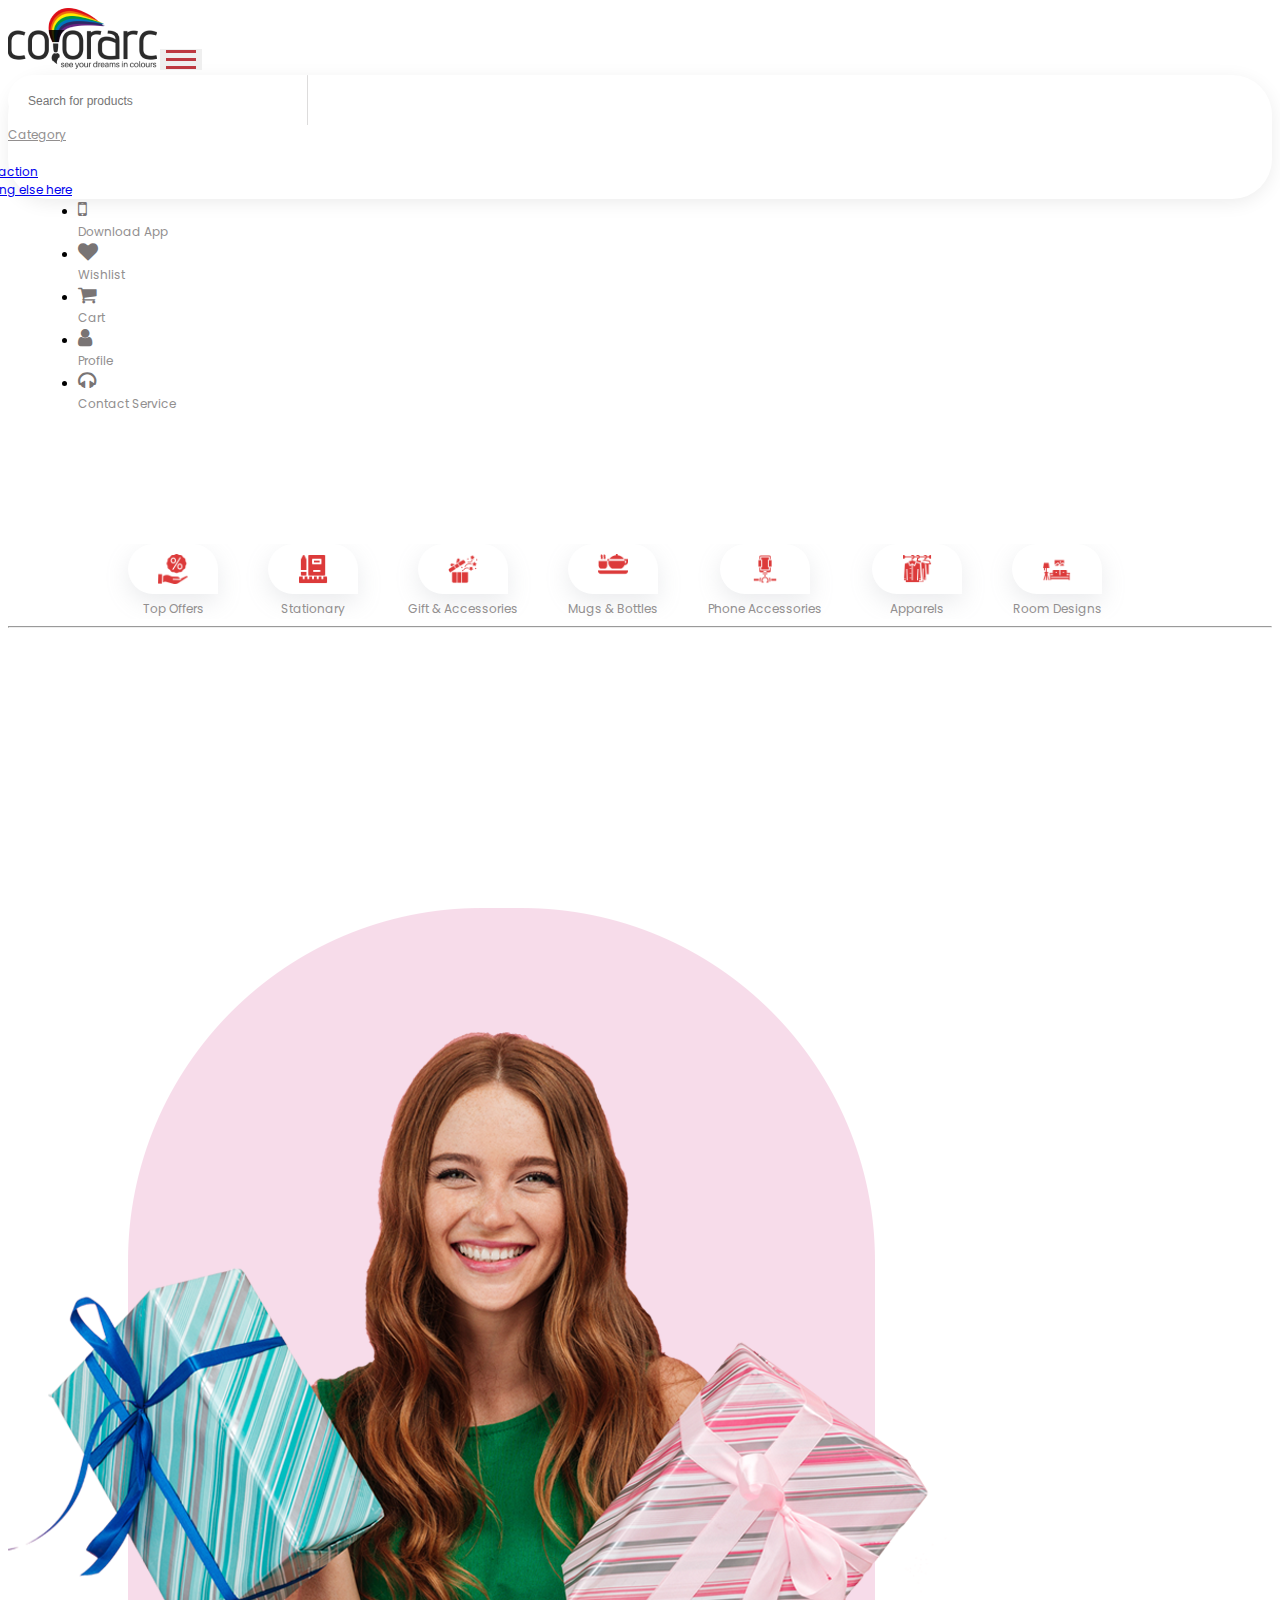
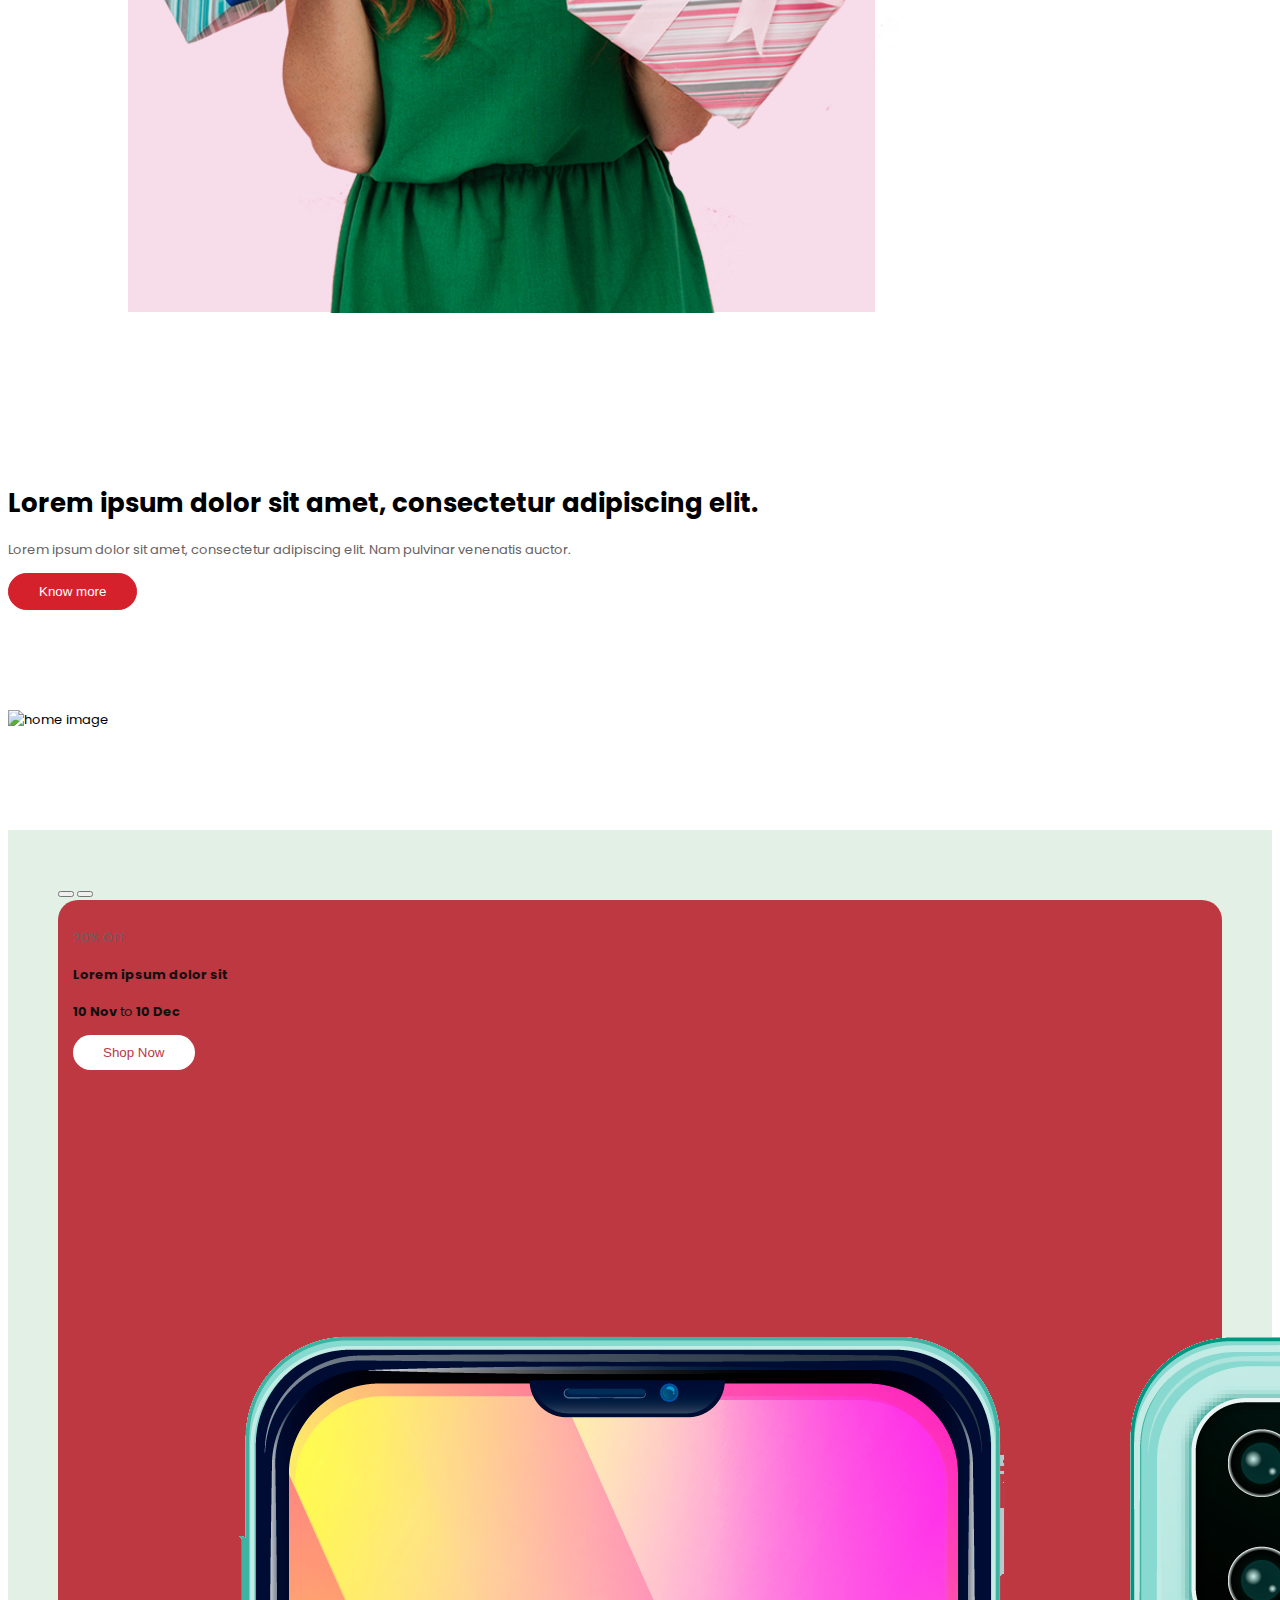
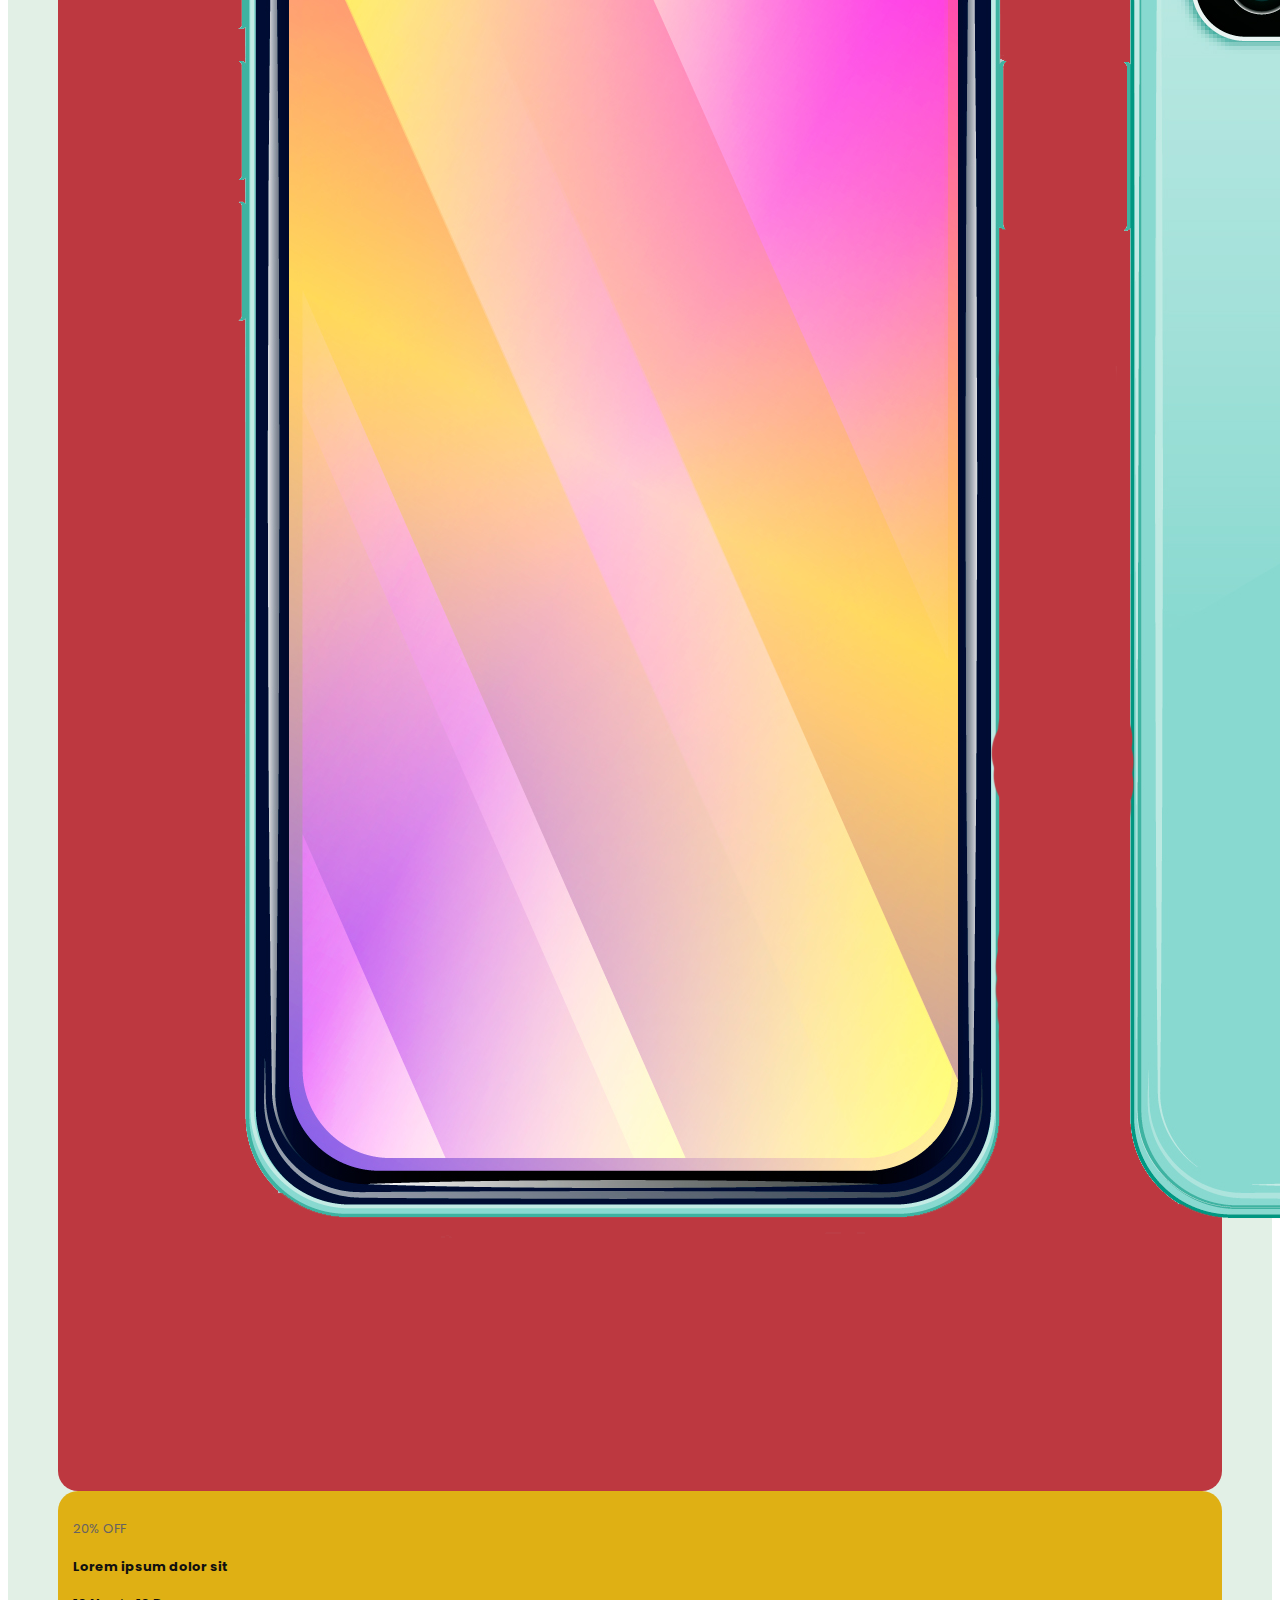
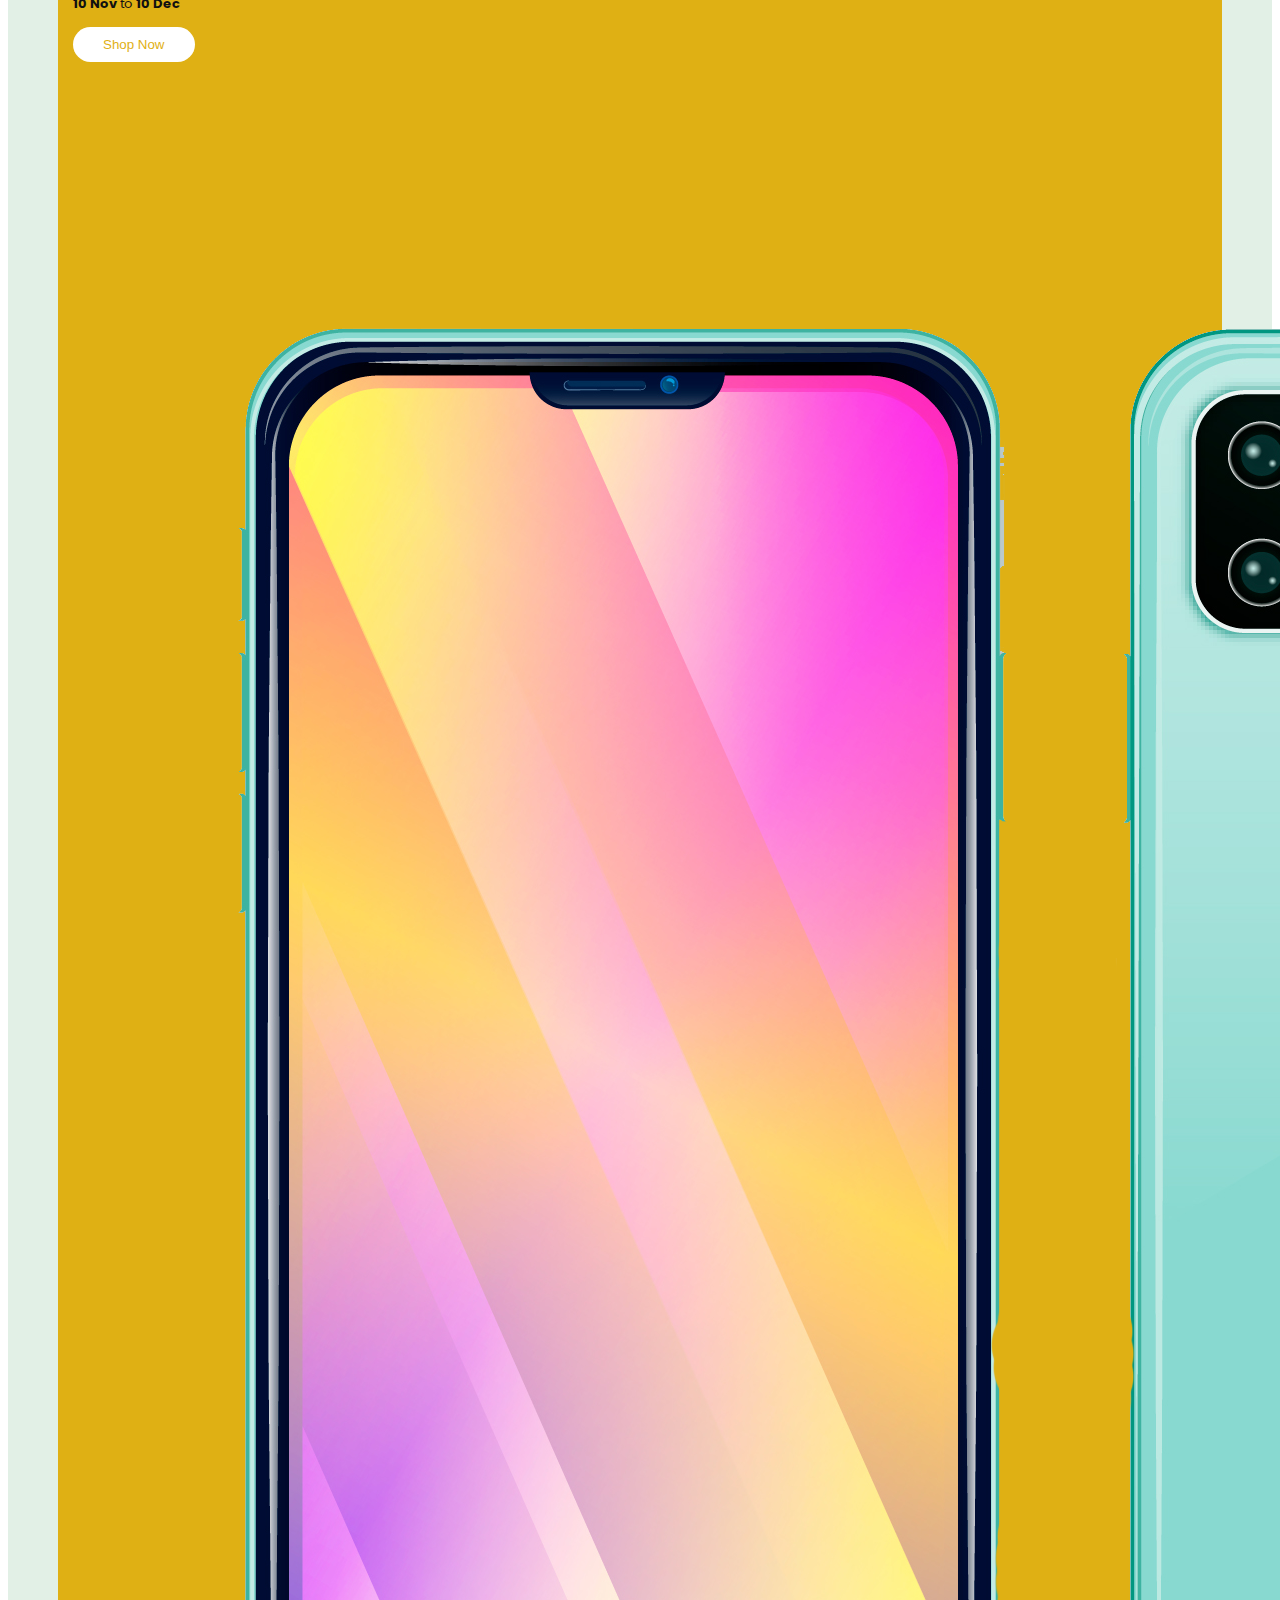
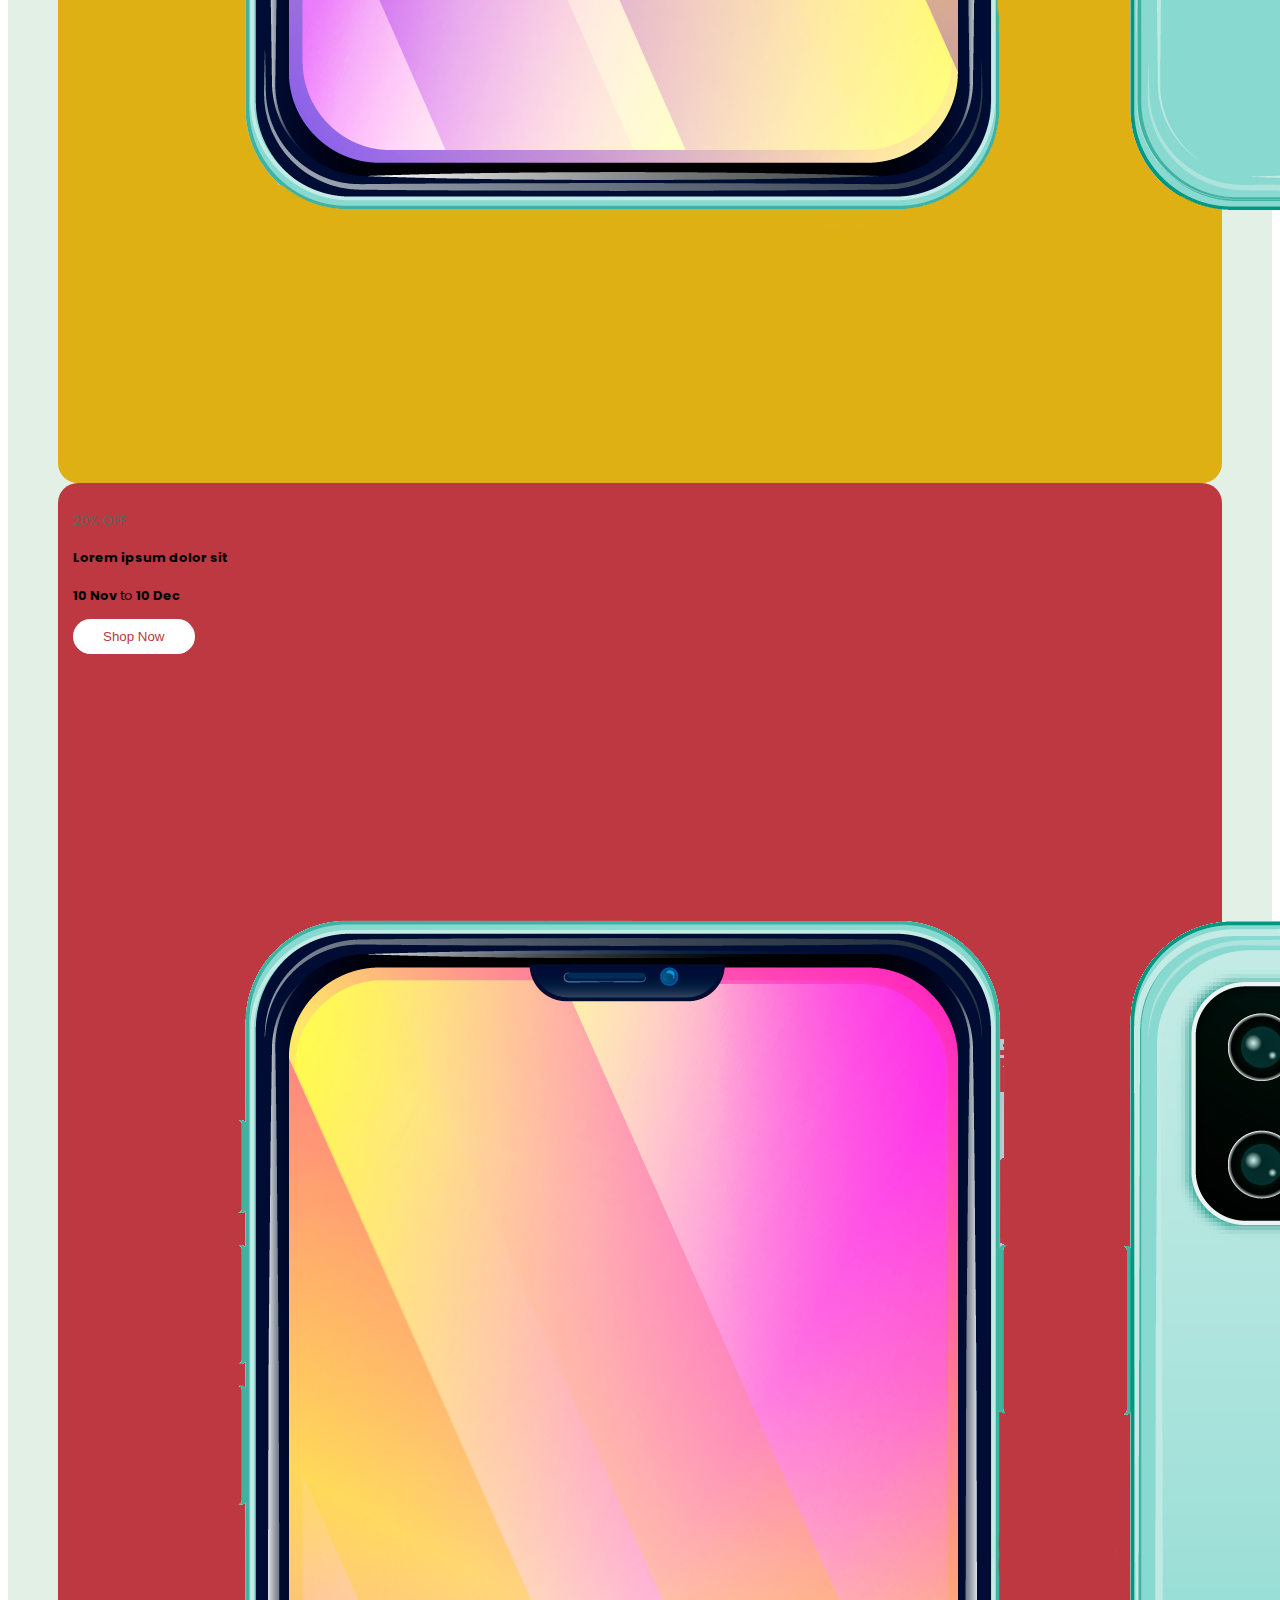
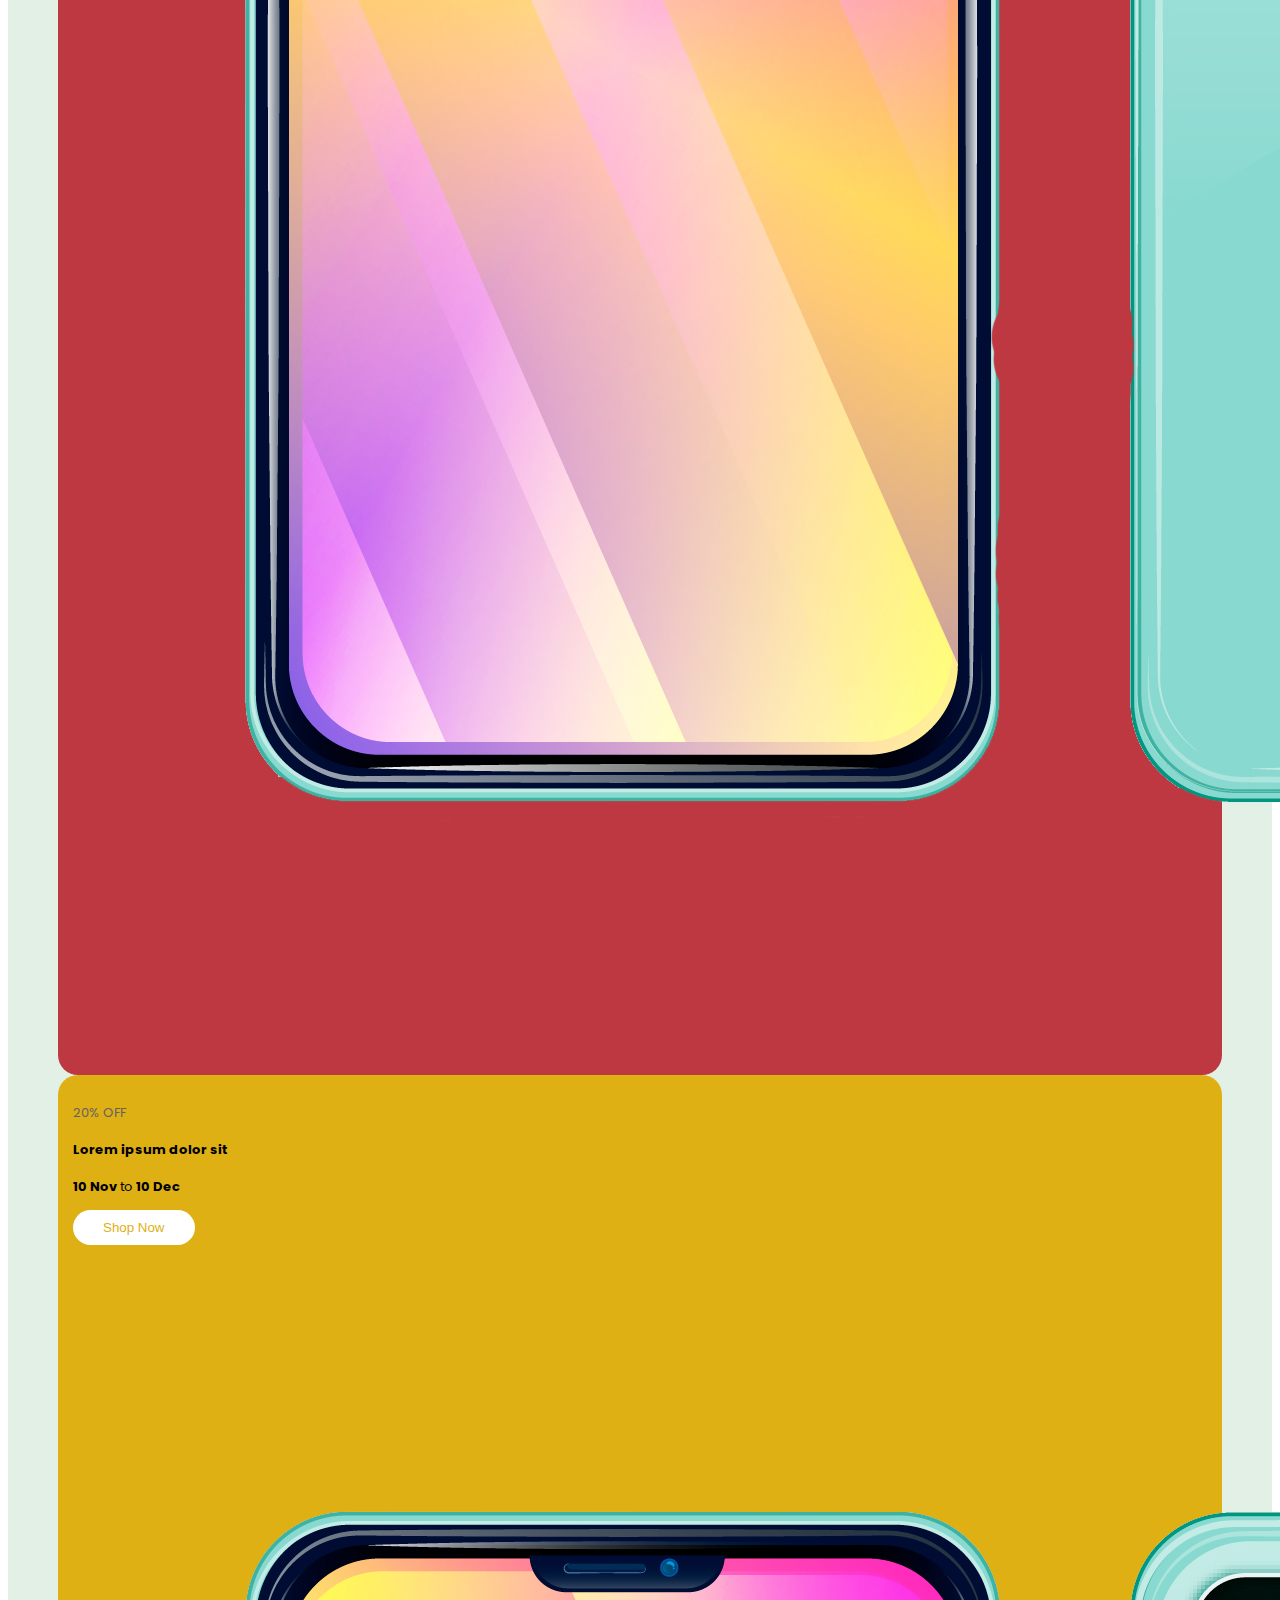
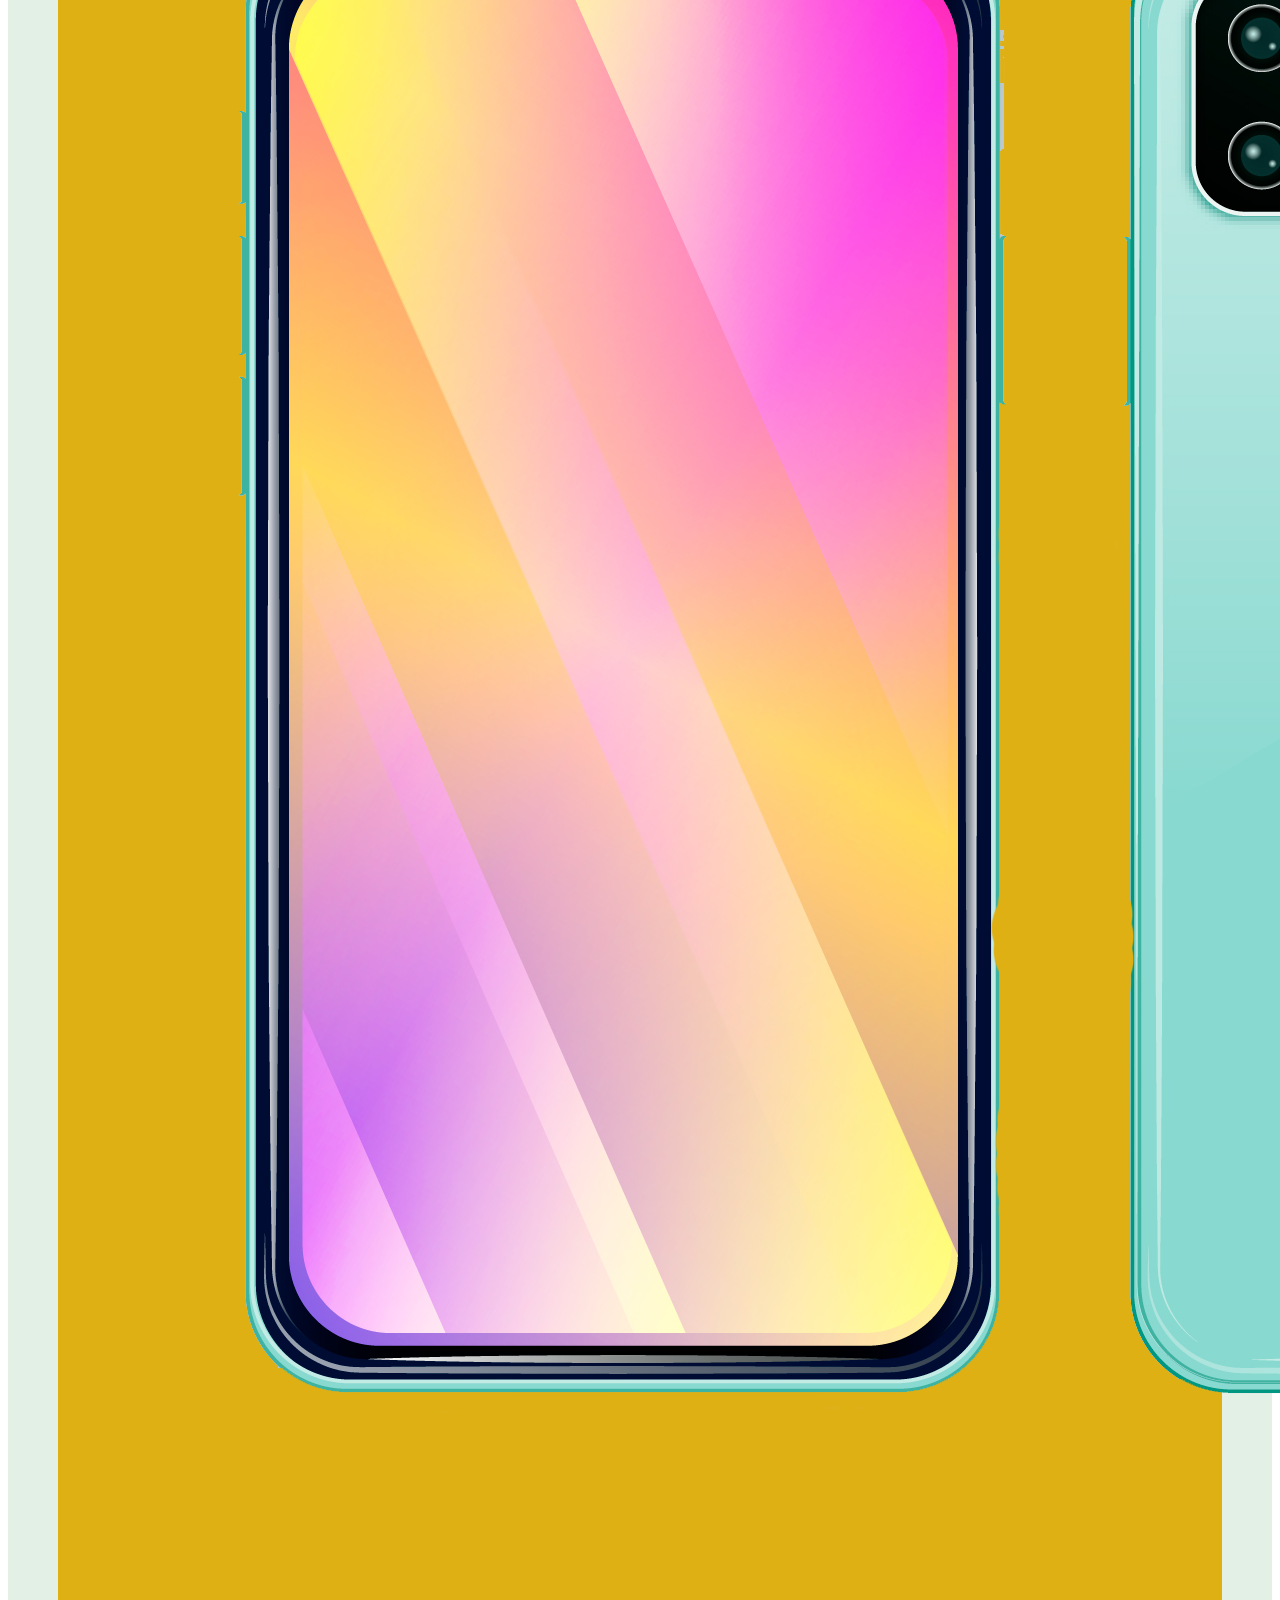
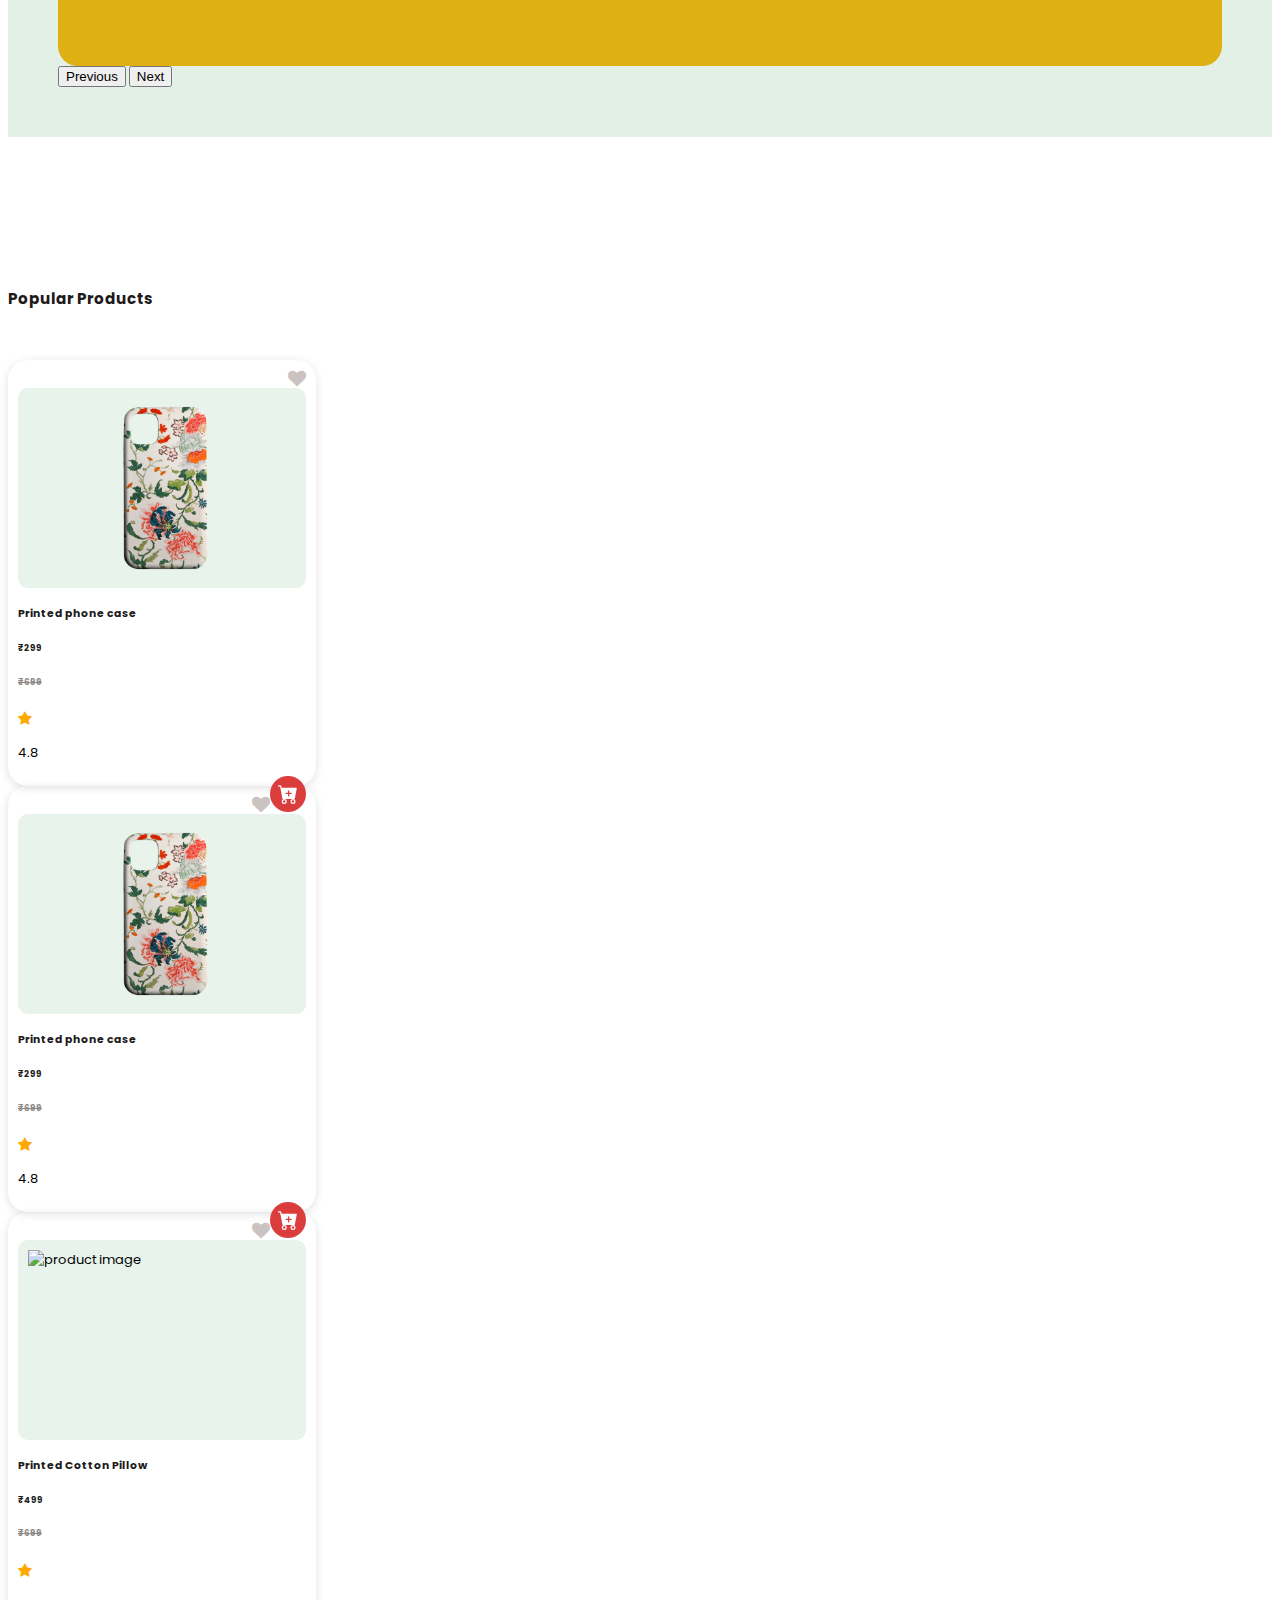
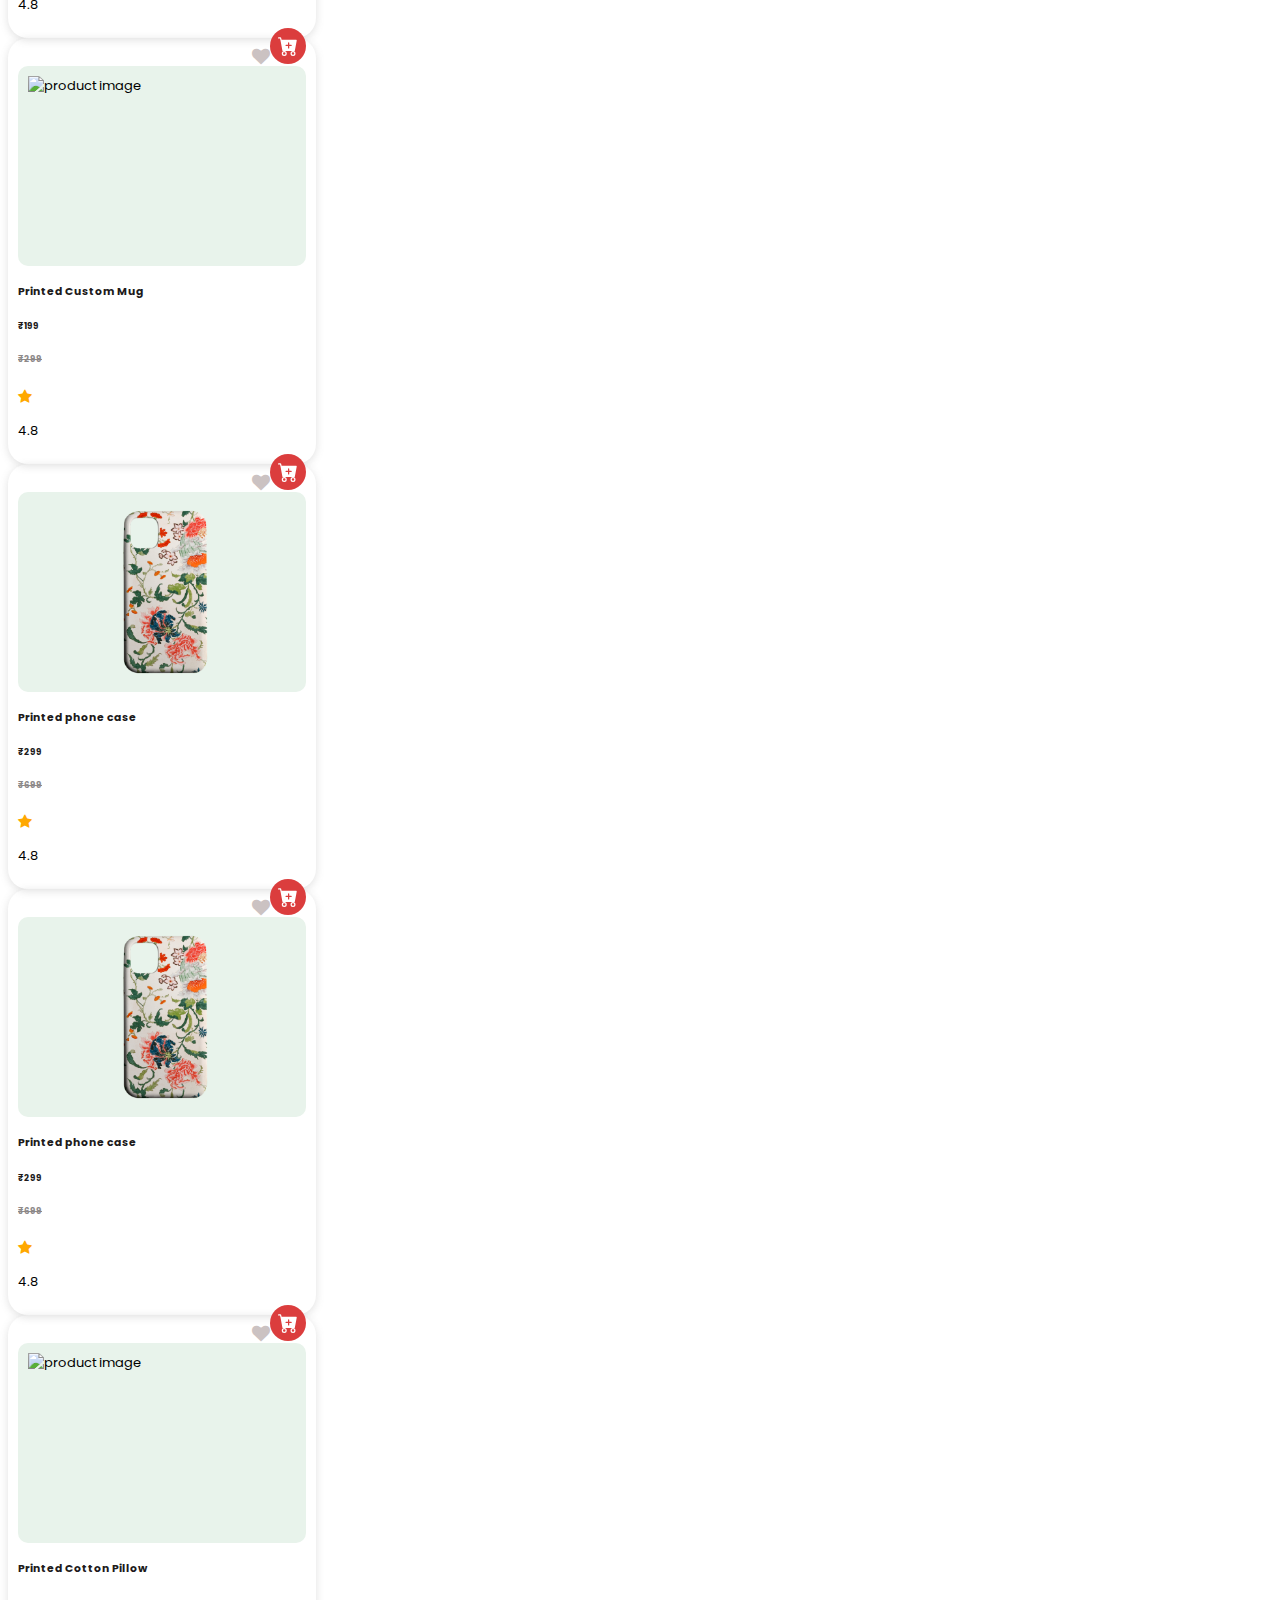
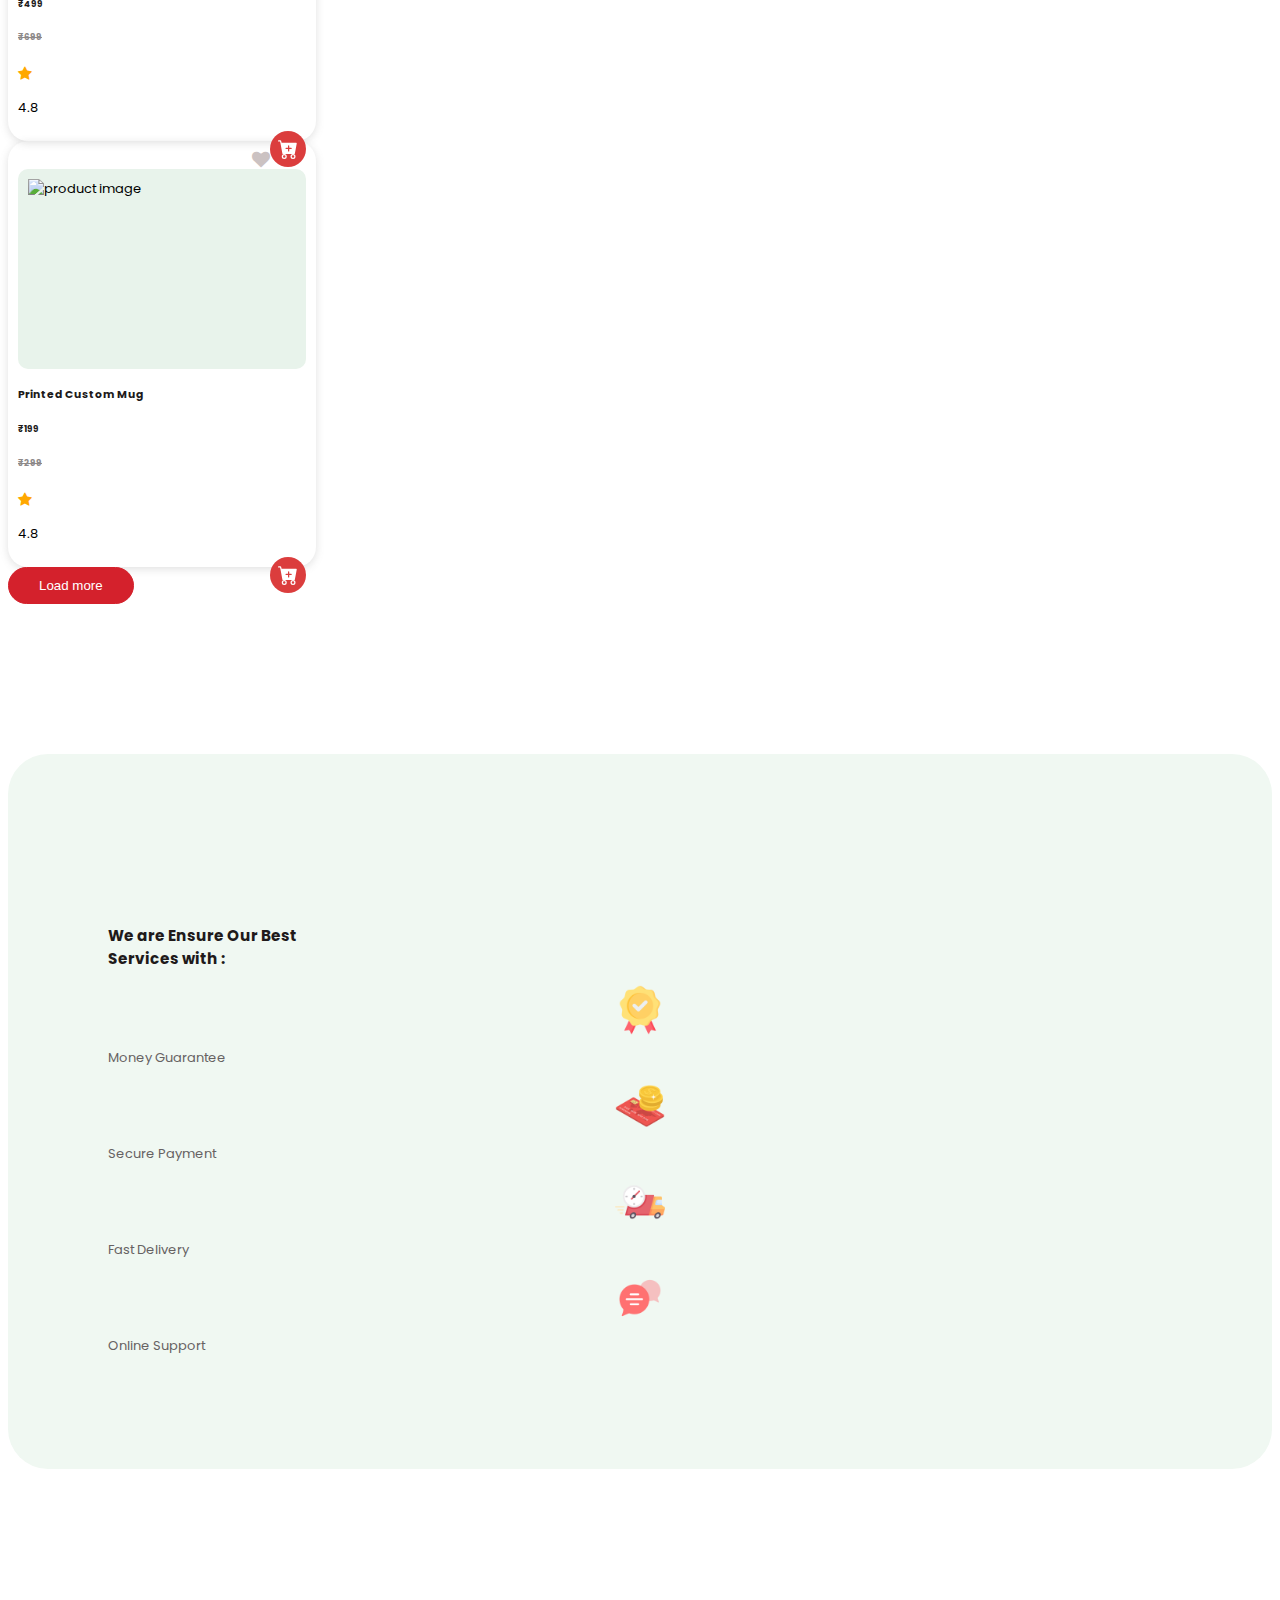
==== commit 6cac3590: "added" ====
--- a/index.html
+++ b/index.html
@@ -7,8 +7,7 @@
     <meta name="viewport" content="width=device-width, initial-scale=1">
 
     <!-- Bootstrap CSS -->
-    <link href="https://cdn.jsdelivr.net/npm/bootstrap@5.0.2/dist/css/bootstrap.min.css" rel="stylesheet"
-        integrity="sha384-EVSTQN3/azprG1Anm3QDgpJLIm9Nao0Yz1ztcQTwFspd3yD65VohhpuuCOmLASjC" crossorigin="anonymous">
+    <link href="https://cdn.jsdelivr.net/npm/bootstrap@5.0.2/dist/css/bootstrap.min.css" rel="stylesheet" integrity="sha384-EVSTQN3/azprG1Anm3QDgpJLIm9Nao0Yz1ztcQTwFspd3yD65VohhpuuCOmLASjC" crossorigin="anonymous">
     <link rel="icon" type="image/x-icon" href="images/logo.png">
     <link rel="stylesheet" href="css/style.css">
     <link rel="stylesheet" href="https://cdnjs.cloudflare.com/ajax/libs/font-awesome/4.7.0/css/font-awesome.min.css">
@@ -27,7 +26,7 @@
         <div class="fixed-top bg-white">
             <nav class="navbar navbar-expand-lg navbar-light pt-3 pb-4 fixed-top bg-white">
                 <div class="container">
-                    <a class="navbar-brand" href="#"><img src="images/logo.png" alt="navbar logo"></a>
+                    <a class="navbar-brand" href="index.html"><img src="images/logo.png" alt="navbar logo"></a>
                     <button class="navbar-toggler collapsed" type="button" data-bs-toggle="collapse" data-bs-target="#navbarSupportedContent" aria-controls="navbarSupportedContent" aria-expanded="false" aria-label="Toggle navigation">
                         <span class="toggler-icon top-bar"></span>
                     <span class="toggler-icon middle-bar"></span>
@@ -61,26 +60,26 @@
                             </li>
                             <li class="nav-item">
                                 <div class="wishlist text-center">
-                                    <a href="#"><i class="fa fa-heart"></i></a><br>
-                                    <a href="#" class="text-center nav-link-color">Wishlist</a>
+                                    <a href="wishlist.html"><i class="fa fa-heart"></i></a><br>
+                                    <a href="wishlist.html" class="text-center nav-link-color">Wishlist</a>
                                 </div>
                             </li>
                             <li class="nav-item">
                                 <div class="cart text-center">
-                                    <a href="#"><i class="fa fa-shopping-cart"></i></a><br>
-                                    <a href="#" class="text-center nav-link-color">Cart</a>
+                                    <a href="cart.html"><i class="fa fa-shopping-cart"></i></a><br>
+                                    <a href="cart.html" class="text-center nav-link-color">Cart</a>
                                 </div>
                             </li>
                             <li class="nav-item">
                                 <div class="profile text-center">
-                                    <a href="#"><i class="fa fa-user"></i></a><br>
-                                    <a href="#" class="text-center nav-link-color">Profile</a>
+                                    <a href="profile.html"><i class="fa fa-user"></i></a><br>
+                                    <a href="profile.html" class="text-center nav-link-color">Profile</a>
                                 </div>
                             </li>
                             <li class="nav-item">
                                 <div class="profile text-center">
-                                    <a href="#"><i class="fa fa-headphones"></i></a><br>
-                                    <a href="#" class="text-center nav-link-color">Contact Service</a>
+                                    <a href="customer-service.html"><i class="fa fa-headphones"></i></a><br>
+                                    <a href="customer-service.html" class="text-center nav-link-color">Contact Service</a>
                                 </div>
                             </li>
                         </ul>
@@ -202,7 +201,7 @@
                         <p class="text-center para-color">Lorem ipsum dolor sit amet, consectetur adipiscing elit. Nam
                             pulvinar venenatis auctor.</p>
                         <div class="text-center">
-                            <button class="btn-sm fw-bold button-style">Know more</button>
+                            <a href="#offer-slide"><button class="btn-sm fw-bold button-style">Know more</button></a>
                         </div>
                     </div>
                 </div>
@@ -221,7 +220,7 @@
 
     <!-- -------------------------offer slide start-------------------------------- -->
 
-    <section class="offer-slide">
+    <section class="offer-slide" id="offer-slide">
         <div class="container">
             <div class="offer-carousel">
                 <div id="carouselExampleIndicators" class="carousel slide" data-bs-ride="carousel">
@@ -243,7 +242,7 @@
                                                     <h4 class="card-title fw-bold text-white">Lorem ipsum dolor sit</h4>
                                                     <p class="card-text text-white"><b class="fw-bold">10 Nov</b> to <b
                                                             class="fw-bold">10 Dec</b></p>
-                                                    <button class="btn-sm fw-bold ">Shop Now</button>
+                                                    <a href="product-details.html"><button class="btn-sm fw-bold ">Shop Now</button></a>
                                                 </div>
                                                 <div class="col-lg-4">
                                                     <img src="images/offer slide/1.png" alt="offer image"
@@ -264,7 +263,7 @@
                                                     <h4 class="card-title fw-bold text-white">Lorem ipsum dolor sit</h4>
                                                     <p class="card-text text-white"><b class="fw-bold">10 Nov</b> to <b
                                                             class="fw-bold">10 Dec</b></p>
-                                                    <button class="btn-sm fw-bold ">Shop Now</button>
+                                                    <a href="product-details.html"><button class="btn-sm fw-bold ">Shop Now</button></a>
                                                 </div>
                                                 <div class="col-lg-4">
                                                     <img src="images/offer slide/1.png" alt="offer image"
@@ -291,7 +290,7 @@
                                                     <h4 class="card-title fw-bold text-white">Lorem ipsum dolor sit</h4>
                                                     <p class="card-text text-white"><b class="fw-bold">10 Nov</b> to <b
                                                             class="fw-bold">10 Dec</b></p>
-                                                    <button class="btn-sm fw-bold ">Shop Now</button>
+                                                    <a href="product-details.html"><button class="btn-sm fw-bold ">Shop Now</button></a>
                                                 </div>
                                                 <div class="col-lg-4">
                                                     <img src="images/offer slide/1.png" alt="offer image"
@@ -312,7 +311,7 @@
                                                     <h4 class="card-title fw-bold text-white">Lorem ipsum dolor sit</h4>
                                                     <p class="card-text text-white"><b class="fw-bold">10 Nov</b> to <b
                                                             class="fw-bold">10 Dec</b></p>
-                                                    <button class="btn-sm fw-bold ">Shop Now</button>
+                                                    <a href="product-details.html"><button class="btn-sm fw-bold ">Shop Now</button></a>
                                                 </div>
                                                 <div class="col-lg-4">
                                                     <img src="images/offer slide/1.png" alt="offer image"
@@ -355,36 +354,38 @@
             <h3 class="fw-bold text-center head-color">Popular Products</h3>
             <div class="product-cards">
                 <div class="row">
-                    <div class="col-lg-3">
-                        <div class="card" style="width: 18rem;">
-                            <div class="card-body">
-                                <div class="wishlist">
-                                    <a href="#"><i class="fa fa-heart  mb-2"></i></a>
-                                </div>
-                                <div class="product-card-img-bg">
-                                    <img src="images/popular products/1.png" class="card-img-top" alt="product image">
-                                </div>
-                                <h5 class="card-title mt-3 fw-bold head-color">Printed phone case</h5>
-                                <div class="d-flex">
-                                    <h6 class=" fw-bold head-color">₹299</h6>
-                                    <del>
-                                        <h6 class="disabled-rate ms-3">₹699</h6>
-                                    </del>
-                                </div>
-                                <div class="d-flex">
-                                    <span class="fa fa-star"></span>
-                                    <p class="card-text ms-2">4.8</p>
-                                    <div class="add-to-cart">
-                                        <a href="#"><svg xmlns="http://www.w3.org/2000/svg" width="16" height="16"
-                                                fill="currentColor" class="bi bi-cart-plus-fill" viewBox="0 0 16 16">
-                                                <path
-                                                    d="M.5 1a.5.5 0 0 0 0 1h1.11l.401 1.607 1.498 7.985A.5.5 0 0 0 4 12h1a2 2 0 1 0 0 4 2 2 0 0 0 0-4h7a2 2 0 1 0 0 4 2 2 0 0 0 0-4h1a.5.5 0 0 0 .491-.408l1.5-8A.5.5 0 0 0 14.5 3H2.89l-.405-1.621A.5.5 0 0 0 2 1H.5zM6 14a1 1 0 1 1-2 0 1 1 0 0 1 2 0zm7 0a1 1 0 1 1-2 0 1 1 0 0 1 2 0zM9 5.5V7h1.5a.5.5 0 0 1 0 1H9v1.5a.5.5 0 0 1-1 0V8H6.5a.5.5 0 0 1 0-1H8V5.5a.5.5 0 0 1 1 0z" />
-                                            </svg></a>
-                                    </div>
-                                </div>
-                            </div>
-                        </div>
-                    </div>
+                    <a href="product-details.html">
+                        <div class="col-lg-3">
+                            <div class="card" style="width: 18rem;">
+                                <div class="card-body">
+                                    <div class="wishlist">
+                                        <a href="#"><i class="fa fa-heart  mb-2"></i></a>
+                                    </div>
+                                    <div class="product-card-img-bg">
+                                        <img src="images/popular products/1.png" class="card-img-top" alt="product image">
+                                    </div>
+                                    <h5 class="card-title mt-3 fw-bold head-color">Printed phone case</h5>
+                                    <div class="d-flex">
+                                        <h6 class=" fw-bold head-color">₹299</h6>
+                                        <del>
+                                            <h6 class="disabled-rate ms-3">₹699</h6>
+                                        </del>
+                                    </div>
+                                    <div class="d-flex">
+                                        <span class="fa fa-star"></span>
+                                        <p class="card-text ms-2">4.8</p>
+                                        <div class="add-to-cart">
+                                            <a href=""><svg xmlns="http://www.w3.org/2000/svg" width="16" height="16"
+                                                    fill="currentColor" class="bi bi-cart-plus-fill" viewBox="0 0 16 16">
+                                                    <path
+                                                        d="M.5 1a.5.5 0 0 0 0 1h1.11l.401 1.607 1.498 7.985A.5.5 0 0 0 4 12h1a2 2 0 1 0 0 4 2 2 0 0 0 0-4h7a2 2 0 1 0 0 4 2 2 0 0 0 0-4h1a.5.5 0 0 0 .491-.408l1.5-8A.5.5 0 0 0 14.5 3H2.89l-.405-1.621A.5.5 0 0 0 2 1H.5zM6 14a1 1 0 1 1-2 0 1 1 0 0 1 2 0zm7 0a1 1 0 1 1-2 0 1 1 0 0 1 2 0zM9 5.5V7h1.5a.5.5 0 0 1 0 1H9v1.5a.5.5 0 0 1-1 0V8H6.5a.5.5 0 0 1 0-1H8V5.5a.5.5 0 0 1 1 0z" />
+                                                </svg></a>
+                                        </div>
+                                    </div>
+                                </div>
+                            </div>
+                        </div>
+                    </a>
 
 
                     <div class="col-lg-3">
--- a/css/style.css
+++ b/css/style.css
@@ -186,11 +186,12 @@
     padding: 10px 30px;
     border-radius: 30px;
     border: 0;
-    transition: 0.5
-    s ease all;
+    transition: 0.7s ease all;
+    border: 1px solid #D4212C;
 }
 .button-style:hover{
-    background-image: linear-gradient(to right top, #dd4852, #be4a52, #f0fc82);
+    background-image: linear-gradient(to right top, #dd4852, #be4a52, #fc8292);
+    
 }
 .head-color{
     color: #201A1A;
@@ -876,6 +877,650 @@
 
 /* ----------------------------------footer end------------------------------------------ */
 
-.rotate-180{
+/* .rotate-180{
     transform: rotate(180deg)!important;
-}+}
+ */
+
+
+/* ----------------------------------wishlist start------------------------------------------ */
+
+.my-wishlist{
+    margin-top: 150px;
+}
+.my-wishlist img{
+    width: 300px;
+    height: auto;
+    border-radius: 15px;
+}
+.my-wishlist hr{
+    color: #ada6a7;
+}
+.wishlist-items{
+    margin-top: 50px;
+}
+.wishlist-head{
+    margin-top: 100px;
+}
+@media(max-width: 991px){
+    /* .wishlist h4{
+        margin-top: 2px!important;
+    } */
+    .my-wishlist{
+        justify-content: center;
+        text-align: center;
+        padding: 10px;
+    }
+}
+
+/* ----------------------------------wishlist end------------------------------------------ */
+
+
+
+/* ----------------------------------wishlist start------------------------------------------ */
+
+.my-cart{
+    margin-top: 150px;
+}
+.my-cart img{
+    width: 300px;
+    height: auto;
+    border-radius: 15px;
+}
+.my-cart hr{
+    color: #ada6a7;
+}
+.wishlist-items{
+    margin-top: 50px;
+}
+.wishlist-head{
+    margin-top: 100px;
+}
+.my-cart .quantity i{
+    font-size: 15px;
+    color: #666262;
+    margin-left: 3px;
+}
+.my-cart .quantity i:hover, .my-cart .quantity i:focus, .my-cart .quantity i.active{
+    color: #a7a4a4;
+}
+.my-cart .i-bg{
+    width: 30px;
+    height: 30px;
+    border: 1px solid rgb(226, 223, 223);
+    padding: 5px;
+}
+.my-cart .close-btn{
+    font-size: 25px;
+    color: #464343;
+}
+.my-cart .close-btn:hover, .my-cart .close-btn:focus, .my-cart .close-btn{
+    color: #a7a4a4;
+}
+.my-cart  a{
+    text-decoration: none;
+}
+.my-cart  h6{
+    color: #111010;
+}
+.my-cart .remove-btn{
+    background-color: #2276e4;
+    color: white;
+    border-radius: 15px;
+    padding: 10px 15px;
+    border: 0;
+    margin-top: 40px;
+    transition: 0.7s ease;
+}
+.my-cart .remove-btn:hover{
+    background-color: #105abb;
+}
+@media(max-width: 991px){
+    /* .wishlist h4{
+        margin-top: 2px!important;
+    } */
+    .my-cart{
+        justify-content: center;
+        text-align: center;
+        padding: 10px;
+    }
+    .my-cart .quantity{
+        justify-content: center;
+    }
+    .my-cart .remove-btn{
+        margin-top: 10px;
+    }
+}
+
+/* ----------------------------------wishlist end------------------------------------------ */
+
+
+
+
+
+
+/* ----------------------------------my-profile start------------------------------------------ */
+
+.bg-color-body{
+    background-color: #eceaea;
+
+}
+.my-profile{
+    padding-top: 200px;
+}
+.my-profile .profile-banner{
+    background-color: #f6f7fa;
+    padding-left: 20px;
+    padding-right: 20px;
+    padding-top: 100px;
+    padding-bottom: 100px;
+}
+.my-profile .profile-banner .img-bg{
+    width: 150px;
+    height: 150px;
+    background-color: rgb(192, 236, 234);
+    margin: 0 auto;
+    border-radius: 50%;
+}
+.my-profile .profile-banner .img-bg img{
+    width: 150px;
+    height: 150px;
+    margin: 0 auto;
+    display: block;
+    border-radius: 50%
+}
+.my-profile .profile-banner hr{
+    color: #c2bbbc;
+}
+.my-profile .profile-banner .profile-links {
+    margin: 0 auto;
+    display: block;
+}
+
+.my-profile .profile-banner a{
+    text-decoration: none;
+     color: #201A1A;
+}
+.my-profile .profile-banner i{
+    font-size: 16px;
+    color: #6d6565;
+}
+.my-profile .profile-banner a:hover{
+    color: #000000;
+    font-weight: bold;
+}
+.my-profile .profile-banner a:hover i{
+    color: #000000;
+}
+.my-profile .profile-info{
+    background-color: white;
+    padding: 50px;
+    width: 90%;
+}
+.my-profile .update-details{
+    background-color: #ada6a7;
+}
+.my-profile .contact-info{
+    background-color: white;
+    padding: 50px;
+    width: 90%;
+}
+.my-profile .security-info{
+    background-color: white;
+    padding: 50px;
+    width: 90%;
+}
+.my-profile .delete-account{
+    text-decoration: none;
+    margin-top: 12px;
+    font-size: 15px;
+    color: #D4212C;
+}
+.my-profile .delete-account:hover{
+    text-decoration: underline;
+}
+.my-profile input, .my-profile textarea, .my-profile select{
+    padding: 10px;
+    font-size: 13px;
+    
+}
+.my-profile .profile-info .img-bg{
+    width: 150px;
+    height: 150px;
+    background-color: rgb(192, 236, 234);
+    /* margin: 0 auto; */
+    border-radius: 50%;
+}
+.my-profile .profile-info .img-bg img{
+    width: 150px;
+    height: 150px;
+    /* margin: 0 auto;
+    display: block; */
+    border-radius: 50%;
+}
+.my-profile select option, .my-profile input::placeholder{
+    font-size: 13px;
+}
+.update-photo{
+    text-decoration: none;
+    /* margin-top: 20px; */
+    font-size: 15px;
+    color: #1f4bdd;
+}
+.my-profile .update-photo:hover{
+    text-decoration: underline;
+}
+@media(max-width: 991px){
+    .my-profile{
+        padding: 10px;
+        margin-top: 150px;
+    }
+    .my-profile .profile-banner .profile-links {
+        display: flex;
+        overflow: scroll;
+        /* width: auto;
+        margin: 0 auto; */
+    }
+    .my-profile .profile-banner .profile-links a{
+        margin-right: 20px;
+        text-align: center;
+    }
+    .my-profile .profile-link-bg{
+        background-color: rgb(255, 255, 255);
+        margin-right: 10px;
+        padding: 10px;
+        justify-content: center;
+        border-radius: 15px;
+        border: 1px solid #e4dfe0;
+    }
+    .my-profile .profile-info{
+        width: 100%;
+    }
+    .my-profile .contact-info{
+        width: 100%;
+    }
+    .my-profile .security-info{
+        width: 100%;
+    }
+    .my-profile h5{
+        text-align: center;
+    }
+    .my-profile .profile-info .img-bg{
+        margin: 0 auto;
+    }
+    .my-profile .profile-info .img-bg img{
+        margin: 0 auto;
+        display: block;
+    }
+    .my-profile .edit-profile{
+        display: block;
+        margin: 0 auto;
+        text-align: center;
+    }
+    .my-profile button{
+        margin: 0 auto;
+        display: block;
+    }
+}
+
+
+/* ----------------------------------my-profile end------------------------------------------ */
+
+
+
+
+/* ----------------------------------customer-service start------------------------------------------ */
+
+.customer-service{
+    margin-top: 200px;
+}
+.customer-service form{
+    background-color: rgb(255, 255, 255);
+    margin-top: 30px;
+    padding: 50px;
+    border-radius: 20px;
+}
+.customer-service form input, .customer-service form textarea{
+    padding: 10px;
+    border: 0;
+    border-radius: 0;
+    border-bottom: 1px solid rgb(233, 230, 230);
+}
+.customer-service .contact-service{
+    margin-top: 50px;
+}
+.customer-service .location-details svg{
+    width: 30px;
+    height: auto;
+}
+.customer-service .location-details{
+    margin-top: 50px;
+}
+.customer-service .socialmedia i{
+    font-size: 20px;
+    color: #201A1A;
+    transition: 0.3s ease;
+}
+.customer-service .socialmedia i:hover{
+    color: #574e4e;
+}
+.customer-service .call-email a{
+   color: #201A1A;
+   text-decoration: none;
+}
+.customer-service .call-email a:hover{
+    color: #574e4e;
+}
+.customer-service .contact-form{
+    margin-top: 100px;
+}
+@media(max-width: 991px){
+    .customer-service{
+        padding: 10px;
+    }
+    .customer-service .contact-form{
+        margin-top: 20px;
+    }
+    .customer-service form{
+        padding: 10px;
+    }
+    .location-details{
+        text-align: center;
+    }
+    .customer-service .call-svg{
+        margin-top: 20px;
+    }
+    .customer-service iframe{
+        width: auto;
+        height: auto;
+        margin: 0 auto;
+        display: block;
+    }
+}
+
+
+/* ----------------------------------customer-service end------------------------------------------ */
+
+
+
+
+
+/* ----------------------------------my-orders start------------------------------------------ */
+
+
+.my-orders{
+    margin-top: 200px;
+}
+.my-orders .check-box-banner{
+    background-color: #fff;
+    padding: 20px;
+    box-shadow: rgba(0, 0, 0, 0.04) 0px 3px 5px;
+}
+.my-orders .check-box-banner hr, .my-orders .order-items-banner hr{
+    color: #ccc7c7;
+}
+.my-orders .check-box-banner a{
+    text-decoration: none;
+    color: #201A1A;
+}
+.my-orders .form-check .form-check-input, .my-orders .form-check .form-check-label{
+    cursor: pointer;
+}
+.my-orders .search input{
+    padding: 15px;
+    /* width: 500px; */
+    border: 0;
+    border-radius: 20px;
+}
+.my-orders .search input::placeholder{
+    font-size: 13px;
+}
+.my-orders .input-group{
+    width: 650px;
+    margin: 0 auto;
+}
+.my-orders .search button{
+    border: 0;
+    background-color: #33191a;
+    border-radius: 20px;
+    color: white;
+    transition: 0.3s ease;
+}
+.my-orders .search button:hover{
+    background-color: #494343;
+}
+.my-orders .order-section{
+    margin-top: 30px;
+}
+.my-orders .order-items-banner{
+    background-color: #fff;
+    padding: 20px;
+}
+.my-orders .order-items-banner a{
+    text-decoration: none;
+}
+.my-orders u{
+    margin-top: 10px;
+    /* border-bottom:0.5px solid #000; */
+}
+.my-orders .icon-color{
+    color: #e76f6f;
+}
+.my-orders .icon-color i{
+    font-size: 15px;
+}
+.my-orders .ordered{
+    color: #e76f6f;
+    font-size: 12px;
+}
+
+@media(max-width: 991px){
+    .my-orders{
+        padding: 10px;
+        text-align: center;
+    }
+    .my-orders .input-group{
+        margin-top: 20px;
+    }
+    .my-orders .input-group{
+        width: auto;
+    }
+    .my-orders .filters{
+        display: flex;
+        overflow: scroll;
+    }
+    .my-orders .form-check{
+        margin-right: 15px;
+    }
+    /* .my-orders .margin-u-top{
+        margin-top: 15px;
+    } */
+    /* .my-orders .order-product-info{
+        display: flex;
+        overflow: scroll;
+    } */
+}
+
+
+
+/* ----------------------------------my-orders end------------------------------------------ */
+
+
+
+
+/* ----------------------------------product-details start------------------------------------------ */
+
+.product-details{
+    margin-top: 200px;
+}
+.product-details .buy-now{
+    background-color: #e76f6f;
+    border:  #e76f6f;
+}
+.product-details .rate-color{
+    color: #e76f6f;
+}
+.product-details .product-info{
+    margin-top: 100px;
+}
+.product-details .heart{
+    background-color: transparent;
+}
+.product-details .heart:hover, .product-details .heart:focus, .product-details .heart.active{
+    background-color: #D4212C;
+}
+.product-details .heart:hover i, .product-details .heart:focus i, .product-details .heart.active i{
+    color: white;
+}
+.product-details .heart i{
+    color: #D4212C;
+}
+.product-details .rateview-button{
+    background-color: #26A541;
+    border: 0;
+    padding: 5px 15px;
+    border-radius: 15px;
+    color: white;
+    transition: 0.3s ease;
+}
+
+.product-details .client-rateview-button{
+    background-color: #26A541;
+    border: 0;
+    /* padding: 5px 15px; */
+    border-radius: 15px;
+    color: white;
+    font-size: 12px;
+    transition: 0.3s ease;
+}
+
+.product-details .rateview-button:hover{
+    opacity: 0.7;
+}
+
+.product-details .rate-button{
+    background-color: #076b1d;
+    border: 0;
+    padding: 5px ;
+    border-radius: 15px;
+    color: white;
+    transition: 0.3s ease;
+}
+.product-details .size button{
+    padding: 10px;
+    background-color: transparent;
+    border: 0.5px solid rgb(202, 195, 195);
+}
+.product-details{
+    color: #a5a1a1;
+}
+.product-details .rate-button{
+    background-color: #2276e4;
+    padding: 10px 30px;
+    border: 0;
+    border-radius: 20px;
+    color: white;
+}
+.product-details .rating-review .client-name{
+    margin-top: 3px;
+}
+.product-details #show-more  .view-review, .product-details #show-less  .view-review{
+    /* font-size: 15px; */
+    text-decoration: none;
+}
+/* .product-details .product-image img{
+    position: fixed;
+} */
+.product-details .more-reviews{
+    display: none;
+}
+@media(max-width: 991px){
+    .product-details{
+        padding: 10px;
+        text-align: center;
+        margin-top: 150px;
+    }
+    .product-details .product-item{
+        margin-top: 50px;
+    }
+    .product-details .rateview-button{
+        padding: 5px 10px;
+        border-radius: 15px;
+        font-size: 12px;
+        display: flex;
+        margin-top: 2px;
+    }
+    .product-details .rateview-button i{
+        margin-top: 2px;
+        margin-right: 2px;
+    }
+    .product-details .rate-product{
+        font-size: 12px;
+        padding: 5px 15px;
+    }
+    .product-details .client-reviews img{
+        width: 200px;
+        height: auto;
+        display: block;
+        margin: 0 auto;
+    }
+    .product-details hr{
+        margin: 0 auto;
+    }
+    .product-details a{
+        text-decoration: none;
+    }
+    .product-details .rateview-button{
+        margin: 0 auto;
+    }
+    .product-details .buy-buttons{
+        justify-content: center;
+    }
+    .product-details .size .input-group{
+        justify-content: center;
+    }
+    .product-details .margin-hr{
+        margin-bottom: 50px;
+    }
+    .product-details .review-client-name{
+        justify-content: center;
+    }
+    .product-details .product-info{
+        margin-top: 50px;
+    }
+
+}
+
+/* ----------------------------------product-details end------------------------------------------ */
+
+
+
+
+
+/* ----------------------------------review-star start------------------------------------------ */
+
+
+.review-star{
+    margin-top: 200px;
+}
+.review-star svg{
+    width: 20px;
+    height: auto;
+    color: #a09f9f;
+}
+.review-star textarea{
+    border: 0;
+    padding: 20px;
+    border-radius: 0px;
+    background-color: #f5f2f2;
+}
+.review-star textarea::placeholder{
+    font-size: 13px;
+}
+@media(max-width: 991px){
+    .review-star{
+        text-align: center;
+    }
+}
+
+/* ----------------------------------review-star end------------------------------------------ */
